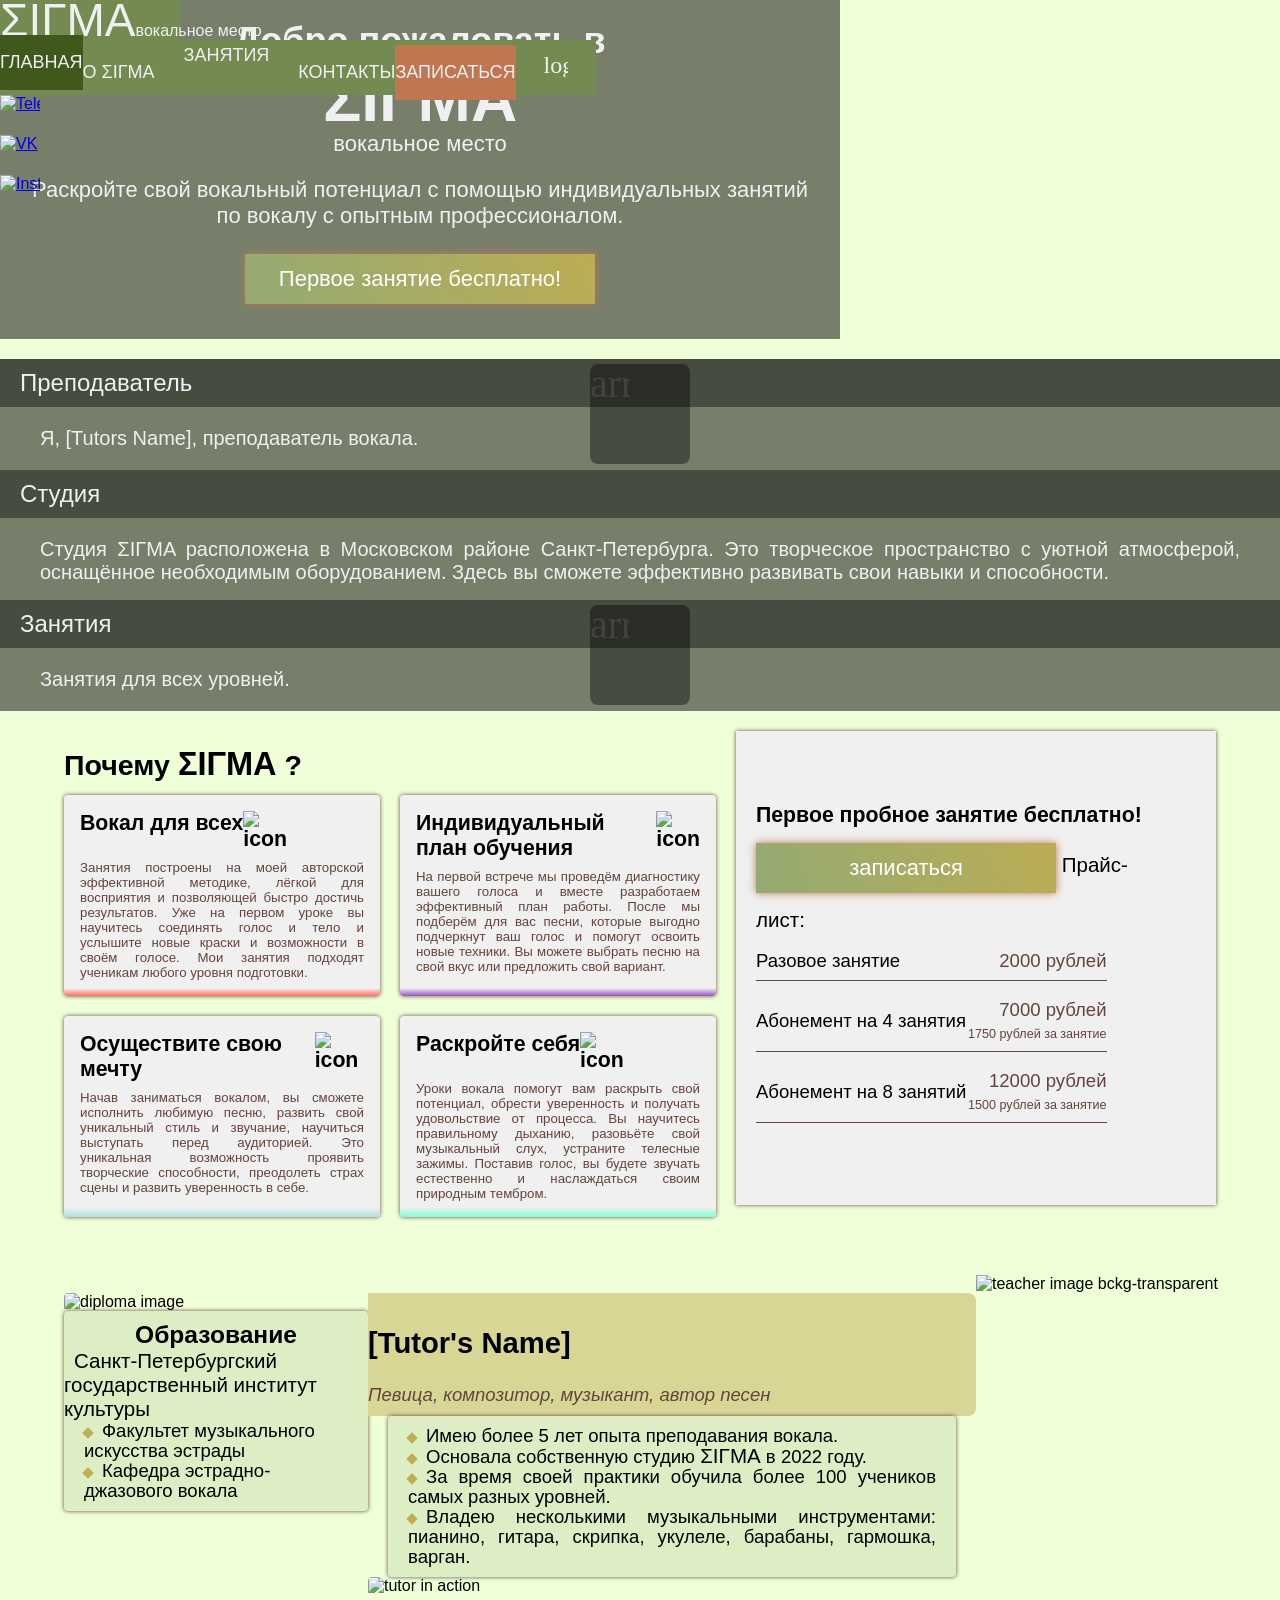
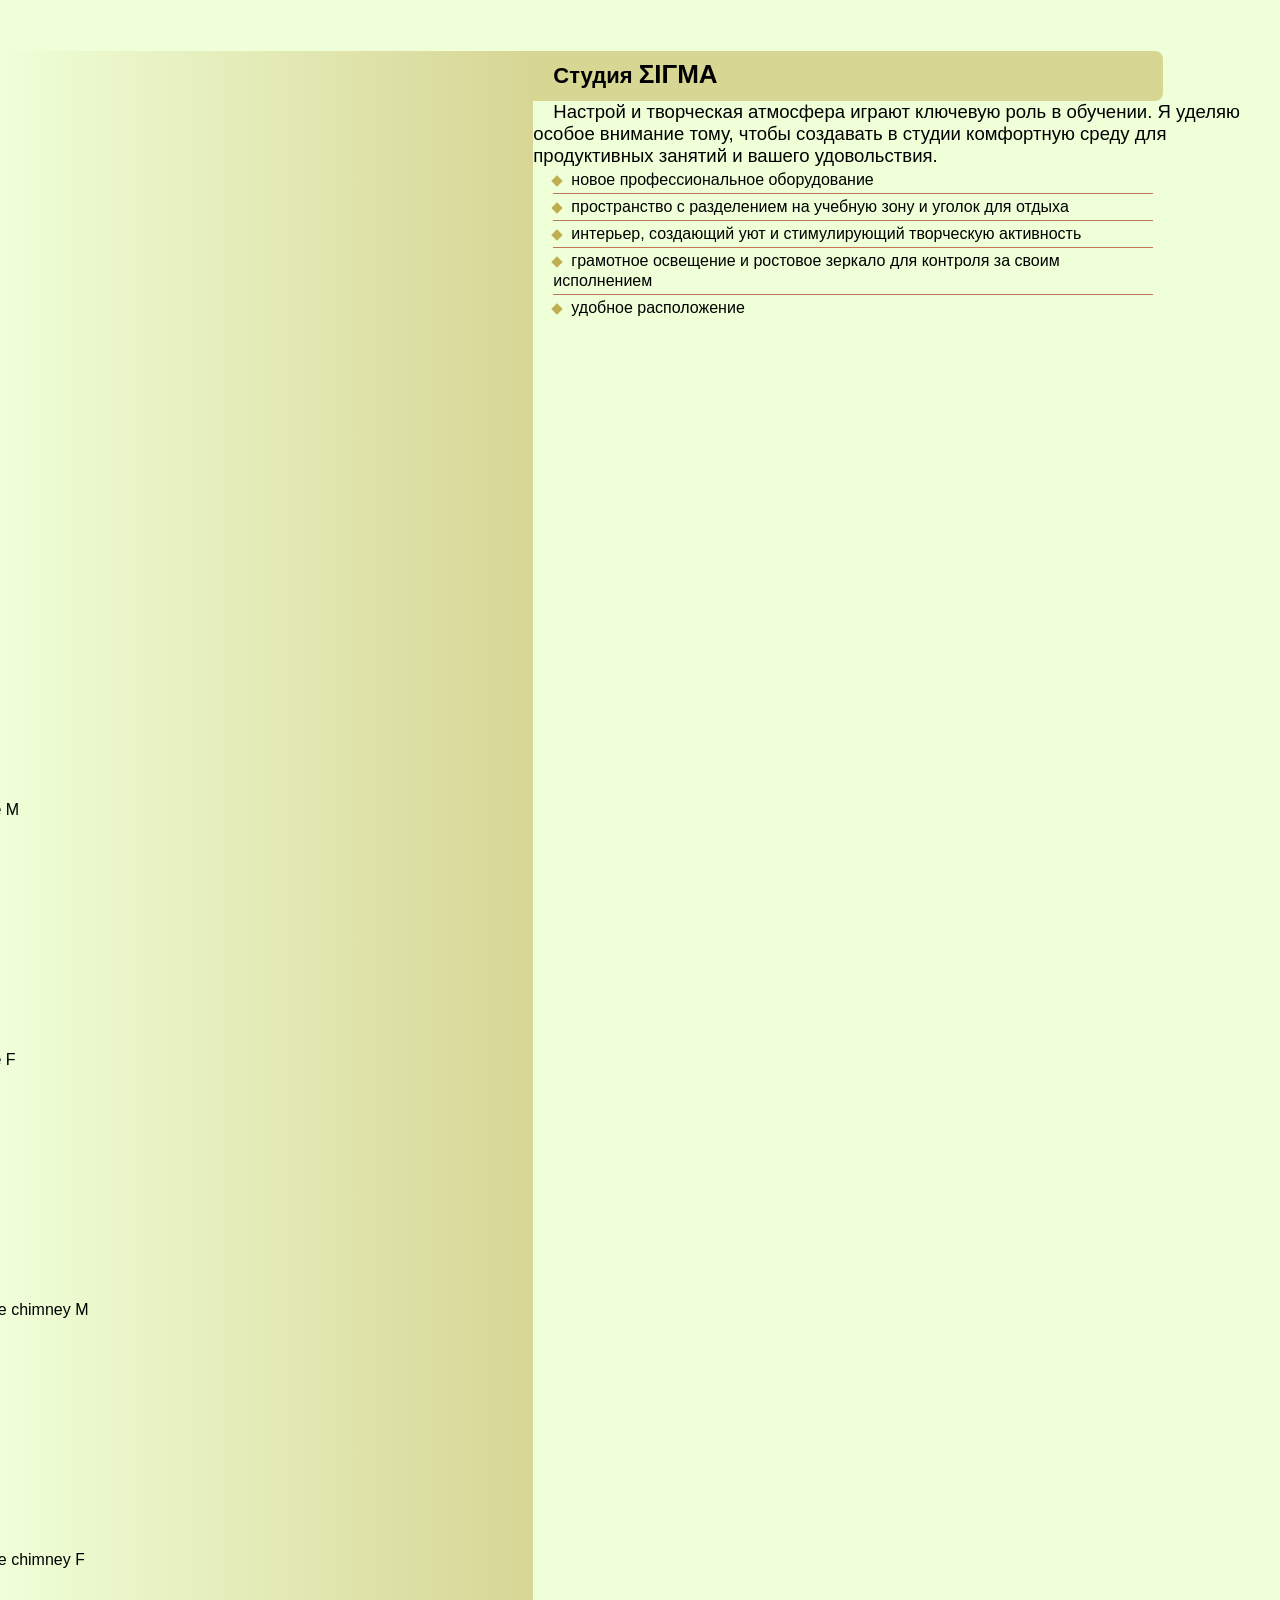
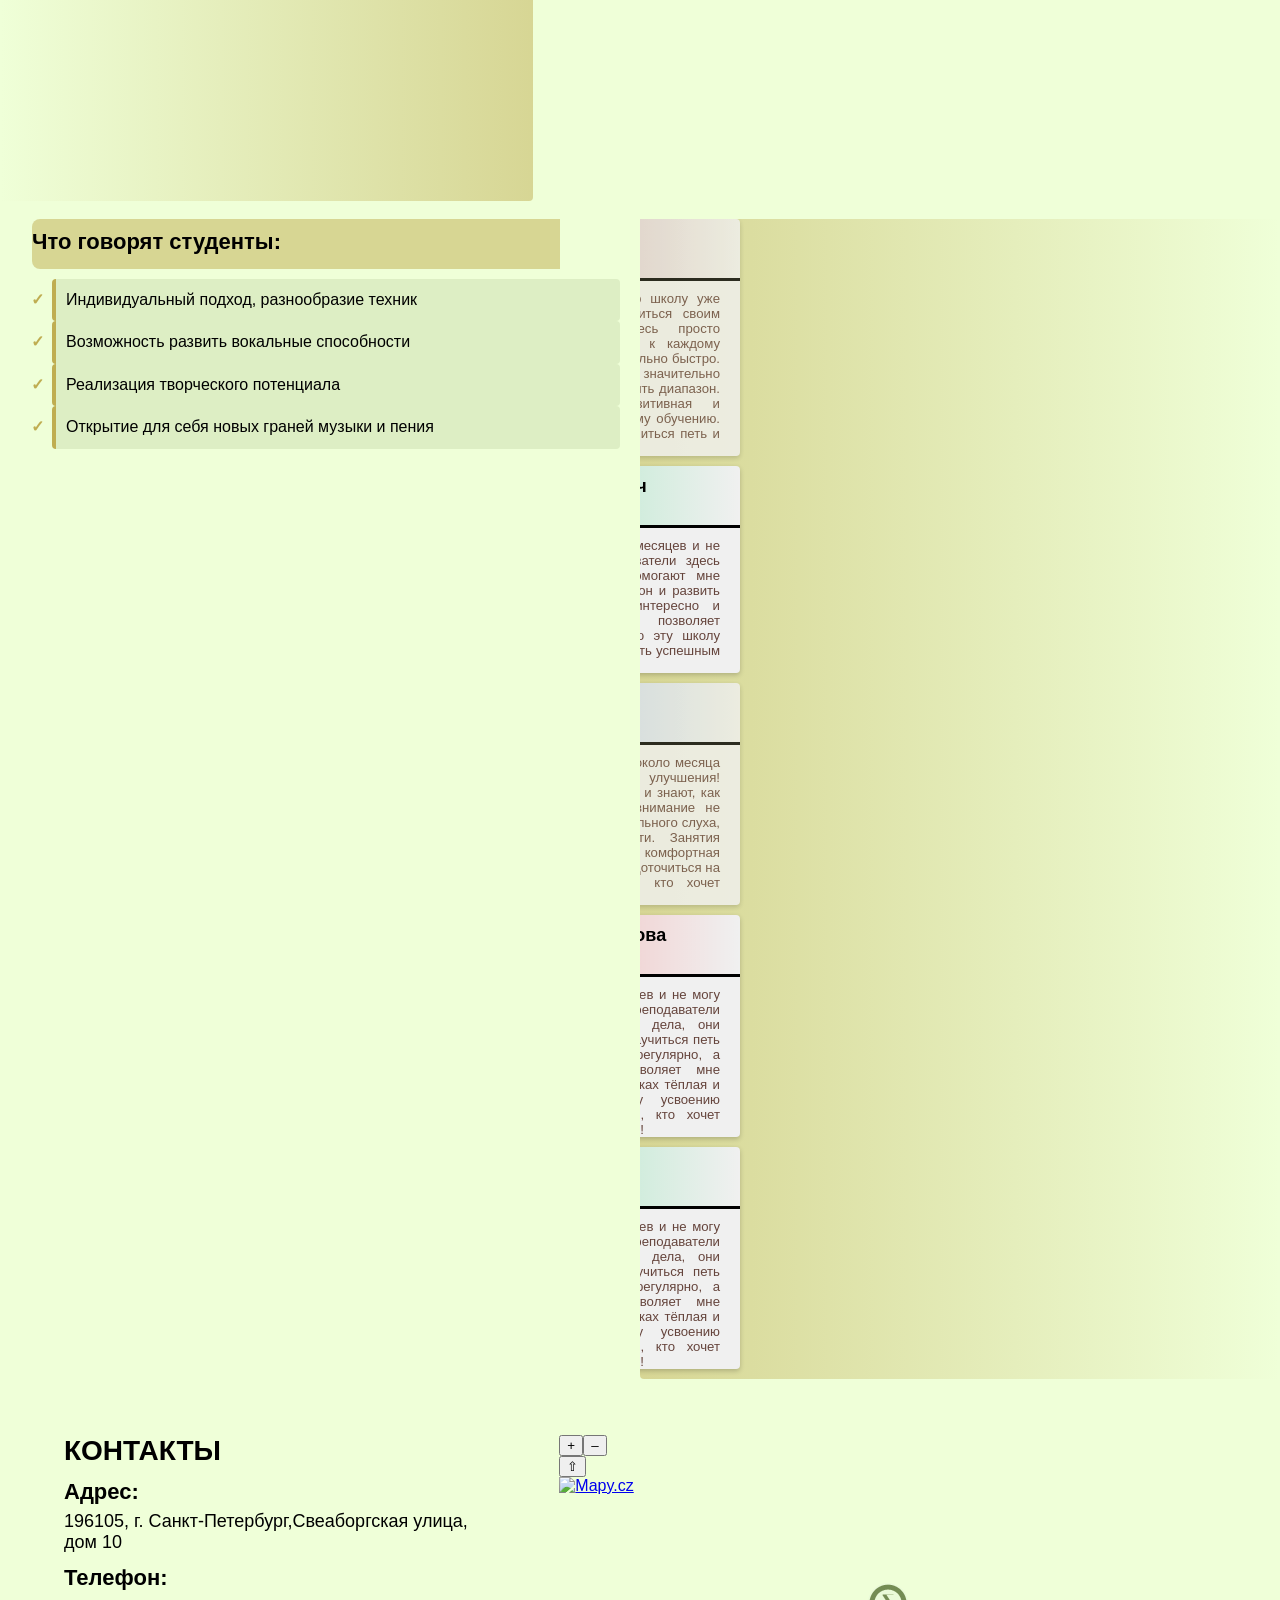
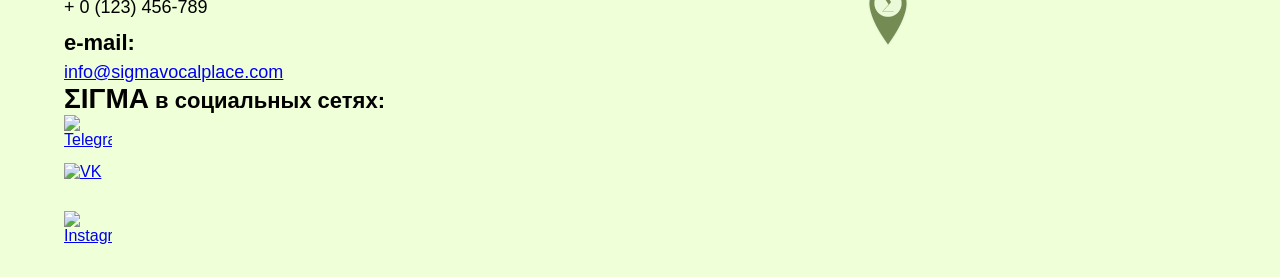
==== index.html @ c1f9f873 "sigma v0.9 beta-test map fix" ====
<!doctype html>
<html lang="en" data-critters-container>

<head><link rel="preconnect" href="https://fonts.gstatic.com" crossorigin>
  <meta charset="utf-8">
  <title>ΣΙΓΜΑ - вокальное место</title>
  <base href="/">
  <meta name="viewport" content="width=device-width, initial-scale=1">
  <!-- <link rel="icon" type="image/x-icon" href="favicon.ico"> -->
  <link rel="icon" type="image/x-icon" href="https://res.cloudinary.com/dxunxtt1u/image/upload/sigma_icon_hknogg.png">
  <style>@font-face{font-family:'Roboto';font-style:normal;font-weight:300;font-display:swap;src:url(https://fonts.gstatic.com/s/roboto/v32/KFOlCnqEu92Fr1MmSU5fCRc4EsA.woff2) format('woff2');unicode-range:U+0460-052F, U+1C80-1C88, U+20B4, U+2DE0-2DFF, U+A640-A69F, U+FE2E-FE2F;}@font-face{font-family:'Roboto';font-style:normal;font-weight:300;font-display:swap;src:url(https://fonts.gstatic.com/s/roboto/v32/KFOlCnqEu92Fr1MmSU5fABc4EsA.woff2) format('woff2');unicode-range:U+0301, U+0400-045F, U+0490-0491, U+04B0-04B1, U+2116;}@font-face{font-family:'Roboto';font-style:normal;font-weight:300;font-display:swap;src:url(https://fonts.gstatic.com/s/roboto/v32/KFOlCnqEu92Fr1MmSU5fCBc4EsA.woff2) format('woff2');unicode-range:U+1F00-1FFF;}@font-face{font-family:'Roboto';font-style:normal;font-weight:300;font-display:swap;src:url(https://fonts.gstatic.com/s/roboto/v32/KFOlCnqEu92Fr1MmSU5fBxc4EsA.woff2) format('woff2');unicode-range:U+0370-0377, U+037A-037F, U+0384-038A, U+038C, U+038E-03A1, U+03A3-03FF;}@font-face{font-family:'Roboto';font-style:normal;font-weight:300;font-display:swap;src:url(https://fonts.gstatic.com/s/roboto/v32/KFOlCnqEu92Fr1MmSU5fCxc4EsA.woff2) format('woff2');unicode-range:U+0102-0103, U+0110-0111, U+0128-0129, U+0168-0169, U+01A0-01A1, U+01AF-01B0, U+0300-0301, U+0303-0304, U+0308-0309, U+0323, U+0329, U+1EA0-1EF9, U+20AB;}@font-face{font-family:'Roboto';font-style:normal;font-weight:300;font-display:swap;src:url(https://fonts.gstatic.com/s/roboto/v32/KFOlCnqEu92Fr1MmSU5fChc4EsA.woff2) format('woff2');unicode-range:U+0100-02AF, U+0304, U+0308, U+0329, U+1E00-1E9F, U+1EF2-1EFF, U+2020, U+20A0-20AB, U+20AD-20C0, U+2113, U+2C60-2C7F, U+A720-A7FF;}@font-face{font-family:'Roboto';font-style:normal;font-weight:300;font-display:swap;src:url(https://fonts.gstatic.com/s/roboto/v32/KFOlCnqEu92Fr1MmSU5fBBc4.woff2) format('woff2');unicode-range:U+0000-00FF, U+0131, U+0152-0153, U+02BB-02BC, U+02C6, U+02DA, U+02DC, U+0304, U+0308, U+0329, U+2000-206F, U+2074, U+20AC, U+2122, U+2191, U+2193, U+2212, U+2215, U+FEFF, U+FFFD;}@font-face{font-family:'Roboto';font-style:normal;font-weight:400;font-display:swap;src:url(https://fonts.gstatic.com/s/roboto/v32/KFOmCnqEu92Fr1Mu72xKOzY.woff2) format('woff2');unicode-range:U+0460-052F, U+1C80-1C88, U+20B4, U+2DE0-2DFF, U+A640-A69F, U+FE2E-FE2F;}@font-face{font-family:'Roboto';font-style:normal;font-weight:400;font-display:swap;src:url(https://fonts.gstatic.com/s/roboto/v32/KFOmCnqEu92Fr1Mu5mxKOzY.woff2) format('woff2');unicode-range:U+0301, U+0400-045F, U+0490-0491, U+04B0-04B1, U+2116;}@font-face{font-family:'Roboto';font-style:normal;font-weight:400;font-display:swap;src:url(https://fonts.gstatic.com/s/roboto/v32/KFOmCnqEu92Fr1Mu7mxKOzY.woff2) format('woff2');unicode-range:U+1F00-1FFF;}@font-face{font-family:'Roboto';font-style:normal;font-weight:400;font-display:swap;src:url(https://fonts.gstatic.com/s/roboto/v32/KFOmCnqEu92Fr1Mu4WxKOzY.woff2) format('woff2');unicode-range:U+0370-0377, U+037A-037F, U+0384-038A, U+038C, U+038E-03A1, U+03A3-03FF;}@font-face{font-family:'Roboto';font-style:normal;font-weight:400;font-display:swap;src:url(https://fonts.gstatic.com/s/roboto/v32/KFOmCnqEu92Fr1Mu7WxKOzY.woff2) format('woff2');unicode-range:U+0102-0103, U+0110-0111, U+0128-0129, U+0168-0169, U+01A0-01A1, U+01AF-01B0, U+0300-0301, U+0303-0304, U+0308-0309, U+0323, U+0329, U+1EA0-1EF9, U+20AB;}@font-face{font-family:'Roboto';font-style:normal;font-weight:400;font-display:swap;src:url(https://fonts.gstatic.com/s/roboto/v32/KFOmCnqEu92Fr1Mu7GxKOzY.woff2) format('woff2');unicode-range:U+0100-02AF, U+0304, U+0308, U+0329, U+1E00-1E9F, U+1EF2-1EFF, U+2020, U+20A0-20AB, U+20AD-20C0, U+2113, U+2C60-2C7F, U+A720-A7FF;}@font-face{font-family:'Roboto';font-style:normal;font-weight:400;font-display:swap;src:url(https://fonts.gstatic.com/s/roboto/v32/KFOmCnqEu92Fr1Mu4mxK.woff2) format('woff2');unicode-range:U+0000-00FF, U+0131, U+0152-0153, U+02BB-02BC, U+02C6, U+02DA, U+02DC, U+0304, U+0308, U+0329, U+2000-206F, U+2074, U+20AC, U+2122, U+2191, U+2193, U+2212, U+2215, U+FEFF, U+FFFD;}@font-face{font-family:'Roboto';font-style:normal;font-weight:500;font-display:swap;src:url(https://fonts.gstatic.com/s/roboto/v32/KFOlCnqEu92Fr1MmEU9fCRc4EsA.woff2) format('woff2');unicode-range:U+0460-052F, U+1C80-1C88, U+20B4, U+2DE0-2DFF, U+A640-A69F, U+FE2E-FE2F;}@font-face{font-family:'Roboto';font-style:normal;font-weight:500;font-display:swap;src:url(https://fonts.gstatic.com/s/roboto/v32/KFOlCnqEu92Fr1MmEU9fABc4EsA.woff2) format('woff2');unicode-range:U+0301, U+0400-045F, U+0490-0491, U+04B0-04B1, U+2116;}@font-face{font-family:'Roboto';font-style:normal;font-weight:500;font-display:swap;src:url(https://fonts.gstatic.com/s/roboto/v32/KFOlCnqEu92Fr1MmEU9fCBc4EsA.woff2) format('woff2');unicode-range:U+1F00-1FFF;}@font-face{font-family:'Roboto';font-style:normal;font-weight:500;font-display:swap;src:url(https://fonts.gstatic.com/s/roboto/v32/KFOlCnqEu92Fr1MmEU9fBxc4EsA.woff2) format('woff2');unicode-range:U+0370-0377, U+037A-037F, U+0384-038A, U+038C, U+038E-03A1, U+03A3-03FF;}@font-face{font-family:'Roboto';font-style:normal;font-weight:500;font-display:swap;src:url(https://fonts.gstatic.com/s/roboto/v32/KFOlCnqEu92Fr1MmEU9fCxc4EsA.woff2) format('woff2');unicode-range:U+0102-0103, U+0110-0111, U+0128-0129, U+0168-0169, U+01A0-01A1, U+01AF-01B0, U+0300-0301, U+0303-0304, U+0308-0309, U+0323, U+0329, U+1EA0-1EF9, U+20AB;}@font-face{font-family:'Roboto';font-style:normal;font-weight:500;font-display:swap;src:url(https://fonts.gstatic.com/s/roboto/v32/KFOlCnqEu92Fr1MmEU9fChc4EsA.woff2) format('woff2');unicode-range:U+0100-02AF, U+0304, U+0308, U+0329, U+1E00-1E9F, U+1EF2-1EFF, U+2020, U+20A0-20AB, U+20AD-20C0, U+2113, U+2C60-2C7F, U+A720-A7FF;}@font-face{font-family:'Roboto';font-style:normal;font-weight:500;font-display:swap;src:url(https://fonts.gstatic.com/s/roboto/v32/KFOlCnqEu92Fr1MmEU9fBBc4.woff2) format('woff2');unicode-range:U+0000-00FF, U+0131, U+0152-0153, U+02BB-02BC, U+02C6, U+02DA, U+02DC, U+0304, U+0308, U+0329, U+2000-206F, U+2074, U+20AC, U+2122, U+2191, U+2193, U+2212, U+2215, U+FEFF, U+FFFD;}</style>
  <style>@font-face{font-family:'Material Icons';font-style:normal;font-weight:400;src:url(https://fonts.gstatic.com/s/materialicons/v142/flUhRq6tzZclQEJ-Vdg-IuiaDsNc.woff2) format('woff2');}.material-icons{font-family:'Material Icons';font-weight:normal;font-style:normal;font-size:24px;line-height:1;letter-spacing:normal;text-transform:none;display:inline-block;white-space:nowrap;word-wrap:normal;direction:ltr;-webkit-font-feature-settings:'liga';-webkit-font-smoothing:antialiased;}</style>
<style>@import"https://fonts.cdnfonts.com/css/blacker-sans-display-trial";:root{--swiper-theme-color:#007aff}:root{--swiper-navigation-size:44px}@font-face{font-family:Didact Gothic;font-style:normal;font-weight:400;font-display:swap;src:url(https://fonts.gstatic.com/s/didactgothic/v20/ahcfv8qz1zt6hCC5G4F_P4ASlUaYpnLl.woff2) format("woff2");unicode-range:U+0460-052F,U+1C80-1C88,U+20B4,U+2DE0-2DFF,U+A640-A69F,U+FE2E-FE2F}@font-face{font-family:Didact Gothic;font-style:normal;font-weight:400;font-display:swap;src:url(https://fonts.gstatic.com/s/didactgothic/v20/ahcfv8qz1zt6hCC5G4F_P4ASlU-YpnLl.woff2) format("woff2");unicode-range:U+0301,U+0400-045F,U+0490-0491,U+04B0-04B1,U+2116}@font-face{font-family:Didact Gothic;font-style:normal;font-weight:400;font-display:swap;src:url(https://fonts.gstatic.com/s/didactgothic/v20/ahcfv8qz1zt6hCC5G4F_P4ASlUeYpnLl.woff2) format("woff2");unicode-range:U+1F00-1FFF}@font-face{font-family:Didact Gothic;font-style:normal;font-weight:400;font-display:swap;src:url(https://fonts.gstatic.com/s/didactgothic/v20/ahcfv8qz1zt6hCC5G4F_P4ASlUiYpnLl.woff2) format("woff2");unicode-range:U+0370-0377,U+037A-037F,U+0384-038A,U+038C,U+038E-03A1,U+03A3-03FF}@font-face{font-family:Didact Gothic;font-style:normal;font-weight:400;font-display:swap;src:url(https://fonts.gstatic.com/s/didactgothic/v20/ahcfv8qz1zt6hCC5G4F_P4ASlUWYpnLl.woff2) format("woff2");unicode-range:U+0100-02AF,U+0304,U+0308,U+0329,U+1E00-1E9F,U+1EF2-1EFF,U+2020,U+20A0-20AB,U+20AD-20C0,U+2113,U+2C60-2C7F,U+A720-A7FF}@font-face{font-family:Didact Gothic;font-style:normal;font-weight:400;font-display:swap;src:url(https://fonts.gstatic.com/s/didactgothic/v20/ahcfv8qz1zt6hCC5G4F_P4ASlUuYpg.woff2) format("woff2");unicode-range:U+0000-00FF,U+0131,U+0152-0153,U+02BB-02BC,U+02C6,U+02DA,U+02DC,U+0304,U+0308,U+0329,U+2000-206F,U+2074,U+20AC,U+2122,U+2191,U+2193,U+2212,U+2215,U+FEFF,U+FFFD}*{--bright-brand-color:#EFFFD8;--light-brand-color:#94AA73;--brand-color:#738B51;--shaded-brand-color:#526931;--dark-brand-color:#3F581B;--bright-alt-color:#d7d695;--light-alt-color:#bfad51;--alt-color:#BF7651;--shaded-alt-color:#964D28;--dark-alt-color:#65443C;--light-color:#f0f0f0;--gray-color:#7d7d7d;--warn-color:#f00;-webkit-font-smoothing:antialiased;--selection-gradient:linear-gradient(to right, rgba(68, 227, 255, 0) 0%, rgba(68, 227, 255, .07) 10%, rgba(68, 227, 255, .07) 90%, rgba(68, 227, 255, 0) 100%)}html{--bright-brand-color:#EFFFD8;--light-brand-color:#94AA73;--brand-color:#738B51;--shaded-brand-color:#526931;--dark-brand-color:#3F581B;--light-alt-color:#bfad51;--alt-color:#BF7651;--shaded-alt-color:#964D28;--dark-alt-color:#65443C;--light-color:#f0f0f0;--gray-color:#7d7d7d;--warn-color:#f00;--main:#ba005c;--lighter:#ffd9e1;--light:#ffdad4;--main-dark:#201a1b;--lighter-dark:#514346;--light-dark:#74565d;--main-white:#ffffff;--darker-white:#f2e6e7;--opacity:rgba(32, 26, 27);--mat-datepicker-calendar-date-selected-state-text-color:#ffffff;--mat-datepicker-calendar-date-selected-state-background-color:#738B51;--mat-datepicker-calendar-date-selected-disabled-state-background-color:rgba(32, 26, 27, .38);--mat-datepicker-calendar-date-today-selected-state-outline-color:#738B51;--mat-datepicker-calendar-date-focus-state-background-color:rgba(32, 26, 27, .12);--mat-datepicker-calendar-date-hover-state-background-color:rgba(32, 26, 27, .08);--mat-datepicker-toggle-active-state-icon-color:#514346;--mat-datepicker-calendar-date-in-range-state-background-color:#ffd9e1;--mat-datepicker-calendar-date-in-comparison-range-state-background-color:#ffdad4;--mat-datepicker-calendar-date-in-overlap-range-state-background-color:#ffd9e1;--mat-datepicker-calendar-date-in-overlap-range-selected-state-background-color:#74565d;--mat-datepicker-toggle-icon-color:#514346;--mat-datepicker-calendar-body-label-text-color:#201a1b;--mat-datepicker-calendar-period-button-text-color:#514346;--mat-datepicker-calendar-period-button-icon-color:#514346;--mat-datepicker-calendar-navigation-button-icon-color:#514346;--mat-datepicker-calendar-header-text-color:#514346;--mat-datepicker-calendar-date-today-outline-color:#738B51;--mat-datepicker-calendar-date-today-disabled-state-outline-color:rgba(32, 26, 27, .38);--mat-datepicker-calendar-date-text-color:#201a1b;--mat-datepicker-calendar-date-disabled-state-text-color:rgba(32, 26, 27, .38);--mat-datepicker-calendar-date-preview-state-outline-color:#738B51;--mat-datepicker-range-input-separator-color:#201a1b;--mat-datepicker-range-input-disabled-state-separator-color:rgba(32, 26, 27, .38);--mat-datepicker-range-input-disabled-state-text-color:rgba(32, 26, 27, .38);--mat-datepicker-calendar-container-background-color:#EFFFD8;--mat-datepicker-calendar-container-text-color:#201a1b;--mat-datepicker-calendar-text-font:Roboto, sans-serif;--mat-datepicker-calendar-text-size:.875rem;--mat-datepicker-calendar-body-label-text-size:.875rem;--mat-datepicker-calendar-body-label-text-weight:500;--mat-datepicker-calendar-period-button-text-size:.875rem;--mat-datepicker-calendar-period-button-text-weight:500;--mat-datepicker-calendar-header-text-size:.875rem;--mat-datepicker-calendar-header-text-weight:500;--mat-datepicker-calendar-container-shape:16px;--mat-datepicker-calendar-container-touch-shape:28px;--mat-datepicker-calendar-container-elevation-shadow:0px 0px 0px 0px rgba(0, 0, 0, .2), 0px 0px 0px 0px rgba(0, 0, 0, .14), 0px 0px 0px 0px rgba(0, 0, 0, .12);--mat-datepicker-calendar-container-touch-elevation-shadow:0px 0px 0px 0px rgba(0, 0, 0, .2), 0px 0px 0px 0px rgba(0, 0, 0, .14), 0px 0px 0px 0px rgba(0, 0, 0, .12);--mat-datepicker-calendar-header-divider-color:transparent;--mat-datepicker-calendar-date-outline-color:transparent}html,body{height:100%;background:var(--bright-brand-color)}body{margin:0;font-family:Roboto,Helvetica Neue,sans-serif;font-family:Didact Gothic,sans-serif}</style><link rel="stylesheet" href="styles-PBAUPUPQ.css" media="print" onload="this.media='all'"><noscript><link rel="stylesheet" href="styles-PBAUPUPQ.css"></noscript><link rel="preload" href="https://fonts.cdnfonts.com/css/blacker-sans-display-trial" as="style"></head>

<body>
  <app-root></app-root>
<link rel="modulepreload" href="chunk-RI2VAKNN.js"><script src="polyfills-SCHOHYNV.js" type="module"></script><script src="main-2UWTGBSE.js" type="module"></script></body>

</html>
---- styles-PBAUPUPQ.css ----
@import"https://fonts.cdnfonts.com/css/blacker-sans-display-trial";@font-face{font-family:swiper-icons;src:url(data:application/font-woff;charset=utf-8;base64,\ [base64]//wADZ2x5ZgAAAywAAADMAAAD2MHtryVoZWFkAAABbAAAADAAAAA2E2+eoWhoZWEAAAGcAAAAHwAAACQC9gDzaG10eAAAAigAAAAZAAAArgJkABFsb2NhAAAC0AAAAFoAAABaFQAUGG1heHAAAAG8AAAAHwAAACAAcABAbmFtZQAAA/gAAAE5AAACXvFdBwlwb3N0AAAFNAAAAGIAAACE5s74hXjaY2BkYGAAYpf5Hu/j+W2+MnAzMYDAzaX6QjD6/4//Bxj5GA8AuRwMYGkAPywL13jaY2BkYGA88P8Agx4j+/8fQDYfA1AEBWgDAIB2BOoAeNpjYGRgYNBh4GdgYgABEMnIABJzYNADCQAACWgAsQB42mNgYfzCOIGBlYGB0YcxjYGBwR1Kf2WQZGhhYGBiYGVmgAFGBiQQkOaawtDAoMBQxXjg/wEGPcYDDA4wNUA2CCgwsAAAO4EL6gAAeNpj2M0gyAACqxgGNWBkZ2D4/wMA+xkDdgAAAHjaY2BgYGaAYBkGRgYQiAHyGMF8FgYHIM3DwMHABGQrMOgyWDLEM1T9/w8UBfEMgLzE////P/5//f/V/xv+r4eaAAeMbAxwIUYmIMHEgKYAYjUcsDAwsLKxc3BycfPw8jEQA/[base64]/uznmfPFBNODM2K7MTQ45YEAZqGP81AmGGcF3iPqOop0r1SPTaTbVkfUe4HXj97wYE+yNwWYxwWu4v1ugWHgo3S1XdZEVqWM7ET0cfnLGxWfkgR42o2PvWrDMBSFj/IHLaF0zKjRgdiVMwScNRAoWUoH78Y2icB/yIY09An6AH2Bdu/UB+yxopYshQiEvnvu0dURgDt8QeC8PDw7Fpji3fEA4z/PEJ6YOB5hKh4dj3EvXhxPqH/SKUY3rJ7srZ4FZnh1PMAtPhwP6fl2PMJMPDgeQ4rY8YT6Gzao0eAEA409DuggmTnFnOcSCiEiLMgxCiTI6Cq5DZUd3Qmp10vO0LaLTd2cjN4fOumlc7lUYbSQcZFkutRG7g6JKZKy0RmdLY680CDnEJ+UMkpFFe1RN7nxdVpXrC4aTtnaurOnYercZg2YVmLN/d/gczfEimrE/fs/bOuq29Zmn8tloORaXgZgGa78yO9/cnXm2BpaGvq25Dv9S4E9+5SIc9PqupJKhYFSSl47+Qcr1mYNAAAAeNptw0cKwkAAAMDZJA8Q7OUJvkLsPfZ6zFVERPy8qHh2YER+3i/BP83vIBLLySsoKimrqKqpa2hp6+jq6RsYGhmbmJqZSy0sraxtbO3sHRydnEMU4uR6yx7JJXveP7WrDycAAAAAAAH//wACeNpjYGRgYOABYhkgZgJCZgZNBkYGLQZtIJsFLMYAAAw3ALgAeNolizEKgDAQBCchRbC2sFER0YD6qVQiBCv/H9ezGI6Z5XBAw8CBK/m5iQQVauVbXLnOrMZv2oLdKFa8Pjuru2hJzGabmOSLzNMzvutpB3N42mNgZGBg4GKQYzBhYMxJLMlj4GBgAYow/P/PAJJhLM6sSoWKfWCAAwDAjgbRAAB42mNgYGBkAIIbCZo5IPrmUn0hGA0AO8EFTQAA);font-weight:400;font-style:normal}:root{--swiper-theme-color:#007aff}:host{position:relative;display:block;margin-left:auto;margin-right:auto;z-index:1}.swiper{margin-left:auto;margin-right:auto;position:relative;overflow:hidden;list-style:none;padding:0;z-index:1;display:block}.swiper-vertical>.swiper-wrapper{flex-direction:column}.swiper-wrapper{position:relative;width:100%;height:100%;z-index:1;display:flex;transition-property:transform;transition-timing-function:var(--swiper-wrapper-transition-timing-function,initial);box-sizing:content-box}.swiper-android .swiper-slide,.swiper-ios .swiper-slide,.swiper-wrapper{transform:translateZ(0)}.swiper-horizontal{touch-action:pan-y}.swiper-vertical{touch-action:pan-x}.swiper-slide{flex-shrink:0;width:100%;height:100%;position:relative;transition-property:transform;display:block}.swiper-slide-invisible-blank{visibility:hidden}.swiper-autoheight,.swiper-autoheight .swiper-slide{height:auto}.swiper-autoheight .swiper-wrapper{align-items:flex-start;transition-property:transform,height}.swiper-backface-hidden .swiper-slide{transform:translateZ(0);-webkit-backface-visibility:hidden;backface-visibility:hidden}.swiper-3d.swiper-css-mode .swiper-wrapper{perspective:1200px}.swiper-3d .swiper-wrapper{transform-style:preserve-3d}.swiper-3d{perspective:1200px}.swiper-3d .swiper-cube-shadow,.swiper-3d .swiper-slide{transform-style:preserve-3d}.swiper-css-mode>.swiper-wrapper{overflow:auto;scrollbar-width:none;-ms-overflow-style:none}.swiper-css-mode>.swiper-wrapper::-webkit-scrollbar{display:none}.swiper-css-mode>.swiper-wrapper>.swiper-slide{scroll-snap-align:start start}.swiper-css-mode.swiper-horizontal>.swiper-wrapper{scroll-snap-type:x mandatory}.swiper-css-mode.swiper-vertical>.swiper-wrapper{scroll-snap-type:y mandatory}.swiper-css-mode.swiper-free-mode>.swiper-wrapper{scroll-snap-type:none}.swiper-css-mode.swiper-free-mode>.swiper-wrapper>.swiper-slide{scroll-snap-align:none}.swiper-css-mode.swiper-centered>.swiper-wrapper:before{content:"";flex-shrink:0;order:9999}.swiper-css-mode.swiper-centered>.swiper-wrapper>.swiper-slide{scroll-snap-align:center center;scroll-snap-stop:always}.swiper-css-mode.swiper-centered.swiper-horizontal>.swiper-wrapper>.swiper-slide:first-child{margin-inline-start:var(--swiper-centered-offset-before)}.swiper-css-mode.swiper-centered.swiper-horizontal>.swiper-wrapper:before{height:100%;min-height:1px;width:var(--swiper-centered-offset-after)}.swiper-css-mode.swiper-centered.swiper-vertical>.swiper-wrapper>.swiper-slide:first-child{margin-block-start:var(--swiper-centered-offset-before)}.swiper-css-mode.swiper-centered.swiper-vertical>.swiper-wrapper:before{width:100%;min-width:1px;height:var(--swiper-centered-offset-after)}.swiper-3d .swiper-slide-shadow,.swiper-3d .swiper-slide-shadow-bottom,.swiper-3d .swiper-slide-shadow-left,.swiper-3d .swiper-slide-shadow-right,.swiper-3d .swiper-slide-shadow-top{position:absolute;left:0;top:0;width:100%;height:100%;pointer-events:none;z-index:10}.swiper-3d .swiper-slide-shadow{background:#00000026}.swiper-3d .swiper-slide-shadow-left{background-image:linear-gradient(to left,#00000080,#0000)}.swiper-3d .swiper-slide-shadow-right{background-image:linear-gradient(to right,#00000080,#0000)}.swiper-3d .swiper-slide-shadow-top{background-image:linear-gradient(to top,#00000080,#0000)}.swiper-3d .swiper-slide-shadow-bottom{background-image:linear-gradient(to bottom,#00000080,#0000)}.swiper-lazy-preloader{width:42px;height:42px;position:absolute;left:50%;top:50%;margin-left:-21px;margin-top:-21px;z-index:10;transform-origin:50%;box-sizing:border-box;border:4px solid var(--swiper-preloader-color,var(--swiper-theme-color));border-radius:50%;border-top-color:transparent}.swiper-watch-progress .swiper-slide-visible .swiper-lazy-preloader,.swiper:not(.swiper-watch-progress) .swiper-lazy-preloader{animation:swiper-preloader-spin 1s infinite linear}.swiper-lazy-preloader-white{--swiper-preloader-color:#fff}.swiper-lazy-preloader-black{--swiper-preloader-color:#000}@keyframes swiper-preloader-spin{0%{transform:rotate(0)}to{transform:rotate(360deg)}}.swiper-virtual .swiper-slide{-webkit-backface-visibility:hidden;transform:translateZ(0)}.swiper-virtual.swiper-css-mode .swiper-wrapper:after{content:"";position:absolute;left:0;top:0;pointer-events:none}.swiper-virtual.swiper-css-mode.swiper-horizontal .swiper-wrapper:after{height:1px;width:var(--swiper-virtual-size)}.swiper-virtual.swiper-css-mode.swiper-vertical .swiper-wrapper:after{width:1px;height:var(--swiper-virtual-size)}:root{--swiper-navigation-size:44px}.swiper-button-next,.swiper-button-prev{position:absolute;top:var(--swiper-navigation-top-offset,50%);width:calc(var(--swiper-navigation-size)/ 44 * 27);height:var(--swiper-navigation-size);margin-top:calc(0px - (var(--swiper-navigation-size)/ 2));z-index:10;cursor:pointer;display:flex;align-items:center;justify-content:center;color:var(--swiper-navigation-color,var(--swiper-theme-color))}.swiper-button-next.swiper-button-disabled,.swiper-button-prev.swiper-button-disabled{opacity:.35;cursor:auto;pointer-events:none}.swiper-button-next.swiper-button-hidden,.swiper-button-prev.swiper-button-hidden{opacity:0;cursor:auto;pointer-events:none}.swiper-navigation-disabled .swiper-button-next,.swiper-navigation-disabled .swiper-button-prev{display:none!important}.swiper-button-next svg,.swiper-button-prev svg{width:100%;height:100%;object-fit:contain;transform-origin:center}.swiper-rtl .swiper-button-next svg,.swiper-rtl .swiper-button-prev svg{transform:rotate(180deg)}.swiper-button-prev,.swiper-rtl .swiper-button-next{left:var(--swiper-navigation-sides-offset,10px);right:auto}.swiper-button-lock{display:none}.swiper-button-next:after,.swiper-button-prev:after{font-family:swiper-icons;font-size:var(--swiper-navigation-size);text-transform:none!important;letter-spacing:0;font-variant:initial;line-height:1}.swiper-button-prev:after,.swiper-rtl .swiper-button-next:after{content:"prev"}.swiper-button-next,.swiper-rtl .swiper-button-prev{right:var(--swiper-navigation-sides-offset,10px);left:auto}.swiper-button-next:after,.swiper-rtl .swiper-button-prev:after{content:"next"}.swiper-pagination{position:absolute;text-align:center;transition:.3s opacity;transform:translateZ(0);z-index:10}.swiper-pagination.swiper-pagination-hidden{opacity:0}.swiper-pagination-disabled>.swiper-pagination,.swiper-pagination.swiper-pagination-disabled{display:none!important}.swiper-horizontal>.swiper-pagination-bullets,.swiper-pagination-bullets.swiper-pagination-horizontal,.swiper-pagination-custom,.swiper-pagination-fraction{bottom:var(--swiper-pagination-bottom,8px);top:var(--swiper-pagination-top,auto);left:0;width:100%}.swiper-pagination-bullets-dynamic{overflow:hidden;font-size:0}.swiper-pagination-bullets-dynamic .swiper-pagination-bullet{transform:scale(.33);position:relative}.swiper-pagination-bullets-dynamic .swiper-pagination-bullet-active,.swiper-pagination-bullets-dynamic .swiper-pagination-bullet-active-main{transform:scale(1)}.swiper-pagination-bullets-dynamic .swiper-pagination-bullet-active-prev{transform:scale(.66)}.swiper-pagination-bullets-dynamic .swiper-pagination-bullet-active-prev-prev{transform:scale(.33)}.swiper-pagination-bullets-dynamic .swiper-pagination-bullet-active-next{transform:scale(.66)}.swiper-pagination-bullets-dynamic .swiper-pagination-bullet-active-next-next{transform:scale(.33)}.swiper-pagination-bullet{width:var(--swiper-pagination-bullet-width,var(--swiper-pagination-bullet-size,8px));height:var(--swiper-pagination-bullet-height,var(--swiper-pagination-bullet-size,8px));display:inline-block;border-radius:var(--swiper-pagination-bullet-border-radius,50%);background:var(--swiper-pagination-bullet-inactive-color,#000);opacity:var(--swiper-pagination-bullet-inactive-opacity, .2)}button.swiper-pagination-bullet{border:none;margin:0;padding:0;box-shadow:none;-webkit-appearance:none;appearance:none}.swiper-pagination-clickable .swiper-pagination-bullet{cursor:pointer}.swiper-pagination-bullet:only-child{display:none!important}.swiper-pagination-bullet-active{opacity:var(--swiper-pagination-bullet-opacity, 1);background:var(--swiper-pagination-color,var(--swiper-theme-color))}.swiper-pagination-vertical.swiper-pagination-bullets,.swiper-vertical>.swiper-pagination-bullets{right:var(--swiper-pagination-right,8px);left:var(--swiper-pagination-left,auto);top:50%;transform:translate3d(0,-50%,0)}.swiper-pagination-vertical.swiper-pagination-bullets .swiper-pagination-bullet,.swiper-vertical>.swiper-pagination-bullets .swiper-pagination-bullet{margin:var(--swiper-pagination-bullet-vertical-gap,6px) 0;display:block}.swiper-pagination-vertical.swiper-pagination-bullets.swiper-pagination-bullets-dynamic,.swiper-vertical>.swiper-pagination-bullets.swiper-pagination-bullets-dynamic{top:50%;transform:translateY(-50%);width:8px}.swiper-pagination-vertical.swiper-pagination-bullets.swiper-pagination-bullets-dynamic .swiper-pagination-bullet,.swiper-vertical>.swiper-pagination-bullets.swiper-pagination-bullets-dynamic .swiper-pagination-bullet{display:inline-block;transition:.2s transform,.2s top}.swiper-horizontal>.swiper-pagination-bullets .swiper-pagination-bullet,.swiper-pagination-horizontal.swiper-pagination-bullets .swiper-pagination-bullet{margin:0 var(--swiper-pagination-bullet-horizontal-gap,4px)}.swiper-horizontal>.swiper-pagination-bullets.swiper-pagination-bullets-dynamic,.swiper-pagination-horizontal.swiper-pagination-bullets.swiper-pagination-bullets-dynamic{left:50%;transform:translate(-50%);white-space:nowrap}.swiper-horizontal>.swiper-pagination-bullets.swiper-pagination-bullets-dynamic .swiper-pagination-bullet,.swiper-pagination-horizontal.swiper-pagination-bullets.swiper-pagination-bullets-dynamic .swiper-pagination-bullet{transition:.2s transform,.2s left}.swiper-horizontal.swiper-rtl>.swiper-pagination-bullets-dynamic .swiper-pagination-bullet{transition:.2s transform,.2s right}.swiper-pagination-fraction{color:var(--swiper-pagination-fraction-color,inherit)}.swiper-pagination-progressbar{background:var(--swiper-pagination-progressbar-bg-color,rgba(0,0,0,.25));position:absolute}.swiper-pagination-progressbar .swiper-pagination-progressbar-fill{background:var(--swiper-pagination-color,var(--swiper-theme-color));position:absolute;left:0;top:0;width:100%;height:100%;transform:scale(0);transform-origin:left top}.swiper-rtl .swiper-pagination-progressbar .swiper-pagination-progressbar-fill{transform-origin:right top}.swiper-horizontal>.swiper-pagination-progressbar,.swiper-pagination-progressbar.swiper-pagination-horizontal,.swiper-pagination-progressbar.swiper-pagination-vertical.swiper-pagination-progressbar-opposite,.swiper-vertical>.swiper-pagination-progressbar.swiper-pagination-progressbar-opposite{width:100%;height:var(--swiper-pagination-progressbar-size,4px);left:0;top:0}.swiper-horizontal>.swiper-pagination-progressbar.swiper-pagination-progressbar-opposite,.swiper-pagination-progressbar.swiper-pagination-horizontal.swiper-pagination-progressbar-opposite,.swiper-pagination-progressbar.swiper-pagination-vertical,.swiper-vertical>.swiper-pagination-progressbar{width:var(--swiper-pagination-progressbar-size,4px);height:100%;left:0;top:0}.swiper-pagination-lock{display:none}.swiper-scrollbar{border-radius:var(--swiper-scrollbar-border-radius,10px);position:relative;touch-action:none;background:var(--swiper-scrollbar-bg-color,rgba(0,0,0,.1))}.swiper-scrollbar-disabled>.swiper-scrollbar,.swiper-scrollbar.swiper-scrollbar-disabled{display:none!important}.swiper-horizontal>.swiper-scrollbar,.swiper-scrollbar.swiper-scrollbar-horizontal{position:absolute;left:var(--swiper-scrollbar-sides-offset,1%);bottom:var(--swiper-scrollbar-bottom,4px);top:var(--swiper-scrollbar-top,auto);z-index:50;height:var(--swiper-scrollbar-size,4px);width:calc(100% - 2 * var(--swiper-scrollbar-sides-offset,1%))}.swiper-scrollbar.swiper-scrollbar-vertical,.swiper-vertical>.swiper-scrollbar{position:absolute;left:var(--swiper-scrollbar-left,auto);right:var(--swiper-scrollbar-right,4px);top:var(--swiper-scrollbar-sides-offset,1%);z-index:50;width:var(--swiper-scrollbar-size,4px);height:calc(100% - 2 * var(--swiper-scrollbar-sides-offset,1%))}.swiper-scrollbar-drag{height:100%;width:100%;position:relative;background:var(--swiper-scrollbar-drag-bg-color,rgba(0,0,0,.5));border-radius:var(--swiper-scrollbar-border-radius,10px);left:0;top:0}.swiper-scrollbar-cursor-drag{cursor:move}.swiper-scrollbar-lock{display:none}.swiper-zoom-container{width:100%;height:100%;display:flex;justify-content:center;align-items:center;text-align:center}.swiper-zoom-container>canvas,.swiper-zoom-container>img,.swiper-zoom-container>svg{max-width:100%;max-height:100%;object-fit:contain}.swiper-slide-zoomed{cursor:move;touch-action:none}.swiper .swiper-notification{position:absolute;left:0;top:0;pointer-events:none;opacity:0;z-index:-1000}.swiper-free-mode>.swiper-wrapper{transition-timing-function:ease-out;margin:0 auto}.swiper-grid>.swiper-wrapper{flex-wrap:wrap}.swiper-grid-column>.swiper-wrapper{flex-wrap:wrap;flex-direction:column}.swiper-fade.swiper-free-mode .swiper-slide{transition-timing-function:ease-out}.swiper-fade .swiper-slide{pointer-events:none;transition-property:opacity}.swiper-fade .swiper-slide .swiper-slide{pointer-events:none}.swiper-fade .swiper-slide-active,.swiper-fade .swiper-slide-active .swiper-slide-active{pointer-events:auto}.swiper.swiper-cube{overflow:visible}.swiper-cube .swiper-slide{pointer-events:none;-webkit-backface-visibility:hidden;backface-visibility:hidden;z-index:1;visibility:hidden;transform-origin:0 0;width:100%;height:100%}.swiper-cube .swiper-slide .swiper-slide{pointer-events:none}.swiper-cube.swiper-rtl .swiper-slide{transform-origin:100% 0}.swiper-cube .swiper-slide-active,.swiper-cube .swiper-slide-active .swiper-slide-active{pointer-events:auto}.swiper-cube .swiper-slide-active,.swiper-cube .swiper-slide-next,.swiper-cube .swiper-slide-prev{pointer-events:auto;visibility:visible}.swiper-cube .swiper-cube-shadow{position:absolute;left:0;bottom:0;width:100%;height:100%;opacity:.6;z-index:0}.swiper-cube .swiper-cube-shadow:before{content:"";background:#000;position:absolute;inset:0;filter:blur(50px)}.swiper-cube .swiper-slide-next+.swiper-slide{pointer-events:auto;visibility:visible}.swiper-cube .swiper-slide-shadow-cube.swiper-slide-shadow-bottom,.swiper-cube .swiper-slide-shadow-cube.swiper-slide-shadow-left,.swiper-cube .swiper-slide-shadow-cube.swiper-slide-shadow-right,.swiper-cube .swiper-slide-shadow-cube.swiper-slide-shadow-top{z-index:0;-webkit-backface-visibility:hidden;backface-visibility:hidden}.swiper.swiper-flip{overflow:visible}.swiper-flip .swiper-slide{pointer-events:none;-webkit-backface-visibility:hidden;backface-visibility:hidden;z-index:1}.swiper-flip .swiper-slide .swiper-slide{pointer-events:none}.swiper-flip .swiper-slide-active,.swiper-flip .swiper-slide-active .swiper-slide-active{pointer-events:auto}.swiper-flip .swiper-slide-shadow-flip.swiper-slide-shadow-bottom,.swiper-flip .swiper-slide-shadow-flip.swiper-slide-shadow-left,.swiper-flip .swiper-slide-shadow-flip.swiper-slide-shadow-right,.swiper-flip .swiper-slide-shadow-flip.swiper-slide-shadow-top{z-index:0;-webkit-backface-visibility:hidden;backface-visibility:hidden}.swiper-creative .swiper-slide{-webkit-backface-visibility:hidden;backface-visibility:hidden;overflow:hidden;transition-property:transform,opacity,height}.swiper.swiper-cards{overflow:visible}.swiper .swiper-slide{transform-origin:center bottom;-webkit-backface-visibility:hidden;backface-visibility:hidden;overflow:hidden}@font-face{font-family:Didact Gothic;font-style:normal;font-weight:400;font-display:swap;src:url(https://fonts.gstatic.com/s/didactgothic/v20/ahcfv8qz1zt6hCC5G4F_P4ASlUaYpnLl.woff2) format("woff2");unicode-range:U+0460-052F,U+1C80-1C88,U+20B4,U+2DE0-2DFF,U+A640-A69F,U+FE2E-FE2F}@font-face{font-family:Didact Gothic;font-style:normal;font-weight:400;font-display:swap;src:url(https://fonts.gstatic.com/s/didactgothic/v20/ahcfv8qz1zt6hCC5G4F_P4ASlU-YpnLl.woff2) format("woff2");unicode-range:U+0301,U+0400-045F,U+0490-0491,U+04B0-04B1,U+2116}@font-face{font-family:Didact Gothic;font-style:normal;font-weight:400;font-display:swap;src:url(https://fonts.gstatic.com/s/didactgothic/v20/ahcfv8qz1zt6hCC5G4F_P4ASlUeYpnLl.woff2) format("woff2");unicode-range:U+1F00-1FFF}@font-face{font-family:Didact Gothic;font-style:normal;font-weight:400;font-display:swap;src:url(https://fonts.gstatic.com/s/didactgothic/v20/ahcfv8qz1zt6hCC5G4F_P4ASlUiYpnLl.woff2) format("woff2");unicode-range:U+0370-0377,U+037A-037F,U+0384-038A,U+038C,U+038E-03A1,U+03A3-03FF}@font-face{font-family:Didact Gothic;font-style:normal;font-weight:400;font-display:swap;src:url(https://fonts.gstatic.com/s/didactgothic/v20/ahcfv8qz1zt6hCC5G4F_P4ASlUWYpnLl.woff2) format("woff2");unicode-range:U+0100-02AF,U+0304,U+0308,U+0329,U+1E00-1E9F,U+1EF2-1EFF,U+2020,U+20A0-20AB,U+20AD-20C0,U+2113,U+2C60-2C7F,U+A720-A7FF}@font-face{font-family:Didact Gothic;font-style:normal;font-weight:400;font-display:swap;src:url(https://fonts.gstatic.com/s/didactgothic/v20/ahcfv8qz1zt6hCC5G4F_P4ASlUuYpg.woff2) format("woff2");unicode-range:U+0000-00FF,U+0131,U+0152-0153,U+02BB-02BC,U+02C6,U+02DA,U+02DC,U+0304,U+0308,U+0329,U+2000-206F,U+2074,U+20AC,U+2122,U+2191,U+2193,U+2212,U+2215,U+FEFF,U+FFFD}@font-face{font-family:Andika;font-style:italic;font-weight:400;font-display:swap;src:url(https://fonts.gstatic.com/s/andika/v25/mem9Ya6iyW-Lwqgwb4YfcrgmVA.woff2) format("woff2");unicode-range:U+0460-052F,U+1C80-1C88,U+20B4,U+2DE0-2DFF,U+A640-A69F,U+FE2E-FE2F}@font-face{font-family:Andika;font-style:italic;font-weight:400;font-display:swap;src:url(https://fonts.gstatic.com/s/andika/v25/mem9Ya6iyW-Lwqgwb4YWcrgmVA.woff2) format("woff2");unicode-range:U+0301,U+0400-045F,U+0490-0491,U+04B0-04B1,U+2116}@font-face{font-family:Andika;font-style:italic;font-weight:400;font-display:swap;src:url(https://fonts.gstatic.com/s/andika/v25/mem9Ya6iyW-Lwqgwb4YdcrgmVA.woff2) format("woff2");unicode-range:U+0102-0103,U+0110-0111,U+0128-0129,U+0168-0169,U+01A0-01A1,U+01AF-01B0,U+0300-0301,U+0303-0304,U+0308-0309,U+0323,U+0329,U+1EA0-1EF9,U+20AB}@font-face{font-family:Andika;font-style:italic;font-weight:400;font-display:swap;src:url(https://fonts.gstatic.com/s/andika/v25/mem9Ya6iyW-Lwqgwb4YccrgmVA.woff2) format("woff2");unicode-range:U+0100-02AF,U+0304,U+0308,U+0329,U+1E00-1E9F,U+1EF2-1EFF,U+2020,U+20A0-20AB,U+20AD-20C0,U+2113,U+2C60-2C7F,U+A720-A7FF}@font-face{font-family:Andika;font-style:italic;font-weight:400;font-display:swap;src:url(https://fonts.gstatic.com/s/andika/v25/mem9Ya6iyW-Lwqgwb4YScrg.woff2) format("woff2");unicode-range:U+0000-00FF,U+0131,U+0152-0153,U+02BB-02BC,U+02C6,U+02DA,U+02DC,U+0304,U+0308,U+0329,U+2000-206F,U+2074,U+20AC,U+2122,U+2191,U+2193,U+2212,U+2215,U+FEFF,U+FFFD}@font-face{font-family:Andika;font-style:italic;font-weight:700;font-display:swap;src:url(https://fonts.gstatic.com/s/andika/v25/mem6Ya6iyW-Lwqgwb46pV60Udc1UAw.woff2) format("woff2");unicode-range:U+0460-052F,U+1C80-1C88,U+20B4,U+2DE0-2DFF,U+A640-A69F,U+FE2E-FE2F}@font-face{font-family:Andika;font-style:italic;font-weight:700;font-display:swap;src:url(https://fonts.gstatic.com/s/andika/v25/mem6Ya6iyW-Lwqgwb46pV60ddc1UAw.woff2) format("woff2");unicode-range:U+0301,U+0400-045F,U+0490-0491,U+04B0-04B1,U+2116}@font-face{font-family:Andika;font-style:italic;font-weight:700;font-display:swap;src:url(https://fonts.gstatic.com/s/andika/v25/mem6Ya6iyW-Lwqgwb46pV60Wdc1UAw.woff2) format("woff2");unicode-range:U+0102-0103,U+0110-0111,U+0128-0129,U+0168-0169,U+01A0-01A1,U+01AF-01B0,U+0300-0301,U+0303-0304,U+0308-0309,U+0323,U+0329,U+1EA0-1EF9,U+20AB}@font-face{font-family:Andika;font-style:italic;font-weight:700;font-display:swap;src:url(https://fonts.gstatic.com/s/andika/v25/mem6Ya6iyW-Lwqgwb46pV60Xdc1UAw.woff2) format("woff2");unicode-range:U+0100-02AF,U+0304,U+0308,U+0329,U+1E00-1E9F,U+1EF2-1EFF,U+2020,U+20A0-20AB,U+20AD-20C0,U+2113,U+2C60-2C7F,U+A720-A7FF}@font-face{font-family:Andika;font-style:italic;font-weight:700;font-display:swap;src:url(https://fonts.gstatic.com/s/andika/v25/mem6Ya6iyW-Lwqgwb46pV60Zdc0.woff2) format("woff2");unicode-range:U+0000-00FF,U+0131,U+0152-0153,U+02BB-02BC,U+02C6,U+02DA,U+02DC,U+0304,U+0308,U+0329,U+2000-206F,U+2074,U+20AC,U+2122,U+2191,U+2193,U+2212,U+2215,U+FEFF,U+FFFD}@font-face{font-family:Andika;font-style:normal;font-weight:400;font-display:swap;src:url(https://fonts.gstatic.com/s/andika/v25/mem_Ya6iyW-LwqgwZ7YQarw.woff2) format("woff2");unicode-range:U+0460-052F,U+1C80-1C88,U+20B4,U+2DE0-2DFF,U+A640-A69F,U+FE2E-FE2F}@font-face{font-family:Andika;font-style:normal;font-weight:400;font-display:swap;src:url(https://fonts.gstatic.com/s/andika/v25/mem_Ya6iyW-LwqgwbrYQarw.woff2) format("woff2");unicode-range:U+0301,U+0400-045F,U+0490-0491,U+04B0-04B1,U+2116}@font-face{font-family:Andika;font-style:normal;font-weight:400;font-display:swap;src:url(https://fonts.gstatic.com/s/andika/v25/mem_Ya6iyW-LwqgwZbYQarw.woff2) format("woff2");unicode-range:U+0102-0103,U+0110-0111,U+0128-0129,U+0168-0169,U+01A0-01A1,U+01AF-01B0,U+0300-0301,U+0303-0304,U+0308-0309,U+0323,U+0329,U+1EA0-1EF9,U+20AB}@font-face{font-family:Andika;font-style:normal;font-weight:400;font-display:swap;src:url(https://fonts.gstatic.com/s/andika/v25/mem_Ya6iyW-LwqgwZLYQarw.woff2) format("woff2");unicode-range:U+0100-02AF,U+0304,U+0308,U+0329,U+1E00-1E9F,U+1EF2-1EFF,U+2020,U+20A0-20AB,U+20AD-20C0,U+2113,U+2C60-2C7F,U+A720-A7FF}@font-face{font-family:Andika;font-style:normal;font-weight:400;font-display:swap;src:url(https://fonts.gstatic.com/s/andika/v25/mem_Ya6iyW-LwqgwarYQ.woff2) format("woff2");unicode-range:U+0000-00FF,U+0131,U+0152-0153,U+02BB-02BC,U+02C6,U+02DA,U+02DC,U+0304,U+0308,U+0329,U+2000-206F,U+2074,U+20AC,U+2122,U+2191,U+2193,U+2212,U+2215,U+FEFF,U+FFFD}@font-face{font-family:Andika;font-style:normal;font-weight:700;font-display:swap;src:url(https://fonts.gstatic.com/s/andika/v25/mem8Ya6iyW-Lwqg40ZMFWJ0bbck.woff2) format("woff2");unicode-range:U+0460-052F,U+1C80-1C88,U+20B4,U+2DE0-2DFF,U+A640-A69F,U+FE2E-FE2F}@font-face{font-family:Andika;font-style:normal;font-weight:700;font-display:swap;src:url(https://fonts.gstatic.com/s/andika/v25/mem8Ya6iyW-Lwqg40ZMFUZ0bbck.woff2) format("woff2");unicode-range:U+0301,U+0400-045F,U+0490-0491,U+04B0-04B1,U+2116}@font-face{font-family:Andika;font-style:normal;font-weight:700;font-display:swap;src:url(https://fonts.gstatic.com/s/andika/v25/mem8Ya6iyW-Lwqg40ZMFWp0bbck.woff2) format("woff2");unicode-range:U+0102-0103,U+0110-0111,U+0128-0129,U+0168-0169,U+01A0-01A1,U+01AF-01B0,U+0300-0301,U+0303-0304,U+0308-0309,U+0323,U+0329,U+1EA0-1EF9,U+20AB}@font-face{font-family:Andika;font-style:normal;font-weight:700;font-display:swap;src:url(https://fonts.gstatic.com/s/andika/v25/mem8Ya6iyW-Lwqg40ZMFW50bbck.woff2) format("woff2");unicode-range:U+0100-02AF,U+0304,U+0308,U+0329,U+1E00-1E9F,U+1EF2-1EFF,U+2020,U+20A0-20AB,U+20AD-20C0,U+2113,U+2C60-2C7F,U+A720-A7FF}@font-face{font-family:Andika;font-style:normal;font-weight:700;font-display:swap;src:url(https://fonts.gstatic.com/s/andika/v25/mem8Ya6iyW-Lwqg40ZMFVZ0b.woff2) format("woff2");unicode-range:U+0000-00FF,U+0131,U+0152-0153,U+02BB-02BC,U+02C6,U+02DA,U+02DC,U+0304,U+0308,U+0329,U+2000-206F,U+2074,U+20AC,U+2122,U+2191,U+2193,U+2212,U+2215,U+FEFF,U+FFFD}*{--bright-brand-color: #EFFFD8;--light-brand-color: #94AA73;--brand-color: #738B51;--shaded-brand-color: #526931;--dark-brand-color: #3F581B;--bright-alt-color: #d7d695;--light-alt-color: #bfad51;--alt-color: #BF7651;--shaded-alt-color: #964D28;--dark-alt-color: #65443C;--light-color: #f0f0f0;--gray-color: #7d7d7d;--warn-color: #f00;-webkit-font-smoothing:antialiased;--selection-gradient: linear-gradient(to right, rgba(68, 227, 255, 0) 0%, rgba(68, 227, 255, .07) 10%, rgba(68, 227, 255, .07) 90%, rgba(68, 227, 255, 0) 100%)}.flex-row{display:flex;justify-content:space-between;flex-wrap:nowrap;flex-direction:row}.flex-col{display:flex;flex-direction:column;justify-content:space-between;flex-wrap:nowrap}.flex-wrap{flex-wrap:wrap}.flex-grow{flex-grow:1}.center-all{justify-content:center;align-items:center}.center-col{justify-content:center}.center-row{align-items:center}.h-100{height:100%}.w-100{width:100%}.w-h-100{width:100%;height:100%}.cursor-pointer{cursor:pointer}::-webkit-scrollbar{width:10px;height:20px;background-color:transparent;display:none}::-webkit-scrollbar-thumb{border-radius:20px;background-color:var(--light-alt-color)}::-webkit-scrollbar-track{box-shadow:inset 0 0 4px transparent}a{text-decoration:none;color:inherit}a.fix-link{color:-webkit-link;text-decoration:underline;cursor:pointer}.dashed-link{cursor:pointer;font-weight:400;font-size:13px;color:#448aff;text-decoration:underline;text-decoration-style:dashed;text-underline-offset:2px}.no-padding-dialog .mat-dialog-container{padding:0;margin:0;display:block}.dialog-auto-height .mat-dialog-container{height:auto;padding:0;margin:0;display:block}.no-padding-dialog .mat-dialog-title{display:block;margin:0}.no-padding-dialog .mat-dialog-content{padding:15px 15px 5px 2em;margin:0;display:block}form .mat-dialog-content{max-height:75vh}.no-padding-dialog .mat-dialog-actions{display:flex;flex-wrap:wrap;box-sizing:border-box;align-items:center;padding:10px 15px;min-height:45px;margin:0;border-top:1px solid #e8e8ee}.menu__item-button .mat-button-toggle-button{height:100%}.menu__item-button .mat-button-toggle-label-content{line-height:100%;display:flex;align-items:center}.collapse-menu-button{width:20px;height:20px;justify-content:center;align-items:center;border:1px solid #e8e8ee;border-radius:50px;background:none}.collapse-menu-button .mat-icon{font-size:22px;color:#7d7d7d;line-height:22px;width:22px;height:22px;transition:transform .15s ease-in-out}.mat-button-toggle-focus-overlay{display:none}.mdc-button{min-width:35px;width:35px;min-height:35px;max-height:35px;border-width:0;padding:1px 7px 2px;align-items:flex-start;border-radius:0;text-align:center;cursor:default;color:buttontext;background-color:#fff;box-sizing:border-box;text-rendering:auto;letter-spacing:normal;word-spacing:normal;text-transform:none;text-indent:0;text-shadow:none;display:inline-block;margin:0;font:400 17px system-ui}.mdc-button .mat-button-wrapper{font-size:18px}.mat-mdc-button-base{display:flex;align-items:center;justify-content:center;border-radius:4px;padding:5px 8px;line-height:100%;font-weight:500;font-size:13px;text-align:center;transition:background-color .25s ease-in-out,color .25s ease-in-out}.mat-mdc-button-base .mat-button-wrapper{display:flex;align-items:center;justify-content:center}.mat-mdc-icon-button{height:inherit;background-color:var(--brand-color);color:var(--light-color)}.mat-mdc-icon-button .mat-icon{font-size:36px;width:36px;height:34px;line-height:36px;color:var(--primary-color)}.mat-mdc-icon-button.mat-button-disabled{border-color:#00000042}.mat-mdc-icon-button:hover:not(.mat-button-disabled){background-color:var(--shaded-brand-color)!important}.mat-mdc-raised-button{background-color:var(--brand-color)!important;color:var(--light-color)!important;border:none!important;cursor:pointer;border-radius:4px!important;min-height:40px;font-family:Didact Gothic,sans-serif;font-style:normal;flex-grow:1;transition:background-color .25s ease-in-out,transform .25s ease-in-out!important}.mat-mdc-raised-button mat-icon{transition:margin-left .25 ease-in-out}.mat-mdc-raised-button:hover:not(.mat-button-disabled){background-color:var(--shaded-brand-color)!important}.mat-mdc-raised-button:not([class*=mat-elevation-z]){box-shadow:none}.mat-mdc-raised-button.active{transform:translateY(-10px);background-color:var(--dark-brand-color)!important}.buttons-group1{border-width:1px;border-radius:5px;border-style:solid;border-color:rgb(216,216,216) rgb(209,209,209) rgb(186,186,186);background-color:buttonface;overflow:hidden}.buttons-group1 button.button-white-gr1+button.button-white-gr1{border-top:solid 1px #d8d8d8}app-settings app-file-picker,app-settings mat-form-field.mat-form-field{max-width:500px}mat-form-field.mat-form-field:not(.mat-form-field-disabled) .mat-form-field-flex:hover .mat-form-field-outline{opacity:1}mat-form-field.mat-form-field:not(.mat-form-field-disabled) .mat-form-field-flex:hover .mat-form-field-outline.mat-form-field-outline-thick{opacity:0}mat-form-field.mat-form-field:not(.mat-form-field-disabled) .mat-form-field-flex:hover .mat-form-field-outline ::ng-deep .mat-form-field-label{color:#000}mat-form-field.mat-form-field:not(.mat-form-field-disabled).mat-form-field-invalid{--outline-color: #f44336}mat-form-field.mat-form-field:not(.mat-form-field-disabled):not(.mat-focused):hover{--outline-color: #cdcdcd}mat-form-field.mat-form-field:not(.mat-form-field-disabled):not(.mat-focused):hover .mat-form-field-wrapper .mat-form-field-flex .mat-form-field-infix .mat-form-field-label-wrapper,mat-form-field.mat-form-field:not(.mat-form-field-disabled):not(.mat-focused):hover .mat-form-field-wrapper .mat-form-field-flex .mat-form-field-infix .mat-form-field-label{color:#000;opacity:1}mat-form-field.mat-form-field:not(.mat-form-field-disabled).mat-focused{--outline-color: var(--primary-color)}mat-form-field.mat-form-field:not(.mat-form-field-disabled).mat-focused .mat-form-field-wrapper .mat-form-field-flex .mat-form-field-outline-thick *{border-width:1px}mat-form-field.mat-form-field:not(.mat-form-field-disabled).mat-focused .mat-form-field-wrapper .mat-form-field-flex .mat-form-field-infix .mat-form-field-label-wrapper,mat-form-field.mat-form-field:not(.mat-form-field-disabled).mat-focused .mat-form-field-wrapper .mat-form-field-flex .mat-form-field-infix .mat-form-field-label{color:#000;opacity:1}mat-form-field.mat-form-field .mat-form-field-wrapper .mat-form-field-flex .mat-form-field-suffix{gap:5px;display:flex}mat-form-field.mat-form-field .mat-form-field-wrapper .mat-form-field-flex .mat-form-field-suffix *[matSuffix]{height:26px;background-color:#fbfbfb;border-radius:5px;width:26px}mat-form-field.mat-form-field .mat-form-field-wrapper .mat-form-field-flex .mat-form-field-suffix *[matSuffix] button{width:100%;height:100%}mat-label{font-size:12px;margin-bottom:4px;color:#0009}.mat-datepicker-content-container .mat-datepicker-actions{border-top:1px solid #E8E8EE;padding:15px 20px;justify-content:center;align-items:flex-start;gap:15px}.mat-datepicker-content-container .mat-datepicker-actions .inp-button.mat-button-base{margin:0}.mat-form-field-appearance-fill.mat-form-field-type-mat-date-range-input .mat-form-field-infix{display:flex;border-top:.9em solid transparent}.mat-datepicker-toggle{height:26px;background-color:#fbfbfb;border-radius:5px;width:26px}.mat-datepicker-toggle .mat-icon-button{width:100%;height:100%;display:flex;align-items:center}mat-form-field.checkbox-field{font-size:14px}mat-form-field.checkbox-field .mat-form-field-flex .mat-form-field-infix mat-checkbox.mat-checkbox .mat-checkbox-layout{display:flex;align-items:center;white-space:normal}mat-form-field.checkbox-field .mat-form-field-flex .mat-form-field-infix mat-checkbox.mat-checkbox .mat-checkbox-layout .mat-checkbox-label{line-height:100%}mat-form-field.checkbox-field .mat-form-field-flex .mat-form-field-infix mat-checkbox.mat-checkbox .mat-checkbox-layout .mat-checkbox-inner-container{width:14px;height:14px;margin:0 5px 0 0}mat-form-field.checkbox-field .mat-form-field-flex .mat-form-field-infix mat-checkbox.mat-checkbox .mat-checkbox-layout .mat-checkbox-inner-container .mat-checkbox-ripple{top:calc(50% - 13px);left:calc(50% - 13px);height:26px;width:26px}mat-form-field.checkbox-field .mat-form-field-flex .mat-form-field-infix mat-checkbox.mat-checkbox .mat-checkbox-layout .mat-checkbox-inner-container .mat-checkbox-ripple .mat-ripple-element{height:26px!important;width:26px!important;top:0!important;left:0!important}mat-checkbox{font-size:14px}mat-checkbox .mat-checkbox-inner-container{width:14px;height:14px;margin:0 5px 0 0}mat-checkbox .mat-checkbox-layout{display:flex;align-items:center;white-space:normal}mat-form-field.mat-form-field-appearance-outline{min-height:60px;position:relative;font-size:13px;display:flex;flex-direction:column;min-width:120px;--outline-color: rgba(0, 0, 0, .12)}mat-form-field.mat-form-field-appearance-outline.mat-form-field-can-float.mat-form-field-should-float .mat-form-field-label,mat-form-field.mat-form-field-appearance-outline .mat-form-field-wrapper .mat-form-field-flex .mat-form-field-infix .mat-form-field-label-wrapper .mat-form-field-label{left:-.75em;top:6px!important;transform:translateY(-1.59375em) scale(1);font-size:12px}mat-form-field.mat-form-field-appearance-outline .mat-form-field-wrapper{padding-bottom:6px;margin:15px 0}mat-form-field.mat-form-field-appearance-outline .mat-form-field-wrapper .mat-form-field-flex{margin-top:0}mat-form-field.mat-form-field-appearance-outline .mat-form-field-wrapper .mat-form-field-flex .mat-form-field-suffix{top:.45em}mat-form-field.mat-form-field-appearance-outline .mat-form-field-wrapper .mat-form-field-flex .mat-form-field-suffix mat-icon{color:#0000008a}mat-form-field.mat-form-field-appearance-outline .mat-form-field-wrapper .mat-form-field-flex .mat-form-field-outline{height:40px;position:absolute;bottom:0;left:0;color:var(--outline-color)}mat-form-field.mat-form-field-appearance-outline .mat-form-field-wrapper .mat-form-field-flex .mat-form-field-outline .mat-form-field-outline-gap{border-top-color:inherit}mat-form-field.mat-form-field-appearance-outline .mat-form-field-wrapper .mat-form-field-flex .mat-form-field-infix{padding:.5em 0}mat-form-field.mat-form-field-appearance-outline .mat-form-field-wrapper .mat-form-field-flex .mat-form-field-infix .mat-form-field-label-wrapper{overflow:clip;overflow-clip-margin:15px;padding-top:0}mat-form-field.mat-form-field-appearance-outline .mat-form-field-wrapper .mat-form-field-flex .mat-form-field-infix .mat-form-field-label-wrapper .mat-form-field-label{width:fit-content;position:absolute;top:17px;margin-top:0}mat-form-field.mat-form-field-appearance-outline .mat-form-field-wrapper .mat-form-field-flex .mat-form-field-infix .mat-form-field-label-wrapper .mat-form-field-label .mat-placeholder-required{color:red}mat-form-field.mat-form-field-appearance-outline .mat-form-field-wrapper .mat-form-field-subscript-wrapper{top:100%;left:0;transform:none;font-size:12px;padding:0;margin-top:4px}mat-form-field.mat-form-field-appearance-outline.no-error .mat-form-field-wrapper{margin-bottom:0}mat-form-field.mat-form-field-appearance-outline:has(textarea:placeholder-shown) textarea{height:18px;min-height:fit-content}mat-form-field.mat-form-field-appearance-outline:has(textarea){height:auto;min-height:60px}mat-form-field.mat-form-field-appearance-outline:has(textarea) .mat-form-field-outline{height:auto!important;min-height:40px!important}mat-form-field.mat-form-field-appearance-outline:has(textarea) .mat-form-field-wrapper{padding:0}mat-form-field:has(mat-checkbox) .mat-form-field-infix{border-top:none}mat-form-field.mat-form-field-appearance-outline:has(mat-chip-list){height:auto;box-sizing:border-box;min-height:auto}mat-form-field.mat-form-field-appearance-outline:has(mat-chip-list) mat-chip-list .mat-chip-list-wrapper{gap:5px}mat-form-field.mat-form-field-appearance-outline:has(mat-chip-list) .mat-form-field-wrapper .mat-form-field-flex{padding-bottom:5px}mat-form-field.mat-form-field-appearance-outline:has(mat-chip-list) .mat-form-field-wrapper .mat-form-field-flex div.mat-form-field-outline{height:auto;min-height:40px}mat-form-field.mat-form-field-appearance-outline:has(mat-chip-list) mat-chip.mat-standard-chip{padding:2px 5px;font-size:12px;font-weight:400;margin:0;min-height:fit-content;height:auto}mat-form-field.mat-form-field-appearance-outline:has(mat-chip-list) mat-chip.mat-standard-chip .mat-icon{margin-left:5px}mat-radio-button.mat-accent:not(.mat-radio-checked) .mat-radio-inner-circle{opacity:10%}mat-radio-button.mat-accent:not(.mat-radio-checked) .mat-radio-inner-circle{background-color:#7d7d7d}mat-radio-button.mat-accent .mat-radio-outer-circle{width:14px;height:14px;border-width:1px}mat-radio-button.mat-accent .mat-radio-inner-circle{transform:none;width:10px;height:10px;top:2px;left:2px}mat-radio-button.mat-accent .mat-radio-container{width:14px;height:14px}mat-radio-button.mat-accent .mat-radio-label-content{font-size:13px;padding-left:5px}::ng-deep .inp-radio-group .mat-radio-container{display:flex;align-items:center;justify-content:center}::ng-deep .inp-radio-group .mat-radio-container .mat-radio-inner-circle{width:10px;height:10px;left:unset;top:unset;transform:scale(1);background-color:#7d7d7d;opacity:.1}::ng-deep .inp-radio-group .mat-radio-checked .mat-radio-inner-circle{opacity:1;background-color:var(--primary-color)}.inp-slide-toggle .mat-slide-toggle-bar{height:14px;width:30px;background:#ebebf1;display:flex;align-items:center;justify-content:center}.inp-slide-toggle .mat-slide-toggle-content{white-space:normal;line-height:100%;overflow:unset;font-size:13px}.inp-slide-toggle.mat-slide-toggle.mat-checked .mat-slide-toggle-bar{background-color:var(--primary-color)}.inp-slide-toggle.mat-slide-toggle.mat-checked .mat-slide-toggle-thumb{border:1px solid white}.inp-slide-toggle .mat-slide-toggle .mat-slide-toggle-bar{background-color:#fff}.inp-slide-toggle .mat-slide-toggle-thumb-container{display:flex;align-items:center;justify-content:center;width:14px;height:14px;top:auto}.inp-slide-toggle .mat-slide-toggle-thumb-container .mat-slide-toggle-ripple{top:calc(50% - 13px);left:calc(50% - 13px);height:26px;width:26px}.inp-slide-toggle .mat-slide-toggle-thumb-container .mat-slide-toggle-ripple .mat-ripple-element{height:26px!important;width:26px!important;top:0!important;left:0!important}.inp-slide-toggle .mat-slide-toggle-thumb-container .mat-slide-toggle-thumb{width:12px;height:12px;box-shadow:none;border:1px solid #a5a5a5;background-color:#fff}textarea.inp-textarea,textarea.inp-textarea.mat-input-element{border:1px solid rgb(232,232,238);border-radius:5px;background:#fcfcfc;padding:8px 10px;box-sizing:border-box;font-family:Roboto,sans-serif;font-size:13px;line-height:135%;color:#000}textarea.inp-textarea:focus,textarea.inp-textarea.mat-input-element:focus{border:1px solid var(--inp-primary-color)}.inp-button-group.mat-button-toggle-group{border:1px solid var(--primary-color);border-radius:5px}.inp-button-group.mat-button-toggle-group .mat-button-toggle-checked{background-color:var(--primary-color);color:#fff}.inp-button-group.mat-button-toggle-group .mat-button-toggle-label-content{line-height:26px}html{--bright-brand-color: #EFFFD8;--light-brand-color: #94AA73;--brand-color: #738B51;--shaded-brand-color: #526931;--dark-brand-color: #3F581B;--light-alt-color: #bfad51;--alt-color: #BF7651;--shaded-alt-color: #964D28;--dark-alt-color: #65443C;--light-color: #f0f0f0;--gray-color: #7d7d7d;--warn-color: #f00;--main: #ba005c;--lighter: #ffd9e1;--light: #ffdad4;--main-dark: #201a1b;--lighter-dark: #514346;--light-dark: #74565d;--main-white: #ffffff;--darker-white: #f2e6e7;--opacity: rgba(32, 26, 27);--mat-datepicker-calendar-date-selected-state-text-color: #ffffff;--mat-datepicker-calendar-date-selected-state-background-color: #738B51;--mat-datepicker-calendar-date-selected-disabled-state-background-color: rgba(32, 26, 27, .38);--mat-datepicker-calendar-date-today-selected-state-outline-color: #738B51;--mat-datepicker-calendar-date-focus-state-background-color: rgba(32, 26, 27, .12);--mat-datepicker-calendar-date-hover-state-background-color: rgba(32, 26, 27, .08);--mat-datepicker-toggle-active-state-icon-color: #514346;--mat-datepicker-calendar-date-in-range-state-background-color: #ffd9e1;--mat-datepicker-calendar-date-in-comparison-range-state-background-color: #ffdad4;--mat-datepicker-calendar-date-in-overlap-range-state-background-color: #ffd9e1;--mat-datepicker-calendar-date-in-overlap-range-selected-state-background-color: #74565d;--mat-datepicker-toggle-icon-color: #514346;--mat-datepicker-calendar-body-label-text-color: #201a1b;--mat-datepicker-calendar-period-button-text-color: #514346;--mat-datepicker-calendar-period-button-icon-color: #514346;--mat-datepicker-calendar-navigation-button-icon-color: #514346;--mat-datepicker-calendar-header-text-color: #514346;--mat-datepicker-calendar-date-today-outline-color: #738B51;--mat-datepicker-calendar-date-today-disabled-state-outline-color: rgba(32, 26, 27, .38);--mat-datepicker-calendar-date-text-color: #201a1b;--mat-datepicker-calendar-date-disabled-state-text-color: rgba(32, 26, 27, .38);--mat-datepicker-calendar-date-preview-state-outline-color: #738B51;--mat-datepicker-range-input-separator-color: #201a1b;--mat-datepicker-range-input-disabled-state-separator-color: rgba(32, 26, 27, .38);--mat-datepicker-range-input-disabled-state-text-color: rgba(32, 26, 27, .38);--mat-datepicker-calendar-container-background-color: #EFFFD8;--mat-datepicker-calendar-container-text-color: #201a1b;--mat-datepicker-calendar-text-font: Roboto, sans-serif;--mat-datepicker-calendar-text-size: .875rem;--mat-datepicker-calendar-body-label-text-size: .875rem;--mat-datepicker-calendar-body-label-text-weight: 500;--mat-datepicker-calendar-period-button-text-size: .875rem;--mat-datepicker-calendar-period-button-text-weight: 500;--mat-datepicker-calendar-header-text-size: .875rem;--mat-datepicker-calendar-header-text-weight: 500;--mat-datepicker-calendar-container-shape: 16px;--mat-datepicker-calendar-container-touch-shape: 28px;--mat-datepicker-calendar-container-elevation-shadow: 0px 0px 0px 0px rgba(0, 0, 0, .2), 0px 0px 0px 0px rgba(0, 0, 0, .14), 0px 0px 0px 0px rgba(0, 0, 0, .12);--mat-datepicker-calendar-container-touch-elevation-shadow: 0px 0px 0px 0px rgba(0, 0, 0, .2), 0px 0px 0px 0px rgba(0, 0, 0, .14), 0px 0px 0px 0px rgba(0, 0, 0, .12);--mat-datepicker-calendar-header-divider-color: transparent;--mat-datepicker-calendar-date-outline-color: transparent}.mat-accent.mat-datepicker-content{--mat-datepicker-calendar-date-selected-state-text-color: #ffffff;--mat-datepicker-calendar-date-selected-state-background-color: #c00100;--mat-datepicker-calendar-date-today-selected-state-outline-color: #c00100;--mat-datepicker-calendar-date-in-range-state-background-color: #ffdad4;--mat-datepicker-calendar-date-in-comparison-range-state-background-color: #ffd9e1;--mat-datepicker-calendar-date-today-outline-color: #c00100;--mat-datepicker-calendar-date-preview-state-outline-color: #c00100 }.mat-warn.mat-datepicker-content{--mat-datepicker-calendar-date-selected-state-text-color: #ffffff;--mat-datepicker-calendar-date-selected-state-background-color: #ba1a1a;--mat-datepicker-calendar-date-today-selected-state-outline-color: #ba1a1a;--mat-datepicker-calendar-date-in-range-state-background-color: #ffdad6;--mat-datepicker-calendar-date-today-outline-color: #ba1a1a;--mat-datepicker-calendar-date-preview-state-outline-color: #ba1a1a }.mat-primary{--mat-stepper-header-selected-state-icon-background-color: #738B51;--mat-stepper-header-selected-state-icon-foreground-color: #ffffff;--mat-stepper-header-edit-state-icon-background-color: #738B51;--mat-stepper-header-edit-state-icon-foreground-color: #ffffff }.mat-primary.mat-icon{--mat-icon-color: --brand-color }.mat-primary.mat-mdc-checkbox{--mat-checkbox-disabled-label-color: rgba(32, 26, 27, .38);--mat-checkbox-label-text-color: #201a1b }.mat-primary.mat-mdc-slide-toggle{--mat-switch-track-outline-color: #847376;--mat-switch-disabled-unselected-track-outline-color: #201a1b;--mat-switch-label-text-color: #201a1b }.mat-primary.mat-mdc-button-base{--mdc-icon-button-icon-color: #738B51;--mat-icon-button-state-layer-color: #738B51;--mat-icon-button-ripple-color: rgba(186, 0, 92, .12) }.mat-primary .mdc-list-item__start,.mat-primary .mdc-list-item__end{--mat-checkbox-disabled-label-color: rgba(32, 26, 27, .38);--mat-checkbox-label-text-color: #201a1b }.cdk-overlay-connected-position-bounding-box{position:absolute;z-index:1000;display:flex;flex-direction:column;min-width:1px;min-height:1px}.cdk-overlay-pane{position:absolute;pointer-events:auto;box-sizing:border-box;z-index:1000;display:flex;max-width:100%;max-height:100%}.mat-datepicker-content{--mat-datepicker-calendar-date-selected-state-text-color: #f0f0f0;--mat-datepicker-calendar-date-selected-state-background-color: #738B51;--mat-datepicker-calendar-date-today-selected-state-outline-color: #738B51;--mat-datepicker-calendar-date-in-range-state-background-color: #EFFFD8;--mat-datepicker-calendar-date-in-comparison-range-state-background-color: #94AA73;--mat-datepicker-calendar-date-today-outline-color: #738B51;--mat-datepicker-calendar-date-preview-state-outline-color: #738B51 }.cdk-visually-hidden{border:0;clip:rect(0 0 0 0);height:1px;margin:-1px;overflow:hidden;padding:0;position:absolute;width:1px;white-space:nowrap;outline:0;-webkit-appearance:none;-moz-appearance:none;left:0}[dir=rtl] .cdk-visually-hidden{left:auto;right:0}.mat-focus-indicator{position:relative}.mat-focus-indicator:before{inset:0;position:absolute;box-sizing:border-box;pointer-events:none;display:var(--mat-focus-indicator-display, none);border:var(--mat-focus-indicator-border-width, 3px) var(--mat-focus-indicator-border-style, solid) var(--mat-focus-indicator-border-color, transparent);border-radius:var(--mat-focus-indicator-border-radius, 4px)}.mat-focus-indicator:focus:before{content:""}.cdk-high-contrast-active{--mat-focus-indicator-display: block }.mat-mdc-focus-indicator{position:relative}.mat-mdc-focus-indicator:before{inset:0;position:absolute;box-sizing:border-box;pointer-events:none;display:var(--mat-mdc-focus-indicator-display, none);border:var(--mat-mdc-focus-indicator-border-width, 3px) var(--mat-mdc-focus-indicator-border-style, solid) var(--mat-mdc-focus-indicator-border-color, transparent);border-radius:var(--mat-mdc-focus-indicator-border-radius, 4px)}.mat-mdc-focus-indicator:focus:before{content:""}.cdk-high-contrast-active{--mat-mdc-focus-indicator-display: block }html,body{height:100%;background:var(--bright-brand-color)}body{margin:0;font-family:Roboto,Helvetica Neue,sans-serif;font-family:Didact Gothic,sans-serif}.sigma-font{font-family:Blacker Sans Display Trial,sans-serif;font-weight:600;font-size:28px}.roboto-font{font-family:Roboto,Helvetica Neue,sans-serif}.didact-gothic-regular{font-family:Didact Gothic,sans-serif;font-style:normal}.andika-regular{font-family:Andika,sans-serif;font-weight:400;font-style:normal}.andika-bold{font-family:Andika,sans-serif;font-weight:700;font-style:normal}.andika-regular-italic{font-family:Andika,sans-serif;font-weight:400;font-style:italic}.andika-bold-italic{font-family:Andika,sans-serif;font-weight:700;font-style:italic}.section{height:100vh}.plug{color:var(--brand-color);background:var(--bright-brand-color)}h2{height:80px;margin:0;display:flex;align-items:center;justify-content:center}.ol-viewport{border-radius:8px}.ol-overlaycontainer-stopevent{position:absolute;z-index:0;width:100%;height:100%;pointer-events:none;display:flex;flex-direction:column;justify-content:space-between}.ol-zoom{pointer-events:auto;border-radius:10px;height:fit-content;display:flex;justify-content:flex-start;flex-direction:row-reverse;margin:10px}.ol-zoom-in{background:var(--light-color);width:40px;height:30px;border:none;border-left:1px solid grey;border-top-right-radius:10px;border-bottom-right-radius:10px;font-size:26px}.ol-zoom-out{background:var(--light-color);width:40px;height:30px;border:none;border-right:1px solid var(--gray-color);border-top-left-radius:10px;border-bottom-left-radius:10px;font-size:22px;font-weight:600}.ol-rotate,.ol-attribution{display:none}.logocontrol{margin:2px}.no-scroll{overflow:hidden;height:100%;width:100%}.custom-backdrop{display:flex;position:fixed;background-color:#000000b3;height:100%;width:100%;top:0;z-index:10}.cdk-global-overlay-wrapper{display:flex;position:fixed;top:0;z-index:20;width:100%;height:100%;pointer-events:none}.mdc-dialog__surface{background-color:#00000080!important}.image-viewer-dialog{height:80vh;aspect-ratio:3/2;pointer-events:auto}.new-class-form-dialog{pointer-events:auto}.cdk-overlay-connected-position-bounding-box{position:fixed;pointer-events:none;width:unset!important}.mat-datepicker-content .mat-calendar{height:fit-content!important}.mat-calendar-controls{margin:10px!important}.mat-calendar-period-button{display:contents!important}.mat-datepicker-toggle{background-color:transparent!important}.mat-mdc-form-field-subscript-wrapper{display:none}.mat-mdc-form-field-flex{height:40px;align-items:center!important;border-top-left-radius:4px;border-top-right-radius:4px;border:1px solid #ccc;background:#fff!important}.mat-datepicker-input{padding:0 10px!important}.mat-mdc-form-field-has-icon-suffix .mat-mdc-text-field-wrapper{padding:0}.mdc-floating-label{height:20px!important;top:10px!important;left:10px!important}@media (max-width: 768px){app-header{height:auto}.cdk-overlay-pane.mat-mdc-dialog-panel{max-width:none!important;display:flex;align-items:center;height:unset}.mat-mdc-dialog-container{width:unset;height:unset}.mat-mdc-dialog-inner-container{height:unset}.image-viewer-dialog{height:100%!important}}@media (max-width: 600px){.cdk-overlay-pane.mat-mdc-dialog-panel{width:100%;height:100%}}
---- styles-PBAUPUPQ.css ----
@import"https://fonts.cdnfonts.com/css/blacker-sans-display-trial";@font-face{font-family:swiper-icons;src:url(data:application/font-woff;charset=utf-8;base64,\ [base64]//wADZ2x5ZgAAAywAAADMAAAD2MHtryVoZWFkAAABbAAAADAAAAA2E2+eoWhoZWEAAAGcAAAAHwAAACQC9gDzaG10eAAAAigAAAAZAAAArgJkABFsb2NhAAAC0AAAAFoAAABaFQAUGG1heHAAAAG8AAAAHwAAACAAcABAbmFtZQAAA/gAAAE5AAACXvFdBwlwb3N0AAAFNAAAAGIAAACE5s74hXjaY2BkYGAAYpf5Hu/j+W2+MnAzMYDAzaX6QjD6/4//Bxj5GA8AuRwMYGkAPywL13jaY2BkYGA88P8Agx4j+/8fQDYfA1AEBWgDAIB2BOoAeNpjYGRgYNBh4GdgYgABEMnIABJzYNADCQAACWgAsQB42mNgYfzCOIGBlYGB0YcxjYGBwR1Kf2WQZGhhYGBiYGVmgAFGBiQQkOaawtDAoMBQxXjg/wEGPcYDDA4wNUA2CCgwsAAAO4EL6gAAeNpj2M0gyAACqxgGNWBkZ2D4/wMA+xkDdgAAAHjaY2BgYGaAYBkGRgYQiAHyGMF8FgYHIM3DwMHABGQrMOgyWDLEM1T9/w8UBfEMgLzE////P/5//f/V/xv+r4eaAAeMbAxwIUYmIMHEgKYAYjUcsDAwsLKxc3BycfPw8jEQA/[base64]/uznmfPFBNODM2K7MTQ45YEAZqGP81AmGGcF3iPqOop0r1SPTaTbVkfUe4HXj97wYE+yNwWYxwWu4v1ugWHgo3S1XdZEVqWM7ET0cfnLGxWfkgR42o2PvWrDMBSFj/IHLaF0zKjRgdiVMwScNRAoWUoH78Y2icB/yIY09An6AH2Bdu/UB+yxopYshQiEvnvu0dURgDt8QeC8PDw7Fpji3fEA4z/PEJ6YOB5hKh4dj3EvXhxPqH/SKUY3rJ7srZ4FZnh1PMAtPhwP6fl2PMJMPDgeQ4rY8YT6Gzao0eAEA409DuggmTnFnOcSCiEiLMgxCiTI6Cq5DZUd3Qmp10vO0LaLTd2cjN4fOumlc7lUYbSQcZFkutRG7g6JKZKy0RmdLY680CDnEJ+UMkpFFe1RN7nxdVpXrC4aTtnaurOnYercZg2YVmLN/d/gczfEimrE/fs/bOuq29Zmn8tloORaXgZgGa78yO9/cnXm2BpaGvq25Dv9S4E9+5SIc9PqupJKhYFSSl47+Qcr1mYNAAAAeNptw0cKwkAAAMDZJA8Q7OUJvkLsPfZ6zFVERPy8qHh2YER+3i/BP83vIBLLySsoKimrqKqpa2hp6+jq6RsYGhmbmJqZSy0sraxtbO3sHRydnEMU4uR6yx7JJXveP7WrDycAAAAAAAH//wACeNpjYGRgYOABYhkgZgJCZgZNBkYGLQZtIJsFLMYAAAw3ALgAeNolizEKgDAQBCchRbC2sFER0YD6qVQiBCv/H9ezGI6Z5XBAw8CBK/m5iQQVauVbXLnOrMZv2oLdKFa8Pjuru2hJzGabmOSLzNMzvutpB3N42mNgZGBg4GKQYzBhYMxJLMlj4GBgAYow/P/PAJJhLM6sSoWKfWCAAwDAjgbRAAB42mNgYGBkAIIbCZo5IPrmUn0hGA0AO8EFTQAA);font-weight:400;font-style:normal}:root{--swiper-theme-color:#007aff}:host{position:relative;display:block;margin-left:auto;margin-right:auto;z-index:1}.swiper{margin-left:auto;margin-right:auto;position:relative;overflow:hidden;list-style:none;padding:0;z-index:1;display:block}.swiper-vertical>.swiper-wrapper{flex-direction:column}.swiper-wrapper{position:relative;width:100%;height:100%;z-index:1;display:flex;transition-property:transform;transition-timing-function:var(--swiper-wrapper-transition-timing-function,initial);box-sizing:content-box}.swiper-android .swiper-slide,.swiper-ios .swiper-slide,.swiper-wrapper{transform:translateZ(0)}.swiper-horizontal{touch-action:pan-y}.swiper-vertical{touch-action:pan-x}.swiper-slide{flex-shrink:0;width:100%;height:100%;position:relative;transition-property:transform;display:block}.swiper-slide-invisible-blank{visibility:hidden}.swiper-autoheight,.swiper-autoheight .swiper-slide{height:auto}.swiper-autoheight .swiper-wrapper{align-items:flex-start;transition-property:transform,height}.swiper-backface-hidden .swiper-slide{transform:translateZ(0);-webkit-backface-visibility:hidden;backface-visibility:hidden}.swiper-3d.swiper-css-mode .swiper-wrapper{perspective:1200px}.swiper-3d .swiper-wrapper{transform-style:preserve-3d}.swiper-3d{perspective:1200px}.swiper-3d .swiper-cube-shadow,.swiper-3d .swiper-slide{transform-style:preserve-3d}.swiper-css-mode>.swiper-wrapper{overflow:auto;scrollbar-width:none;-ms-overflow-style:none}.swiper-css-mode>.swiper-wrapper::-webkit-scrollbar{display:none}.swiper-css-mode>.swiper-wrapper>.swiper-slide{scroll-snap-align:start start}.swiper-css-mode.swiper-horizontal>.swiper-wrapper{scroll-snap-type:x mandatory}.swiper-css-mode.swiper-vertical>.swiper-wrapper{scroll-snap-type:y mandatory}.swiper-css-mode.swiper-free-mode>.swiper-wrapper{scroll-snap-type:none}.swiper-css-mode.swiper-free-mode>.swiper-wrapper>.swiper-slide{scroll-snap-align:none}.swiper-css-mode.swiper-centered>.swiper-wrapper:before{content:"";flex-shrink:0;order:9999}.swiper-css-mode.swiper-centered>.swiper-wrapper>.swiper-slide{scroll-snap-align:center center;scroll-snap-stop:always}.swiper-css-mode.swiper-centered.swiper-horizontal>.swiper-wrapper>.swiper-slide:first-child{margin-inline-start:var(--swiper-centered-offset-before)}.swiper-css-mode.swiper-centered.swiper-horizontal>.swiper-wrapper:before{height:100%;min-height:1px;width:var(--swiper-centered-offset-after)}.swiper-css-mode.swiper-centered.swiper-vertical>.swiper-wrapper>.swiper-slide:first-child{margin-block-start:var(--swiper-centered-offset-before)}.swiper-css-mode.swiper-centered.swiper-vertical>.swiper-wrapper:before{width:100%;min-width:1px;height:var(--swiper-centered-offset-after)}.swiper-3d .swiper-slide-shadow,.swiper-3d .swiper-slide-shadow-bottom,.swiper-3d .swiper-slide-shadow-left,.swiper-3d .swiper-slide-shadow-right,.swiper-3d .swiper-slide-shadow-top{position:absolute;left:0;top:0;width:100%;height:100%;pointer-events:none;z-index:10}.swiper-3d .swiper-slide-shadow{background:#00000026}.swiper-3d .swiper-slide-shadow-left{background-image:linear-gradient(to left,#00000080,#0000)}.swiper-3d .swiper-slide-shadow-right{background-image:linear-gradient(to right,#00000080,#0000)}.swiper-3d .swiper-slide-shadow-top{background-image:linear-gradient(to top,#00000080,#0000)}.swiper-3d .swiper-slide-shadow-bottom{background-image:linear-gradient(to bottom,#00000080,#0000)}.swiper-lazy-preloader{width:42px;height:42px;position:absolute;left:50%;top:50%;margin-left:-21px;margin-top:-21px;z-index:10;transform-origin:50%;box-sizing:border-box;border:4px solid var(--swiper-preloader-color,var(--swiper-theme-color));border-radius:50%;border-top-color:transparent}.swiper-watch-progress .swiper-slide-visible .swiper-lazy-preloader,.swiper:not(.swiper-watch-progress) .swiper-lazy-preloader{animation:swiper-preloader-spin 1s infinite linear}.swiper-lazy-preloader-white{--swiper-preloader-color:#fff}.swiper-lazy-preloader-black{--swiper-preloader-color:#000}@keyframes swiper-preloader-spin{0%{transform:rotate(0)}to{transform:rotate(360deg)}}.swiper-virtual .swiper-slide{-webkit-backface-visibility:hidden;transform:translateZ(0)}.swiper-virtual.swiper-css-mode .swiper-wrapper:after{content:"";position:absolute;left:0;top:0;pointer-events:none}.swiper-virtual.swiper-css-mode.swiper-horizontal .swiper-wrapper:after{height:1px;width:var(--swiper-virtual-size)}.swiper-virtual.swiper-css-mode.swiper-vertical .swiper-wrapper:after{width:1px;height:var(--swiper-virtual-size)}:root{--swiper-navigation-size:44px}.swiper-button-next,.swiper-button-prev{position:absolute;top:var(--swiper-navigation-top-offset,50%);width:calc(var(--swiper-navigation-size)/ 44 * 27);height:var(--swiper-navigation-size);margin-top:calc(0px - (var(--swiper-navigation-size)/ 2));z-index:10;cursor:pointer;display:flex;align-items:center;justify-content:center;color:var(--swiper-navigation-color,var(--swiper-theme-color))}.swiper-button-next.swiper-button-disabled,.swiper-button-prev.swiper-button-disabled{opacity:.35;cursor:auto;pointer-events:none}.swiper-button-next.swiper-button-hidden,.swiper-button-prev.swiper-button-hidden{opacity:0;cursor:auto;pointer-events:none}.swiper-navigation-disabled .swiper-button-next,.swiper-navigation-disabled .swiper-button-prev{display:none!important}.swiper-button-next svg,.swiper-button-prev svg{width:100%;height:100%;object-fit:contain;transform-origin:center}.swiper-rtl .swiper-button-next svg,.swiper-rtl .swiper-button-prev svg{transform:rotate(180deg)}.swiper-button-prev,.swiper-rtl .swiper-button-next{left:var(--swiper-navigation-sides-offset,10px);right:auto}.swiper-button-lock{display:none}.swiper-button-next:after,.swiper-button-prev:after{font-family:swiper-icons;font-size:var(--swiper-navigation-size);text-transform:none!important;letter-spacing:0;font-variant:initial;line-height:1}.swiper-button-prev:after,.swiper-rtl .swiper-button-next:after{content:"prev"}.swiper-button-next,.swiper-rtl .swiper-button-prev{right:var(--swiper-navigation-sides-offset,10px);left:auto}.swiper-button-next:after,.swiper-rtl .swiper-button-prev:after{content:"next"}.swiper-pagination{position:absolute;text-align:center;transition:.3s opacity;transform:translateZ(0);z-index:10}.swiper-pagination.swiper-pagination-hidden{opacity:0}.swiper-pagination-disabled>.swiper-pagination,.swiper-pagination.swiper-pagination-disabled{display:none!important}.swiper-horizontal>.swiper-pagination-bullets,.swiper-pagination-bullets.swiper-pagination-horizontal,.swiper-pagination-custom,.swiper-pagination-fraction{bottom:var(--swiper-pagination-bottom,8px);top:var(--swiper-pagination-top,auto);left:0;width:100%}.swiper-pagination-bullets-dynamic{overflow:hidden;font-size:0}.swiper-pagination-bullets-dynamic .swiper-pagination-bullet{transform:scale(.33);position:relative}.swiper-pagination-bullets-dynamic .swiper-pagination-bullet-active,.swiper-pagination-bullets-dynamic .swiper-pagination-bullet-active-main{transform:scale(1)}.swiper-pagination-bullets-dynamic .swiper-pagination-bullet-active-prev{transform:scale(.66)}.swiper-pagination-bullets-dynamic .swiper-pagination-bullet-active-prev-prev{transform:scale(.33)}.swiper-pagination-bullets-dynamic .swiper-pagination-bullet-active-next{transform:scale(.66)}.swiper-pagination-bullets-dynamic .swiper-pagination-bullet-active-next-next{transform:scale(.33)}.swiper-pagination-bullet{width:var(--swiper-pagination-bullet-width,var(--swiper-pagination-bullet-size,8px));height:var(--swiper-pagination-bullet-height,var(--swiper-pagination-bullet-size,8px));display:inline-block;border-radius:var(--swiper-pagination-bullet-border-radius,50%);background:var(--swiper-pagination-bullet-inactive-color,#000);opacity:var(--swiper-pagination-bullet-inactive-opacity, .2)}button.swiper-pagination-bullet{border:none;margin:0;padding:0;box-shadow:none;-webkit-appearance:none;appearance:none}.swiper-pagination-clickable .swiper-pagination-bullet{cursor:pointer}.swiper-pagination-bullet:only-child{display:none!important}.swiper-pagination-bullet-active{opacity:var(--swiper-pagination-bullet-opacity, 1);background:var(--swiper-pagination-color,var(--swiper-theme-color))}.swiper-pagination-vertical.swiper-pagination-bullets,.swiper-vertical>.swiper-pagination-bullets{right:var(--swiper-pagination-right,8px);left:var(--swiper-pagination-left,auto);top:50%;transform:translate3d(0,-50%,0)}.swiper-pagination-vertical.swiper-pagination-bullets .swiper-pagination-bullet,.swiper-vertical>.swiper-pagination-bullets .swiper-pagination-bullet{margin:var(--swiper-pagination-bullet-vertical-gap,6px) 0;display:block}.swiper-pagination-vertical.swiper-pagination-bullets.swiper-pagination-bullets-dynamic,.swiper-vertical>.swiper-pagination-bullets.swiper-pagination-bullets-dynamic{top:50%;transform:translateY(-50%);width:8px}.swiper-pagination-vertical.swiper-pagination-bullets.swiper-pagination-bullets-dynamic .swiper-pagination-bullet,.swiper-vertical>.swiper-pagination-bullets.swiper-pagination-bullets-dynamic .swiper-pagination-bullet{display:inline-block;transition:.2s transform,.2s top}.swiper-horizontal>.swiper-pagination-bullets .swiper-pagination-bullet,.swiper-pagination-horizontal.swiper-pagination-bullets .swiper-pagination-bullet{margin:0 var(--swiper-pagination-bullet-horizontal-gap,4px)}.swiper-horizontal>.swiper-pagination-bullets.swiper-pagination-bullets-dynamic,.swiper-pagination-horizontal.swiper-pagination-bullets.swiper-pagination-bullets-dynamic{left:50%;transform:translate(-50%);white-space:nowrap}.swiper-horizontal>.swiper-pagination-bullets.swiper-pagination-bullets-dynamic .swiper-pagination-bullet,.swiper-pagination-horizontal.swiper-pagination-bullets.swiper-pagination-bullets-dynamic .swiper-pagination-bullet{transition:.2s transform,.2s left}.swiper-horizontal.swiper-rtl>.swiper-pagination-bullets-dynamic .swiper-pagination-bullet{transition:.2s transform,.2s right}.swiper-pagination-fraction{color:var(--swiper-pagination-fraction-color,inherit)}.swiper-pagination-progressbar{background:var(--swiper-pagination-progressbar-bg-color,rgba(0,0,0,.25));position:absolute}.swiper-pagination-progressbar .swiper-pagination-progressbar-fill{background:var(--swiper-pagination-color,var(--swiper-theme-color));position:absolute;left:0;top:0;width:100%;height:100%;transform:scale(0);transform-origin:left top}.swiper-rtl .swiper-pagination-progressbar .swiper-pagination-progressbar-fill{transform-origin:right top}.swiper-horizontal>.swiper-pagination-progressbar,.swiper-pagination-progressbar.swiper-pagination-horizontal,.swiper-pagination-progressbar.swiper-pagination-vertical.swiper-pagination-progressbar-opposite,.swiper-vertical>.swiper-pagination-progressbar.swiper-pagination-progressbar-opposite{width:100%;height:var(--swiper-pagination-progressbar-size,4px);left:0;top:0}.swiper-horizontal>.swiper-pagination-progressbar.swiper-pagination-progressbar-opposite,.swiper-pagination-progressbar.swiper-pagination-horizontal.swiper-pagination-progressbar-opposite,.swiper-pagination-progressbar.swiper-pagination-vertical,.swiper-vertical>.swiper-pagination-progressbar{width:var(--swiper-pagination-progressbar-size,4px);height:100%;left:0;top:0}.swiper-pagination-lock{display:none}.swiper-scrollbar{border-radius:var(--swiper-scrollbar-border-radius,10px);position:relative;touch-action:none;background:var(--swiper-scrollbar-bg-color,rgba(0,0,0,.1))}.swiper-scrollbar-disabled>.swiper-scrollbar,.swiper-scrollbar.swiper-scrollbar-disabled{display:none!important}.swiper-horizontal>.swiper-scrollbar,.swiper-scrollbar.swiper-scrollbar-horizontal{position:absolute;left:var(--swiper-scrollbar-sides-offset,1%);bottom:var(--swiper-scrollbar-bottom,4px);top:var(--swiper-scrollbar-top,auto);z-index:50;height:var(--swiper-scrollbar-size,4px);width:calc(100% - 2 * var(--swiper-scrollbar-sides-offset,1%))}.swiper-scrollbar.swiper-scrollbar-vertical,.swiper-vertical>.swiper-scrollbar{position:absolute;left:var(--swiper-scrollbar-left,auto);right:var(--swiper-scrollbar-right,4px);top:var(--swiper-scrollbar-sides-offset,1%);z-index:50;width:var(--swiper-scrollbar-size,4px);height:calc(100% - 2 * var(--swiper-scrollbar-sides-offset,1%))}.swiper-scrollbar-drag{height:100%;width:100%;position:relative;background:var(--swiper-scrollbar-drag-bg-color,rgba(0,0,0,.5));border-radius:var(--swiper-scrollbar-border-radius,10px);left:0;top:0}.swiper-scrollbar-cursor-drag{cursor:move}.swiper-scrollbar-lock{display:none}.swiper-zoom-container{width:100%;height:100%;display:flex;justify-content:center;align-items:center;text-align:center}.swiper-zoom-container>canvas,.swiper-zoom-container>img,.swiper-zoom-container>svg{max-width:100%;max-height:100%;object-fit:contain}.swiper-slide-zoomed{cursor:move;touch-action:none}.swiper .swiper-notification{position:absolute;left:0;top:0;pointer-events:none;opacity:0;z-index:-1000}.swiper-free-mode>.swiper-wrapper{transition-timing-function:ease-out;margin:0 auto}.swiper-grid>.swiper-wrapper{flex-wrap:wrap}.swiper-grid-column>.swiper-wrapper{flex-wrap:wrap;flex-direction:column}.swiper-fade.swiper-free-mode .swiper-slide{transition-timing-function:ease-out}.swiper-fade .swiper-slide{pointer-events:none;transition-property:opacity}.swiper-fade .swiper-slide .swiper-slide{pointer-events:none}.swiper-fade .swiper-slide-active,.swiper-fade .swiper-slide-active .swiper-slide-active{pointer-events:auto}.swiper.swiper-cube{overflow:visible}.swiper-cube .swiper-slide{pointer-events:none;-webkit-backface-visibility:hidden;backface-visibility:hidden;z-index:1;visibility:hidden;transform-origin:0 0;width:100%;height:100%}.swiper-cube .swiper-slide .swiper-slide{pointer-events:none}.swiper-cube.swiper-rtl .swiper-slide{transform-origin:100% 0}.swiper-cube .swiper-slide-active,.swiper-cube .swiper-slide-active .swiper-slide-active{pointer-events:auto}.swiper-cube .swiper-slide-active,.swiper-cube .swiper-slide-next,.swiper-cube .swiper-slide-prev{pointer-events:auto;visibility:visible}.swiper-cube .swiper-cube-shadow{position:absolute;left:0;bottom:0;width:100%;height:100%;opacity:.6;z-index:0}.swiper-cube .swiper-cube-shadow:before{content:"";background:#000;position:absolute;inset:0;filter:blur(50px)}.swiper-cube .swiper-slide-next+.swiper-slide{pointer-events:auto;visibility:visible}.swiper-cube .swiper-slide-shadow-cube.swiper-slide-shadow-bottom,.swiper-cube .swiper-slide-shadow-cube.swiper-slide-shadow-left,.swiper-cube .swiper-slide-shadow-cube.swiper-slide-shadow-right,.swiper-cube .swiper-slide-shadow-cube.swiper-slide-shadow-top{z-index:0;-webkit-backface-visibility:hidden;backface-visibility:hidden}.swiper.swiper-flip{overflow:visible}.swiper-flip .swiper-slide{pointer-events:none;-webkit-backface-visibility:hidden;backface-visibility:hidden;z-index:1}.swiper-flip .swiper-slide .swiper-slide{pointer-events:none}.swiper-flip .swiper-slide-active,.swiper-flip .swiper-slide-active .swiper-slide-active{pointer-events:auto}.swiper-flip .swiper-slide-shadow-flip.swiper-slide-shadow-bottom,.swiper-flip .swiper-slide-shadow-flip.swiper-slide-shadow-left,.swiper-flip .swiper-slide-shadow-flip.swiper-slide-shadow-right,.swiper-flip .swiper-slide-shadow-flip.swiper-slide-shadow-top{z-index:0;-webkit-backface-visibility:hidden;backface-visibility:hidden}.swiper-creative .swiper-slide{-webkit-backface-visibility:hidden;backface-visibility:hidden;overflow:hidden;transition-property:transform,opacity,height}.swiper.swiper-cards{overflow:visible}.swiper .swiper-slide{transform-origin:center bottom;-webkit-backface-visibility:hidden;backface-visibility:hidden;overflow:hidden}@font-face{font-family:Didact Gothic;font-style:normal;font-weight:400;font-display:swap;src:url(https://fonts.gstatic.com/s/didactgothic/v20/ahcfv8qz1zt6hCC5G4F_P4ASlUaYpnLl.woff2) format("woff2");unicode-range:U+0460-052F,U+1C80-1C88,U+20B4,U+2DE0-2DFF,U+A640-A69F,U+FE2E-FE2F}@font-face{font-family:Didact Gothic;font-style:normal;font-weight:400;font-display:swap;src:url(https://fonts.gstatic.com/s/didactgothic/v20/ahcfv8qz1zt6hCC5G4F_P4ASlU-YpnLl.woff2) format("woff2");unicode-range:U+0301,U+0400-045F,U+0490-0491,U+04B0-04B1,U+2116}@font-face{font-family:Didact Gothic;font-style:normal;font-weight:400;font-display:swap;src:url(https://fonts.gstatic.com/s/didactgothic/v20/ahcfv8qz1zt6hCC5G4F_P4ASlUeYpnLl.woff2) format("woff2");unicode-range:U+1F00-1FFF}@font-face{font-family:Didact Gothic;font-style:normal;font-weight:400;font-display:swap;src:url(https://fonts.gstatic.com/s/didactgothic/v20/ahcfv8qz1zt6hCC5G4F_P4ASlUiYpnLl.woff2) format("woff2");unicode-range:U+0370-0377,U+037A-037F,U+0384-038A,U+038C,U+038E-03A1,U+03A3-03FF}@font-face{font-family:Didact Gothic;font-style:normal;font-weight:400;font-display:swap;src:url(https://fonts.gstatic.com/s/didactgothic/v20/ahcfv8qz1zt6hCC5G4F_P4ASlUWYpnLl.woff2) format("woff2");unicode-range:U+0100-02AF,U+0304,U+0308,U+0329,U+1E00-1E9F,U+1EF2-1EFF,U+2020,U+20A0-20AB,U+20AD-20C0,U+2113,U+2C60-2C7F,U+A720-A7FF}@font-face{font-family:Didact Gothic;font-style:normal;font-weight:400;font-display:swap;src:url(https://fonts.gstatic.com/s/didactgothic/v20/ahcfv8qz1zt6hCC5G4F_P4ASlUuYpg.woff2) format("woff2");unicode-range:U+0000-00FF,U+0131,U+0152-0153,U+02BB-02BC,U+02C6,U+02DA,U+02DC,U+0304,U+0308,U+0329,U+2000-206F,U+2074,U+20AC,U+2122,U+2191,U+2193,U+2212,U+2215,U+FEFF,U+FFFD}@font-face{font-family:Andika;font-style:italic;font-weight:400;font-display:swap;src:url(https://fonts.gstatic.com/s/andika/v25/mem9Ya6iyW-Lwqgwb4YfcrgmVA.woff2) format("woff2");unicode-range:U+0460-052F,U+1C80-1C88,U+20B4,U+2DE0-2DFF,U+A640-A69F,U+FE2E-FE2F}@font-face{font-family:Andika;font-style:italic;font-weight:400;font-display:swap;src:url(https://fonts.gstatic.com/s/andika/v25/mem9Ya6iyW-Lwqgwb4YWcrgmVA.woff2) format("woff2");unicode-range:U+0301,U+0400-045F,U+0490-0491,U+04B0-04B1,U+2116}@font-face{font-family:Andika;font-style:italic;font-weight:400;font-display:swap;src:url(https://fonts.gstatic.com/s/andika/v25/mem9Ya6iyW-Lwqgwb4YdcrgmVA.woff2) format("woff2");unicode-range:U+0102-0103,U+0110-0111,U+0128-0129,U+0168-0169,U+01A0-01A1,U+01AF-01B0,U+0300-0301,U+0303-0304,U+0308-0309,U+0323,U+0329,U+1EA0-1EF9,U+20AB}@font-face{font-family:Andika;font-style:italic;font-weight:400;font-display:swap;src:url(https://fonts.gstatic.com/s/andika/v25/mem9Ya6iyW-Lwqgwb4YccrgmVA.woff2) format("woff2");unicode-range:U+0100-02AF,U+0304,U+0308,U+0329,U+1E00-1E9F,U+1EF2-1EFF,U+2020,U+20A0-20AB,U+20AD-20C0,U+2113,U+2C60-2C7F,U+A720-A7FF}@font-face{font-family:Andika;font-style:italic;font-weight:400;font-display:swap;src:url(https://fonts.gstatic.com/s/andika/v25/mem9Ya6iyW-Lwqgwb4YScrg.woff2) format("woff2");unicode-range:U+0000-00FF,U+0131,U+0152-0153,U+02BB-02BC,U+02C6,U+02DA,U+02DC,U+0304,U+0308,U+0329,U+2000-206F,U+2074,U+20AC,U+2122,U+2191,U+2193,U+2212,U+2215,U+FEFF,U+FFFD}@font-face{font-family:Andika;font-style:italic;font-weight:700;font-display:swap;src:url(https://fonts.gstatic.com/s/andika/v25/mem6Ya6iyW-Lwqgwb46pV60Udc1UAw.woff2) format("woff2");unicode-range:U+0460-052F,U+1C80-1C88,U+20B4,U+2DE0-2DFF,U+A640-A69F,U+FE2E-FE2F}@font-face{font-family:Andika;font-style:italic;font-weight:700;font-display:swap;src:url(https://fonts.gstatic.com/s/andika/v25/mem6Ya6iyW-Lwqgwb46pV60ddc1UAw.woff2) format("woff2");unicode-range:U+0301,U+0400-045F,U+0490-0491,U+04B0-04B1,U+2116}@font-face{font-family:Andika;font-style:italic;font-weight:700;font-display:swap;src:url(https://fonts.gstatic.com/s/andika/v25/mem6Ya6iyW-Lwqgwb46pV60Wdc1UAw.woff2) format("woff2");unicode-range:U+0102-0103,U+0110-0111,U+0128-0129,U+0168-0169,U+01A0-01A1,U+01AF-01B0,U+0300-0301,U+0303-0304,U+0308-0309,U+0323,U+0329,U+1EA0-1EF9,U+20AB}@font-face{font-family:Andika;font-style:italic;font-weight:700;font-display:swap;src:url(https://fonts.gstatic.com/s/andika/v25/mem6Ya6iyW-Lwqgwb46pV60Xdc1UAw.woff2) format("woff2");unicode-range:U+0100-02AF,U+0304,U+0308,U+0329,U+1E00-1E9F,U+1EF2-1EFF,U+2020,U+20A0-20AB,U+20AD-20C0,U+2113,U+2C60-2C7F,U+A720-A7FF}@font-face{font-family:Andika;font-style:italic;font-weight:700;font-display:swap;src:url(https://fonts.gstatic.com/s/andika/v25/mem6Ya6iyW-Lwqgwb46pV60Zdc0.woff2) format("woff2");unicode-range:U+0000-00FF,U+0131,U+0152-0153,U+02BB-02BC,U+02C6,U+02DA,U+02DC,U+0304,U+0308,U+0329,U+2000-206F,U+2074,U+20AC,U+2122,U+2191,U+2193,U+2212,U+2215,U+FEFF,U+FFFD}@font-face{font-family:Andika;font-style:normal;font-weight:400;font-display:swap;src:url(https://fonts.gstatic.com/s/andika/v25/mem_Ya6iyW-LwqgwZ7YQarw.woff2) format("woff2");unicode-range:U+0460-052F,U+1C80-1C88,U+20B4,U+2DE0-2DFF,U+A640-A69F,U+FE2E-FE2F}@font-face{font-family:Andika;font-style:normal;font-weight:400;font-display:swap;src:url(https://fonts.gstatic.com/s/andika/v25/mem_Ya6iyW-LwqgwbrYQarw.woff2) format("woff2");unicode-range:U+0301,U+0400-045F,U+0490-0491,U+04B0-04B1,U+2116}@font-face{font-family:Andika;font-style:normal;font-weight:400;font-display:swap;src:url(https://fonts.gstatic.com/s/andika/v25/mem_Ya6iyW-LwqgwZbYQarw.woff2) format("woff2");unicode-range:U+0102-0103,U+0110-0111,U+0128-0129,U+0168-0169,U+01A0-01A1,U+01AF-01B0,U+0300-0301,U+0303-0304,U+0308-0309,U+0323,U+0329,U+1EA0-1EF9,U+20AB}@font-face{font-family:Andika;font-style:normal;font-weight:400;font-display:swap;src:url(https://fonts.gstatic.com/s/andika/v25/mem_Ya6iyW-LwqgwZLYQarw.woff2) format("woff2");unicode-range:U+0100-02AF,U+0304,U+0308,U+0329,U+1E00-1E9F,U+1EF2-1EFF,U+2020,U+20A0-20AB,U+20AD-20C0,U+2113,U+2C60-2C7F,U+A720-A7FF}@font-face{font-family:Andika;font-style:normal;font-weight:400;font-display:swap;src:url(https://fonts.gstatic.com/s/andika/v25/mem_Ya6iyW-LwqgwarYQ.woff2) format("woff2");unicode-range:U+0000-00FF,U+0131,U+0152-0153,U+02BB-02BC,U+02C6,U+02DA,U+02DC,U+0304,U+0308,U+0329,U+2000-206F,U+2074,U+20AC,U+2122,U+2191,U+2193,U+2212,U+2215,U+FEFF,U+FFFD}@font-face{font-family:Andika;font-style:normal;font-weight:700;font-display:swap;src:url(https://fonts.gstatic.com/s/andika/v25/mem8Ya6iyW-Lwqg40ZMFWJ0bbck.woff2) format("woff2");unicode-range:U+0460-052F,U+1C80-1C88,U+20B4,U+2DE0-2DFF,U+A640-A69F,U+FE2E-FE2F}@font-face{font-family:Andika;font-style:normal;font-weight:700;font-display:swap;src:url(https://fonts.gstatic.com/s/andika/v25/mem8Ya6iyW-Lwqg40ZMFUZ0bbck.woff2) format("woff2");unicode-range:U+0301,U+0400-045F,U+0490-0491,U+04B0-04B1,U+2116}@font-face{font-family:Andika;font-style:normal;font-weight:700;font-display:swap;src:url(https://fonts.gstatic.com/s/andika/v25/mem8Ya6iyW-Lwqg40ZMFWp0bbck.woff2) format("woff2");unicode-range:U+0102-0103,U+0110-0111,U+0128-0129,U+0168-0169,U+01A0-01A1,U+01AF-01B0,U+0300-0301,U+0303-0304,U+0308-0309,U+0323,U+0329,U+1EA0-1EF9,U+20AB}@font-face{font-family:Andika;font-style:normal;font-weight:700;font-display:swap;src:url(https://fonts.gstatic.com/s/andika/v25/mem8Ya6iyW-Lwqg40ZMFW50bbck.woff2) format("woff2");unicode-range:U+0100-02AF,U+0304,U+0308,U+0329,U+1E00-1E9F,U+1EF2-1EFF,U+2020,U+20A0-20AB,U+20AD-20C0,U+2113,U+2C60-2C7F,U+A720-A7FF}@font-face{font-family:Andika;font-style:normal;font-weight:700;font-display:swap;src:url(https://fonts.gstatic.com/s/andika/v25/mem8Ya6iyW-Lwqg40ZMFVZ0b.woff2) format("woff2");unicode-range:U+0000-00FF,U+0131,U+0152-0153,U+02BB-02BC,U+02C6,U+02DA,U+02DC,U+0304,U+0308,U+0329,U+2000-206F,U+2074,U+20AC,U+2122,U+2191,U+2193,U+2212,U+2215,U+FEFF,U+FFFD}*{--bright-brand-color: #EFFFD8;--light-brand-color: #94AA73;--brand-color: #738B51;--shaded-brand-color: #526931;--dark-brand-color: #3F581B;--bright-alt-color: #d7d695;--light-alt-color: #bfad51;--alt-color: #BF7651;--shaded-alt-color: #964D28;--dark-alt-color: #65443C;--light-color: #f0f0f0;--gray-color: #7d7d7d;--warn-color: #f00;-webkit-font-smoothing:antialiased;--selection-gradient: linear-gradient(to right, rgba(68, 227, 255, 0) 0%, rgba(68, 227, 255, .07) 10%, rgba(68, 227, 255, .07) 90%, rgba(68, 227, 255, 0) 100%)}.flex-row{display:flex;justify-content:space-between;flex-wrap:nowrap;flex-direction:row}.flex-col{display:flex;flex-direction:column;justify-content:space-between;flex-wrap:nowrap}.flex-wrap{flex-wrap:wrap}.flex-grow{flex-grow:1}.center-all{justify-content:center;align-items:center}.center-col{justify-content:center}.center-row{align-items:center}.h-100{height:100%}.w-100{width:100%}.w-h-100{width:100%;height:100%}.cursor-pointer{cursor:pointer}::-webkit-scrollbar{width:10px;height:20px;background-color:transparent;display:none}::-webkit-scrollbar-thumb{border-radius:20px;background-color:var(--light-alt-color)}::-webkit-scrollbar-track{box-shadow:inset 0 0 4px transparent}a{text-decoration:none;color:inherit}a.fix-link{color:-webkit-link;text-decoration:underline;cursor:pointer}.dashed-link{cursor:pointer;font-weight:400;font-size:13px;color:#448aff;text-decoration:underline;text-decoration-style:dashed;text-underline-offset:2px}.no-padding-dialog .mat-dialog-container{padding:0;margin:0;display:block}.dialog-auto-height .mat-dialog-container{height:auto;padding:0;margin:0;display:block}.no-padding-dialog .mat-dialog-title{display:block;margin:0}.no-padding-dialog .mat-dialog-content{padding:15px 15px 5px 2em;margin:0;display:block}form .mat-dialog-content{max-height:75vh}.no-padding-dialog .mat-dialog-actions{display:flex;flex-wrap:wrap;box-sizing:border-box;align-items:center;padding:10px 15px;min-height:45px;margin:0;border-top:1px solid #e8e8ee}.menu__item-button .mat-button-toggle-button{height:100%}.menu__item-button .mat-button-toggle-label-content{line-height:100%;display:flex;align-items:center}.collapse-menu-button{width:20px;height:20px;justify-content:center;align-items:center;border:1px solid #e8e8ee;border-radius:50px;background:none}.collapse-menu-button .mat-icon{font-size:22px;color:#7d7d7d;line-height:22px;width:22px;height:22px;transition:transform .15s ease-in-out}.mat-button-toggle-focus-overlay{display:none}.mdc-button{min-width:35px;width:35px;min-height:35px;max-height:35px;border-width:0;padding:1px 7px 2px;align-items:flex-start;border-radius:0;text-align:center;cursor:default;color:buttontext;background-color:#fff;box-sizing:border-box;text-rendering:auto;letter-spacing:normal;word-spacing:normal;text-transform:none;text-indent:0;text-shadow:none;display:inline-block;margin:0;font:400 17px system-ui}.mdc-button .mat-button-wrapper{font-size:18px}.mat-mdc-button-base{display:flex;align-items:center;justify-content:center;border-radius:4px;padding:5px 8px;line-height:100%;font-weight:500;font-size:13px;text-align:center;transition:background-color .25s ease-in-out,color .25s ease-in-out}.mat-mdc-button-base .mat-button-wrapper{display:flex;align-items:center;justify-content:center}.mat-mdc-icon-button{height:inherit;background-color:var(--brand-color);color:var(--light-color)}.mat-mdc-icon-button .mat-icon{font-size:36px;width:36px;height:34px;line-height:36px;color:var(--primary-color)}.mat-mdc-icon-button.mat-button-disabled{border-color:#00000042}.mat-mdc-icon-button:hover:not(.mat-button-disabled){background-color:var(--shaded-brand-color)!important}.mat-mdc-raised-button{background-color:var(--brand-color)!important;color:var(--light-color)!important;border:none!important;cursor:pointer;border-radius:4px!important;min-height:40px;font-family:Didact Gothic,sans-serif;font-style:normal;flex-grow:1;transition:background-color .25s ease-in-out,transform .25s ease-in-out!important}.mat-mdc-raised-button mat-icon{transition:margin-left .25 ease-in-out}.mat-mdc-raised-button:hover:not(.mat-button-disabled){background-color:var(--shaded-brand-color)!important}.mat-mdc-raised-button:not([class*=mat-elevation-z]){box-shadow:none}.mat-mdc-raised-button.active{transform:translateY(-10px);background-color:var(--dark-brand-color)!important}.buttons-group1{border-width:1px;border-radius:5px;border-style:solid;border-color:rgb(216,216,216) rgb(209,209,209) rgb(186,186,186);background-color:buttonface;overflow:hidden}.buttons-group1 button.button-white-gr1+button.button-white-gr1{border-top:solid 1px #d8d8d8}app-settings app-file-picker,app-settings mat-form-field.mat-form-field{max-width:500px}mat-form-field.mat-form-field:not(.mat-form-field-disabled) .mat-form-field-flex:hover .mat-form-field-outline{opacity:1}mat-form-field.mat-form-field:not(.mat-form-field-disabled) .mat-form-field-flex:hover .mat-form-field-outline.mat-form-field-outline-thick{opacity:0}mat-form-field.mat-form-field:not(.mat-form-field-disabled) .mat-form-field-flex:hover .mat-form-field-outline ::ng-deep .mat-form-field-label{color:#000}mat-form-field.mat-form-field:not(.mat-form-field-disabled).mat-form-field-invalid{--outline-color: #f44336}mat-form-field.mat-form-field:not(.mat-form-field-disabled):not(.mat-focused):hover{--outline-color: #cdcdcd}mat-form-field.mat-form-field:not(.mat-form-field-disabled):not(.mat-focused):hover .mat-form-field-wrapper .mat-form-field-flex .mat-form-field-infix .mat-form-field-label-wrapper,mat-form-field.mat-form-field:not(.mat-form-field-disabled):not(.mat-focused):hover .mat-form-field-wrapper .mat-form-field-flex .mat-form-field-infix .mat-form-field-label{color:#000;opacity:1}mat-form-field.mat-form-field:not(.mat-form-field-disabled).mat-focused{--outline-color: var(--primary-color)}mat-form-field.mat-form-field:not(.mat-form-field-disabled).mat-focused .mat-form-field-wrapper .mat-form-field-flex .mat-form-field-outline-thick *{border-width:1px}mat-form-field.mat-form-field:not(.mat-form-field-disabled).mat-focused .mat-form-field-wrapper .mat-form-field-flex .mat-form-field-infix .mat-form-field-label-wrapper,mat-form-field.mat-form-field:not(.mat-form-field-disabled).mat-focused .mat-form-field-wrapper .mat-form-field-flex .mat-form-field-infix .mat-form-field-label{color:#000;opacity:1}mat-form-field.mat-form-field .mat-form-field-wrapper .mat-form-field-flex .mat-form-field-suffix{gap:5px;display:flex}mat-form-field.mat-form-field .mat-form-field-wrapper .mat-form-field-flex .mat-form-field-suffix *[matSuffix]{height:26px;background-color:#fbfbfb;border-radius:5px;width:26px}mat-form-field.mat-form-field .mat-form-field-wrapper .mat-form-field-flex .mat-form-field-suffix *[matSuffix] button{width:100%;height:100%}mat-label{font-size:12px;margin-bottom:4px;color:#0009}.mat-datepicker-content-container .mat-datepicker-actions{border-top:1px solid #E8E8EE;padding:15px 20px;justify-content:center;align-items:flex-start;gap:15px}.mat-datepicker-content-container .mat-datepicker-actions .inp-button.mat-button-base{margin:0}.mat-form-field-appearance-fill.mat-form-field-type-mat-date-range-input .mat-form-field-infix{display:flex;border-top:.9em solid transparent}.mat-datepicker-toggle{height:26px;background-color:#fbfbfb;border-radius:5px;width:26px}.mat-datepicker-toggle .mat-icon-button{width:100%;height:100%;display:flex;align-items:center}mat-form-field.checkbox-field{font-size:14px}mat-form-field.checkbox-field .mat-form-field-flex .mat-form-field-infix mat-checkbox.mat-checkbox .mat-checkbox-layout{display:flex;align-items:center;white-space:normal}mat-form-field.checkbox-field .mat-form-field-flex .mat-form-field-infix mat-checkbox.mat-checkbox .mat-checkbox-layout .mat-checkbox-label{line-height:100%}mat-form-field.checkbox-field .mat-form-field-flex .mat-form-field-infix mat-checkbox.mat-checkbox .mat-checkbox-layout .mat-checkbox-inner-container{width:14px;height:14px;margin:0 5px 0 0}mat-form-field.checkbox-field .mat-form-field-flex .mat-form-field-infix mat-checkbox.mat-checkbox .mat-checkbox-layout .mat-checkbox-inner-container .mat-checkbox-ripple{top:calc(50% - 13px);left:calc(50% - 13px);height:26px;width:26px}mat-form-field.checkbox-field .mat-form-field-flex .mat-form-field-infix mat-checkbox.mat-checkbox .mat-checkbox-layout .mat-checkbox-inner-container .mat-checkbox-ripple .mat-ripple-element{height:26px!important;width:26px!important;top:0!important;left:0!important}mat-checkbox{font-size:14px}mat-checkbox .mat-checkbox-inner-container{width:14px;height:14px;margin:0 5px 0 0}mat-checkbox .mat-checkbox-layout{display:flex;align-items:center;white-space:normal}mat-form-field.mat-form-field-appearance-outline{min-height:60px;position:relative;font-size:13px;display:flex;flex-direction:column;min-width:120px;--outline-color: rgba(0, 0, 0, .12)}mat-form-field.mat-form-field-appearance-outline.mat-form-field-can-float.mat-form-field-should-float .mat-form-field-label,mat-form-field.mat-form-field-appearance-outline .mat-form-field-wrapper .mat-form-field-flex .mat-form-field-infix .mat-form-field-label-wrapper .mat-form-field-label{left:-.75em;top:6px!important;transform:translateY(-1.59375em) scale(1);font-size:12px}mat-form-field.mat-form-field-appearance-outline .mat-form-field-wrapper{padding-bottom:6px;margin:15px 0}mat-form-field.mat-form-field-appearance-outline .mat-form-field-wrapper .mat-form-field-flex{margin-top:0}mat-form-field.mat-form-field-appearance-outline .mat-form-field-wrapper .mat-form-field-flex .mat-form-field-suffix{top:.45em}mat-form-field.mat-form-field-appearance-outline .mat-form-field-wrapper .mat-form-field-flex .mat-form-field-suffix mat-icon{color:#0000008a}mat-form-field.mat-form-field-appearance-outline .mat-form-field-wrapper .mat-form-field-flex .mat-form-field-outline{height:40px;position:absolute;bottom:0;left:0;color:var(--outline-color)}mat-form-field.mat-form-field-appearance-outline .mat-form-field-wrapper .mat-form-field-flex .mat-form-field-outline .mat-form-field-outline-gap{border-top-color:inherit}mat-form-field.mat-form-field-appearance-outline .mat-form-field-wrapper .mat-form-field-flex .mat-form-field-infix{padding:.5em 0}mat-form-field.mat-form-field-appearance-outline .mat-form-field-wrapper .mat-form-field-flex .mat-form-field-infix .mat-form-field-label-wrapper{overflow:clip;overflow-clip-margin:15px;padding-top:0}mat-form-field.mat-form-field-appearance-outline .mat-form-field-wrapper .mat-form-field-flex .mat-form-field-infix .mat-form-field-label-wrapper .mat-form-field-label{width:fit-content;position:absolute;top:17px;margin-top:0}mat-form-field.mat-form-field-appearance-outline .mat-form-field-wrapper .mat-form-field-flex .mat-form-field-infix .mat-form-field-label-wrapper .mat-form-field-label .mat-placeholder-required{color:red}mat-form-field.mat-form-field-appearance-outline .mat-form-field-wrapper .mat-form-field-subscript-wrapper{top:100%;left:0;transform:none;font-size:12px;padding:0;margin-top:4px}mat-form-field.mat-form-field-appearance-outline.no-error .mat-form-field-wrapper{margin-bottom:0}mat-form-field.mat-form-field-appearance-outline:has(textarea:placeholder-shown) textarea{height:18px;min-height:fit-content}mat-form-field.mat-form-field-appearance-outline:has(textarea){height:auto;min-height:60px}mat-form-field.mat-form-field-appearance-outline:has(textarea) .mat-form-field-outline{height:auto!important;min-height:40px!important}mat-form-field.mat-form-field-appearance-outline:has(textarea) .mat-form-field-wrapper{padding:0}mat-form-field:has(mat-checkbox) .mat-form-field-infix{border-top:none}mat-form-field.mat-form-field-appearance-outline:has(mat-chip-list){height:auto;box-sizing:border-box;min-height:auto}mat-form-field.mat-form-field-appearance-outline:has(mat-chip-list) mat-chip-list .mat-chip-list-wrapper{gap:5px}mat-form-field.mat-form-field-appearance-outline:has(mat-chip-list) .mat-form-field-wrapper .mat-form-field-flex{padding-bottom:5px}mat-form-field.mat-form-field-appearance-outline:has(mat-chip-list) .mat-form-field-wrapper .mat-form-field-flex div.mat-form-field-outline{height:auto;min-height:40px}mat-form-field.mat-form-field-appearance-outline:has(mat-chip-list) mat-chip.mat-standard-chip{padding:2px 5px;font-size:12px;font-weight:400;margin:0;min-height:fit-content;height:auto}mat-form-field.mat-form-field-appearance-outline:has(mat-chip-list) mat-chip.mat-standard-chip .mat-icon{margin-left:5px}mat-radio-button.mat-accent:not(.mat-radio-checked) .mat-radio-inner-circle{opacity:10%}mat-radio-button.mat-accent:not(.mat-radio-checked) .mat-radio-inner-circle{background-color:#7d7d7d}mat-radio-button.mat-accent .mat-radio-outer-circle{width:14px;height:14px;border-width:1px}mat-radio-button.mat-accent .mat-radio-inner-circle{transform:none;width:10px;height:10px;top:2px;left:2px}mat-radio-button.mat-accent .mat-radio-container{width:14px;height:14px}mat-radio-button.mat-accent .mat-radio-label-content{font-size:13px;padding-left:5px}::ng-deep .inp-radio-group .mat-radio-container{display:flex;align-items:center;justify-content:center}::ng-deep .inp-radio-group .mat-radio-container .mat-radio-inner-circle{width:10px;height:10px;left:unset;top:unset;transform:scale(1);background-color:#7d7d7d;opacity:.1}::ng-deep .inp-radio-group .mat-radio-checked .mat-radio-inner-circle{opacity:1;background-color:var(--primary-color)}.inp-slide-toggle .mat-slide-toggle-bar{height:14px;width:30px;background:#ebebf1;display:flex;align-items:center;justify-content:center}.inp-slide-toggle .mat-slide-toggle-content{white-space:normal;line-height:100%;overflow:unset;font-size:13px}.inp-slide-toggle.mat-slide-toggle.mat-checked .mat-slide-toggle-bar{background-color:var(--primary-color)}.inp-slide-toggle.mat-slide-toggle.mat-checked .mat-slide-toggle-thumb{border:1px solid white}.inp-slide-toggle .mat-slide-toggle .mat-slide-toggle-bar{background-color:#fff}.inp-slide-toggle .mat-slide-toggle-thumb-container{display:flex;align-items:center;justify-content:center;width:14px;height:14px;top:auto}.inp-slide-toggle .mat-slide-toggle-thumb-container .mat-slide-toggle-ripple{top:calc(50% - 13px);left:calc(50% - 13px);height:26px;width:26px}.inp-slide-toggle .mat-slide-toggle-thumb-container .mat-slide-toggle-ripple .mat-ripple-element{height:26px!important;width:26px!important;top:0!important;left:0!important}.inp-slide-toggle .mat-slide-toggle-thumb-container .mat-slide-toggle-thumb{width:12px;height:12px;box-shadow:none;border:1px solid #a5a5a5;background-color:#fff}textarea.inp-textarea,textarea.inp-textarea.mat-input-element{border:1px solid rgb(232,232,238);border-radius:5px;background:#fcfcfc;padding:8px 10px;box-sizing:border-box;font-family:Roboto,sans-serif;font-size:13px;line-height:135%;color:#000}textarea.inp-textarea:focus,textarea.inp-textarea.mat-input-element:focus{border:1px solid var(--inp-primary-color)}.inp-button-group.mat-button-toggle-group{border:1px solid var(--primary-color);border-radius:5px}.inp-button-group.mat-button-toggle-group .mat-button-toggle-checked{background-color:var(--primary-color);color:#fff}.inp-button-group.mat-button-toggle-group .mat-button-toggle-label-content{line-height:26px}html{--bright-brand-color: #EFFFD8;--light-brand-color: #94AA73;--brand-color: #738B51;--shaded-brand-color: #526931;--dark-brand-color: #3F581B;--light-alt-color: #bfad51;--alt-color: #BF7651;--shaded-alt-color: #964D28;--dark-alt-color: #65443C;--light-color: #f0f0f0;--gray-color: #7d7d7d;--warn-color: #f00;--main: #ba005c;--lighter: #ffd9e1;--light: #ffdad4;--main-dark: #201a1b;--lighter-dark: #514346;--light-dark: #74565d;--main-white: #ffffff;--darker-white: #f2e6e7;--opacity: rgba(32, 26, 27);--mat-datepicker-calendar-date-selected-state-text-color: #ffffff;--mat-datepicker-calendar-date-selected-state-background-color: #738B51;--mat-datepicker-calendar-date-selected-disabled-state-background-color: rgba(32, 26, 27, .38);--mat-datepicker-calendar-date-today-selected-state-outline-color: #738B51;--mat-datepicker-calendar-date-focus-state-background-color: rgba(32, 26, 27, .12);--mat-datepicker-calendar-date-hover-state-background-color: rgba(32, 26, 27, .08);--mat-datepicker-toggle-active-state-icon-color: #514346;--mat-datepicker-calendar-date-in-range-state-background-color: #ffd9e1;--mat-datepicker-calendar-date-in-comparison-range-state-background-color: #ffdad4;--mat-datepicker-calendar-date-in-overlap-range-state-background-color: #ffd9e1;--mat-datepicker-calendar-date-in-overlap-range-selected-state-background-color: #74565d;--mat-datepicker-toggle-icon-color: #514346;--mat-datepicker-calendar-body-label-text-color: #201a1b;--mat-datepicker-calendar-period-button-text-color: #514346;--mat-datepicker-calendar-period-button-icon-color: #514346;--mat-datepicker-calendar-navigation-button-icon-color: #514346;--mat-datepicker-calendar-header-text-color: #514346;--mat-datepicker-calendar-date-today-outline-color: #738B51;--mat-datepicker-calendar-date-today-disabled-state-outline-color: rgba(32, 26, 27, .38);--mat-datepicker-calendar-date-text-color: #201a1b;--mat-datepicker-calendar-date-disabled-state-text-color: rgba(32, 26, 27, .38);--mat-datepicker-calendar-date-preview-state-outline-color: #738B51;--mat-datepicker-range-input-separator-color: #201a1b;--mat-datepicker-range-input-disabled-state-separator-color: rgba(32, 26, 27, .38);--mat-datepicker-range-input-disabled-state-text-color: rgba(32, 26, 27, .38);--mat-datepicker-calendar-container-background-color: #EFFFD8;--mat-datepicker-calendar-container-text-color: #201a1b;--mat-datepicker-calendar-text-font: Roboto, sans-serif;--mat-datepicker-calendar-text-size: .875rem;--mat-datepicker-calendar-body-label-text-size: .875rem;--mat-datepicker-calendar-body-label-text-weight: 500;--mat-datepicker-calendar-period-button-text-size: .875rem;--mat-datepicker-calendar-period-button-text-weight: 500;--mat-datepicker-calendar-header-text-size: .875rem;--mat-datepicker-calendar-header-text-weight: 500;--mat-datepicker-calendar-container-shape: 16px;--mat-datepicker-calendar-container-touch-shape: 28px;--mat-datepicker-calendar-container-elevation-shadow: 0px 0px 0px 0px rgba(0, 0, 0, .2), 0px 0px 0px 0px rgba(0, 0, 0, .14), 0px 0px 0px 0px rgba(0, 0, 0, .12);--mat-datepicker-calendar-container-touch-elevation-shadow: 0px 0px 0px 0px rgba(0, 0, 0, .2), 0px 0px 0px 0px rgba(0, 0, 0, .14), 0px 0px 0px 0px rgba(0, 0, 0, .12);--mat-datepicker-calendar-header-divider-color: transparent;--mat-datepicker-calendar-date-outline-color: transparent}.mat-accent.mat-datepicker-content{--mat-datepicker-calendar-date-selected-state-text-color: #ffffff;--mat-datepicker-calendar-date-selected-state-background-color: #c00100;--mat-datepicker-calendar-date-today-selected-state-outline-color: #c00100;--mat-datepicker-calendar-date-in-range-state-background-color: #ffdad4;--mat-datepicker-calendar-date-in-comparison-range-state-background-color: #ffd9e1;--mat-datepicker-calendar-date-today-outline-color: #c00100;--mat-datepicker-calendar-date-preview-state-outline-color: #c00100 }.mat-warn.mat-datepicker-content{--mat-datepicker-calendar-date-selected-state-text-color: #ffffff;--mat-datepicker-calendar-date-selected-state-background-color: #ba1a1a;--mat-datepicker-calendar-date-today-selected-state-outline-color: #ba1a1a;--mat-datepicker-calendar-date-in-range-state-background-color: #ffdad6;--mat-datepicker-calendar-date-today-outline-color: #ba1a1a;--mat-datepicker-calendar-date-preview-state-outline-color: #ba1a1a }.mat-primary{--mat-stepper-header-selected-state-icon-background-color: #738B51;--mat-stepper-header-selected-state-icon-foreground-color: #ffffff;--mat-stepper-header-edit-state-icon-background-color: #738B51;--mat-stepper-header-edit-state-icon-foreground-color: #ffffff }.mat-primary.mat-icon{--mat-icon-color: --brand-color }.mat-primary.mat-mdc-checkbox{--mat-checkbox-disabled-label-color: rgba(32, 26, 27, .38);--mat-checkbox-label-text-color: #201a1b }.mat-primary.mat-mdc-slide-toggle{--mat-switch-track-outline-color: #847376;--mat-switch-disabled-unselected-track-outline-color: #201a1b;--mat-switch-label-text-color: #201a1b }.mat-primary.mat-mdc-button-base{--mdc-icon-button-icon-color: #738B51;--mat-icon-button-state-layer-color: #738B51;--mat-icon-button-ripple-color: rgba(186, 0, 92, .12) }.mat-primary .mdc-list-item__start,.mat-primary .mdc-list-item__end{--mat-checkbox-disabled-label-color: rgba(32, 26, 27, .38);--mat-checkbox-label-text-color: #201a1b }.cdk-overlay-connected-position-bounding-box{position:absolute;z-index:1000;display:flex;flex-direction:column;min-width:1px;min-height:1px}.cdk-overlay-pane{position:absolute;pointer-events:auto;box-sizing:border-box;z-index:1000;display:flex;max-width:100%;max-height:100%}.mat-datepicker-content{--mat-datepicker-calendar-date-selected-state-text-color: #f0f0f0;--mat-datepicker-calendar-date-selected-state-background-color: #738B51;--mat-datepicker-calendar-date-today-selected-state-outline-color: #738B51;--mat-datepicker-calendar-date-in-range-state-background-color: #EFFFD8;--mat-datepicker-calendar-date-in-comparison-range-state-background-color: #94AA73;--mat-datepicker-calendar-date-today-outline-color: #738B51;--mat-datepicker-calendar-date-preview-state-outline-color: #738B51 }.cdk-visually-hidden{border:0;clip:rect(0 0 0 0);height:1px;margin:-1px;overflow:hidden;padding:0;position:absolute;width:1px;white-space:nowrap;outline:0;-webkit-appearance:none;-moz-appearance:none;left:0}[dir=rtl] .cdk-visually-hidden{left:auto;right:0}.mat-focus-indicator{position:relative}.mat-focus-indicator:before{inset:0;position:absolute;box-sizing:border-box;pointer-events:none;display:var(--mat-focus-indicator-display, none);border:var(--mat-focus-indicator-border-width, 3px) var(--mat-focus-indicator-border-style, solid) var(--mat-focus-indicator-border-color, transparent);border-radius:var(--mat-focus-indicator-border-radius, 4px)}.mat-focus-indicator:focus:before{content:""}.cdk-high-contrast-active{--mat-focus-indicator-display: block }.mat-mdc-focus-indicator{position:relative}.mat-mdc-focus-indicator:before{inset:0;position:absolute;box-sizing:border-box;pointer-events:none;display:var(--mat-mdc-focus-indicator-display, none);border:var(--mat-mdc-focus-indicator-border-width, 3px) var(--mat-mdc-focus-indicator-border-style, solid) var(--mat-mdc-focus-indicator-border-color, transparent);border-radius:var(--mat-mdc-focus-indicator-border-radius, 4px)}.mat-mdc-focus-indicator:focus:before{content:""}.cdk-high-contrast-active{--mat-mdc-focus-indicator-display: block }html,body{height:100%;background:var(--bright-brand-color)}body{margin:0;font-family:Roboto,Helvetica Neue,sans-serif;font-family:Didact Gothic,sans-serif}.sigma-font{font-family:Blacker Sans Display Trial,sans-serif;font-weight:600;font-size:28px}.roboto-font{font-family:Roboto,Helvetica Neue,sans-serif}.didact-gothic-regular{font-family:Didact Gothic,sans-serif;font-style:normal}.andika-regular{font-family:Andika,sans-serif;font-weight:400;font-style:normal}.andika-bold{font-family:Andika,sans-serif;font-weight:700;font-style:normal}.andika-regular-italic{font-family:Andika,sans-serif;font-weight:400;font-style:italic}.andika-bold-italic{font-family:Andika,sans-serif;font-weight:700;font-style:italic}.section{height:100vh}.plug{color:var(--brand-color);background:var(--bright-brand-color)}h2{height:80px;margin:0;display:flex;align-items:center;justify-content:center}.ol-viewport{border-radius:8px}.ol-overlaycontainer-stopevent{position:absolute;z-index:0;width:100%;height:100%;pointer-events:none;display:flex;flex-direction:column;justify-content:space-between}.ol-zoom{pointer-events:auto;border-radius:10px;height:fit-content;display:flex;justify-content:flex-start;flex-direction:row-reverse;margin:10px}.ol-zoom-in{background:var(--light-color);width:40px;height:30px;border:none;border-left:1px solid grey;border-top-right-radius:10px;border-bottom-right-radius:10px;font-size:26px}.ol-zoom-out{background:var(--light-color);width:40px;height:30px;border:none;border-right:1px solid var(--gray-color);border-top-left-radius:10px;border-bottom-left-radius:10px;font-size:22px;font-weight:600}.ol-rotate,.ol-attribution{display:none}.logocontrol{margin:2px}.no-scroll{overflow:hidden;height:100%;width:100%}.custom-backdrop{display:flex;position:fixed;background-color:#000000b3;height:100%;width:100%;top:0;z-index:10}.cdk-global-overlay-wrapper{display:flex;position:fixed;top:0;z-index:20;width:100%;height:100%;pointer-events:none}.mdc-dialog__surface{background-color:#00000080!important}.image-viewer-dialog{height:80vh;aspect-ratio:3/2;pointer-events:auto}.new-class-form-dialog{pointer-events:auto}.cdk-overlay-connected-position-bounding-box{position:fixed;pointer-events:none;width:unset!important}.mat-datepicker-content .mat-calendar{height:fit-content!important}.mat-calendar-controls{margin:10px!important}.mat-calendar-period-button{display:contents!important}.mat-datepicker-toggle{background-color:transparent!important}.mat-mdc-form-field-subscript-wrapper{display:none}.mat-mdc-form-field-flex{height:40px;align-items:center!important;border-top-left-radius:4px;border-top-right-radius:4px;border:1px solid #ccc;background:#fff!important}.mat-datepicker-input{padding:0 10px!important}.mat-mdc-form-field-has-icon-suffix .mat-mdc-text-field-wrapper{padding:0}.mdc-floating-label{height:20px!important;top:10px!important;left:10px!important}@media (max-width: 768px){app-header{height:auto}.cdk-overlay-pane.mat-mdc-dialog-panel{max-width:none!important;display:flex;align-items:center;height:unset}.mat-mdc-dialog-container{width:unset;height:unset}.mat-mdc-dialog-inner-container{height:unset}.image-viewer-dialog{height:100%!important}}@media (max-width: 600px){.cdk-overlay-pane.mat-mdc-dialog-panel{width:100%;height:100%}}
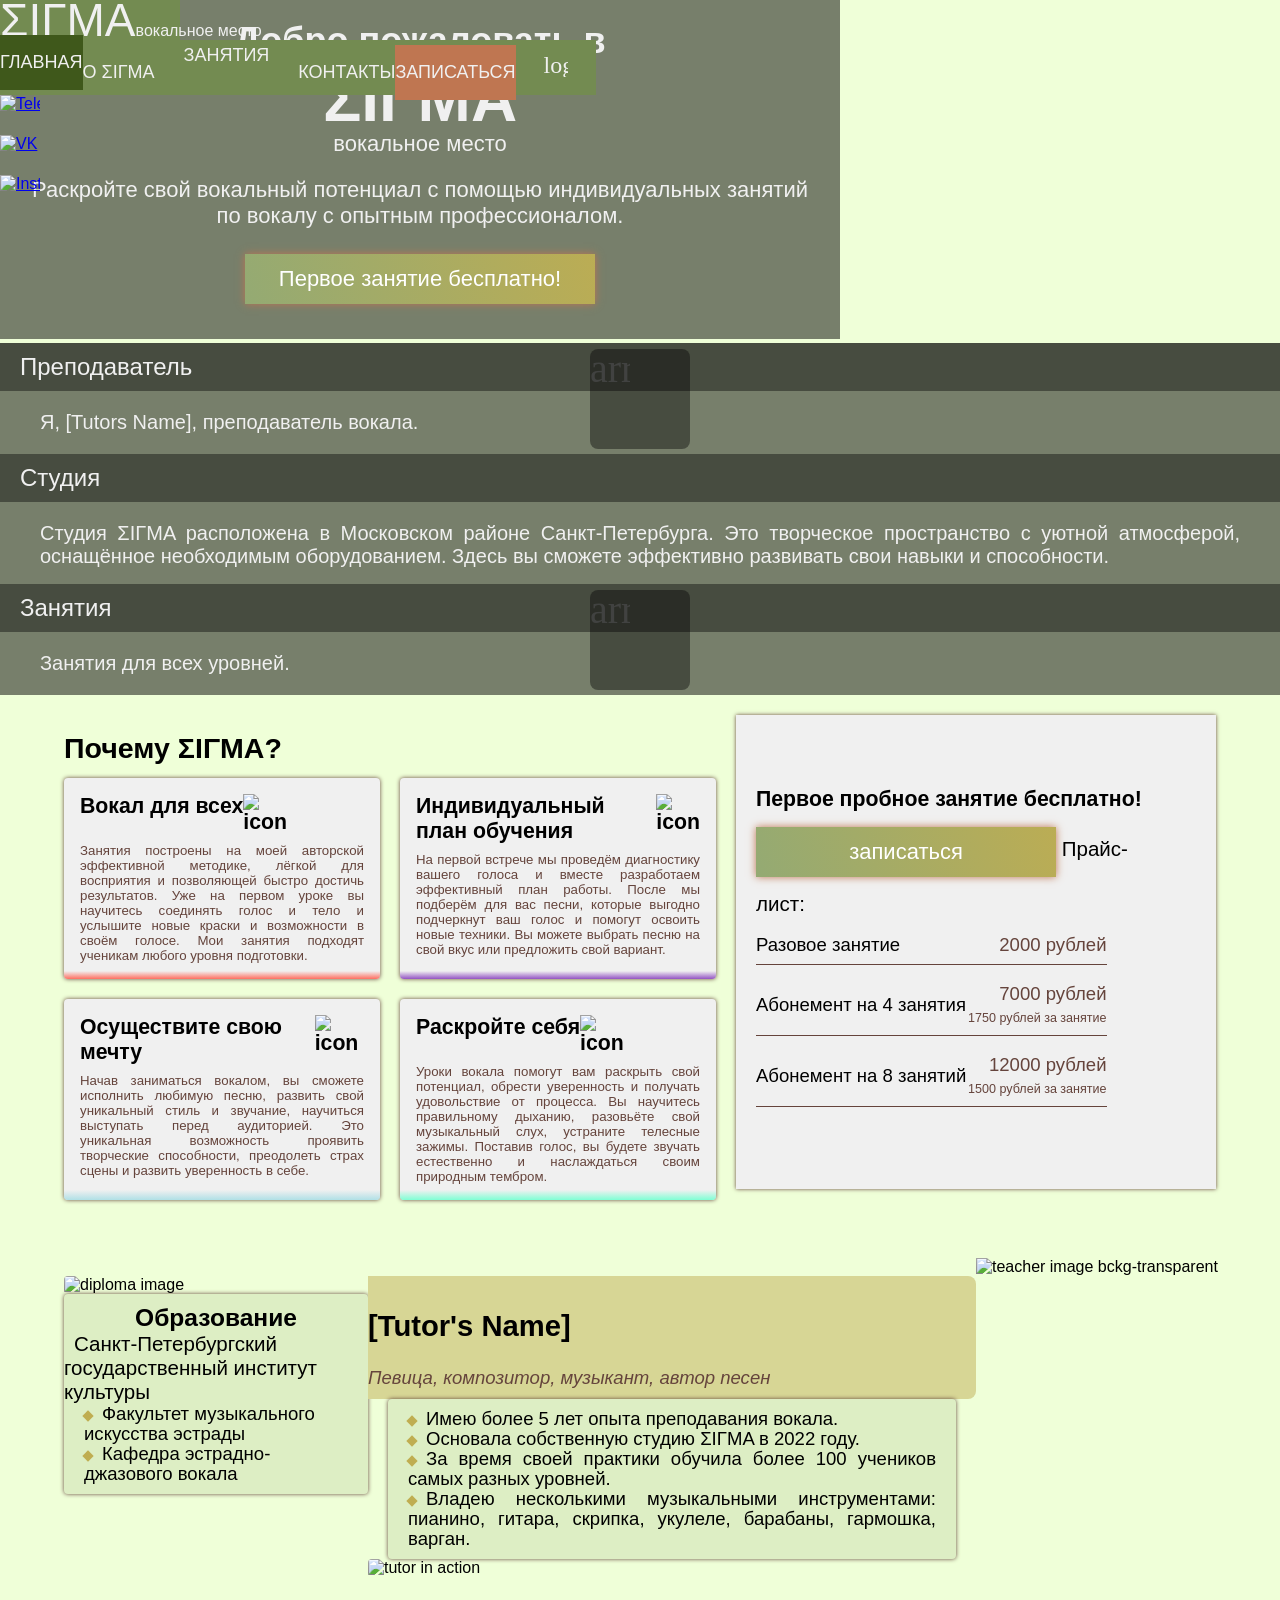
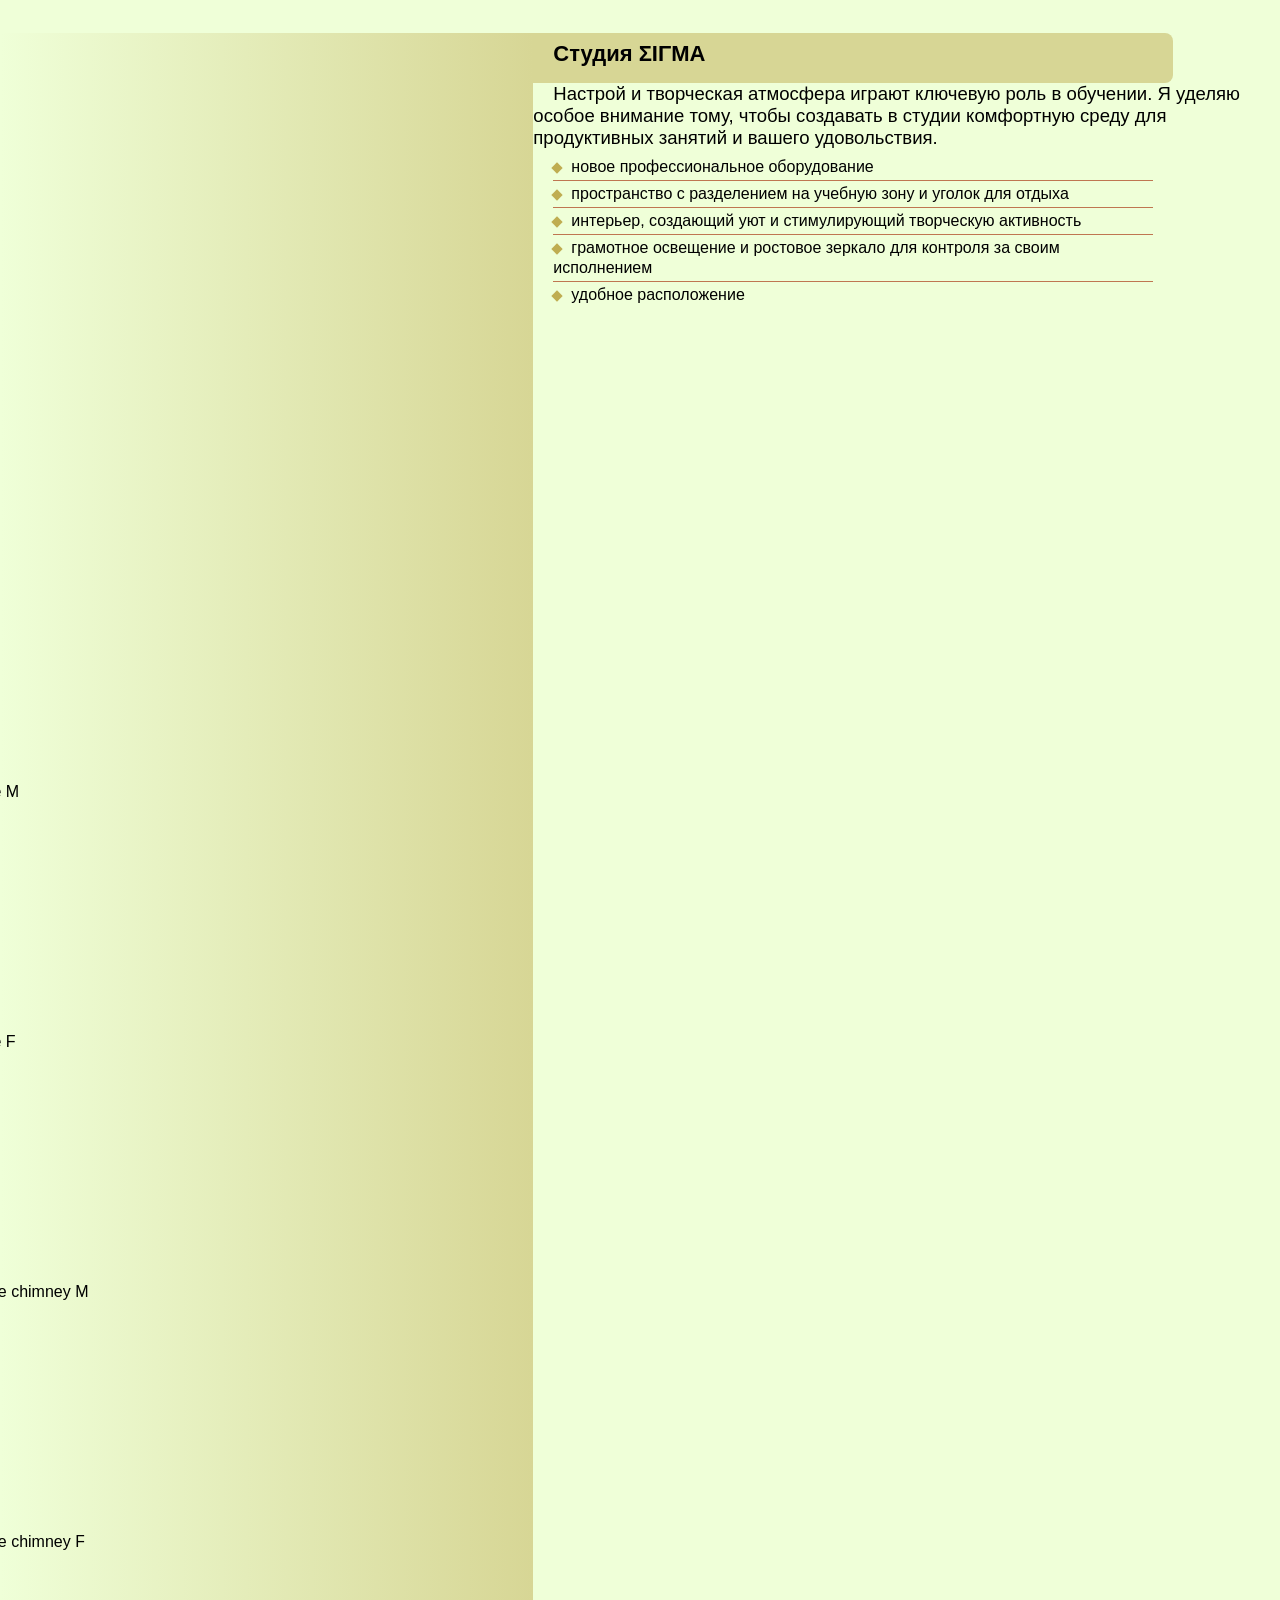
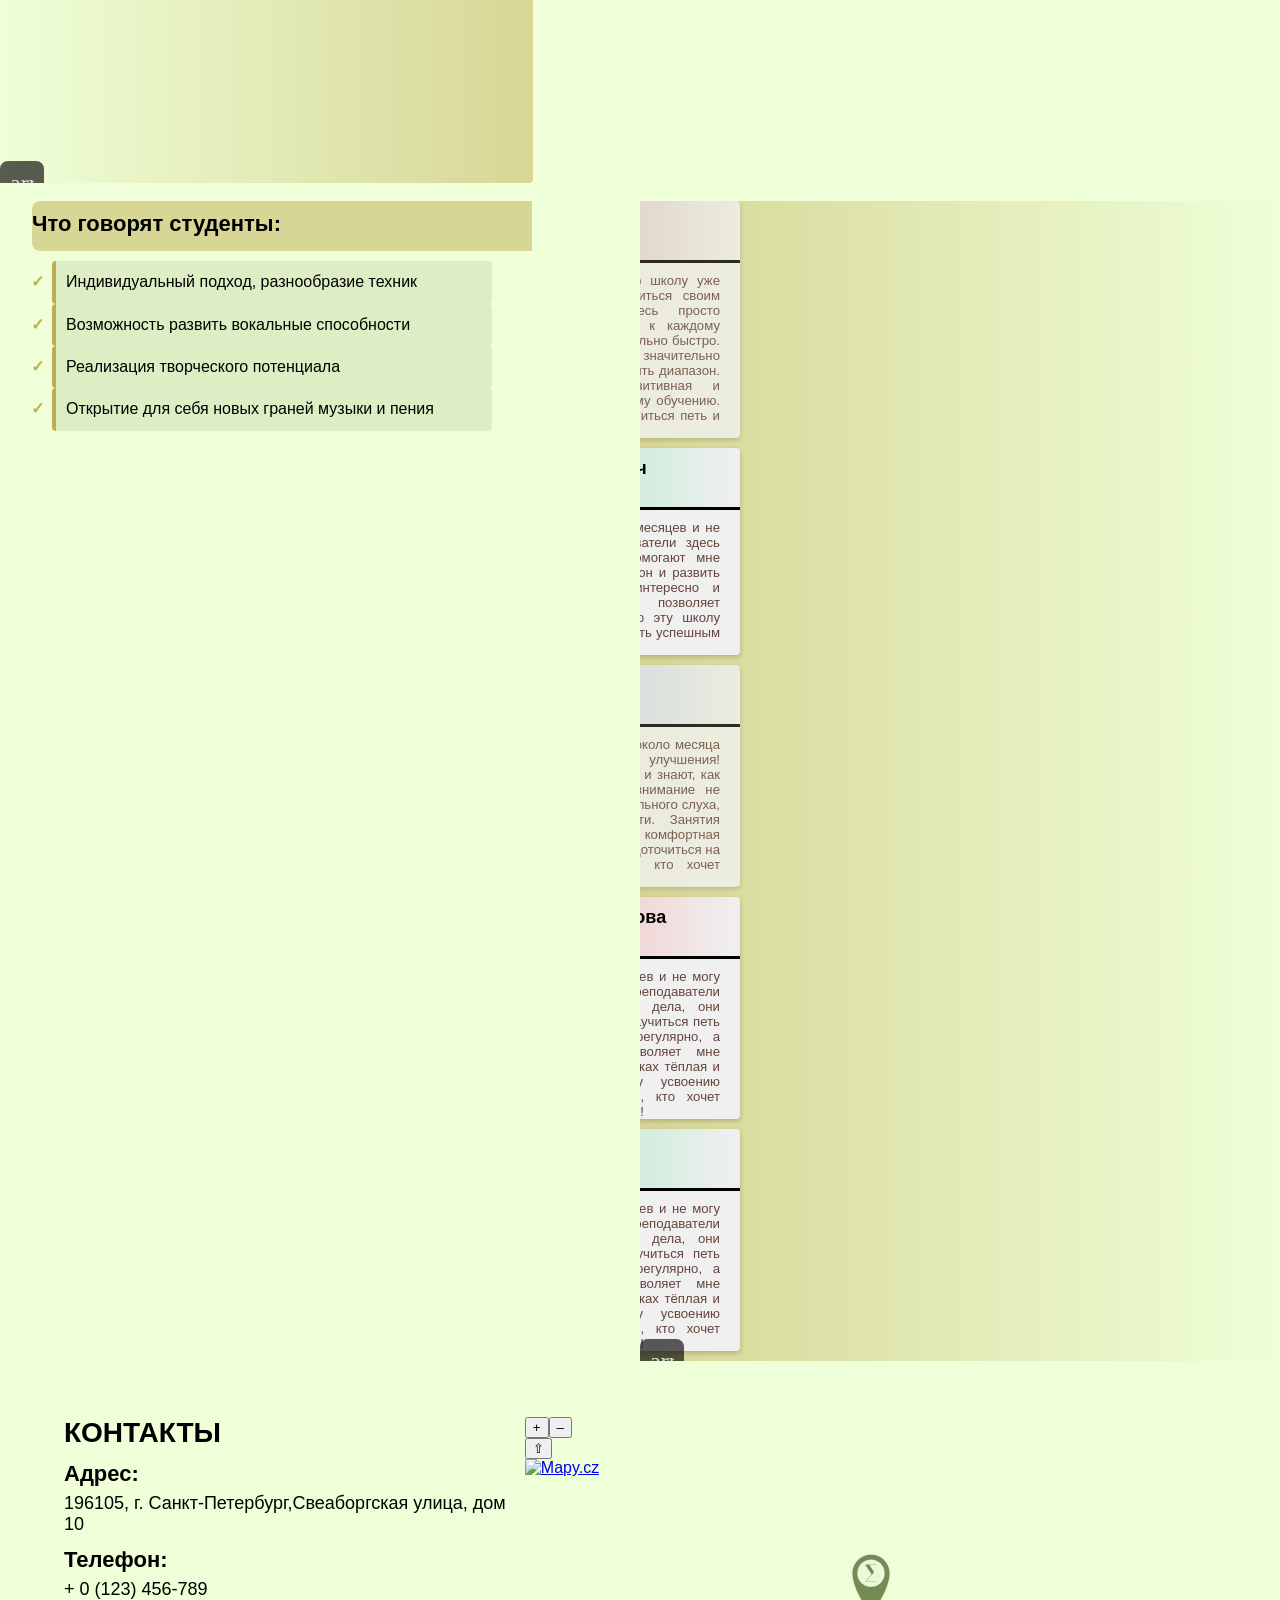
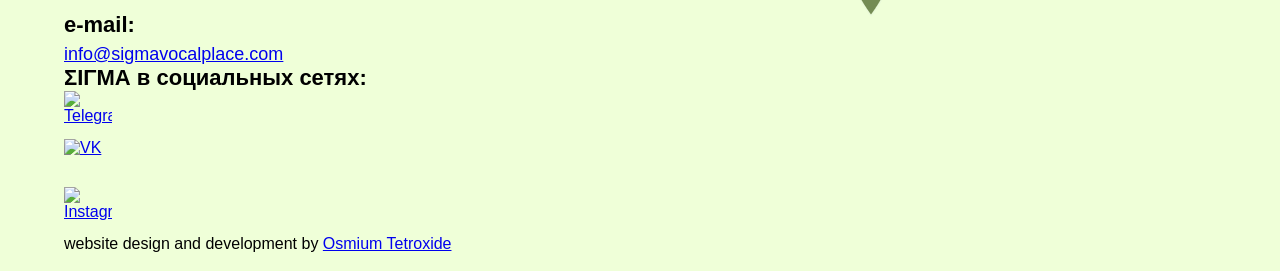
==== commit a1d2d85e: "sigma v0.91 beta-test" ====
--- a/index.html
+++ b/index.html
@@ -3,17 +3,17 @@
 
 <head><link rel="preconnect" href="https://fonts.gstatic.com" crossorigin>
   <meta charset="utf-8">
-  <title>ΣΙΓΜΑ - вокальное место</title>
+  <title>ΣΙΓΜΑ - вокальная студия в Санкт-Петербурге</title>
   <base href="/">
   <meta name="viewport" content="width=device-width, initial-scale=1">
   <!-- <link rel="icon" type="image/x-icon" href="favicon.ico"> -->
   <link rel="icon" type="image/x-icon" href="https://res.cloudinary.com/dxunxtt1u/image/upload/sigma_icon_hknogg.png">
   <style>@font-face{font-family:'Roboto';font-style:normal;font-weight:300;font-display:swap;src:url(https://fonts.gstatic.com/s/roboto/v32/KFOlCnqEu92Fr1MmSU5fCRc4EsA.woff2) format('woff2');unicode-range:U+0460-052F, U+1C80-1C88, U+20B4, U+2DE0-2DFF, U+A640-A69F, U+FE2E-FE2F;}@font-face{font-family:'Roboto';font-style:normal;font-weight:300;font-display:swap;src:url(https://fonts.gstatic.com/s/roboto/v32/KFOlCnqEu92Fr1MmSU5fABc4EsA.woff2) format('woff2');unicode-range:U+0301, U+0400-045F, U+0490-0491, U+04B0-04B1, U+2116;}@font-face{font-family:'Roboto';font-style:normal;font-weight:300;font-display:swap;src:url(https://fonts.gstatic.com/s/roboto/v32/KFOlCnqEu92Fr1MmSU5fCBc4EsA.woff2) format('woff2');unicode-range:U+1F00-1FFF;}@font-face{font-family:'Roboto';font-style:normal;font-weight:300;font-display:swap;src:url(https://fonts.gstatic.com/s/roboto/v32/KFOlCnqEu92Fr1MmSU5fBxc4EsA.woff2) format('woff2');unicode-range:U+0370-0377, U+037A-037F, U+0384-038A, U+038C, U+038E-03A1, U+03A3-03FF;}@font-face{font-family:'Roboto';font-style:normal;font-weight:300;font-display:swap;src:url(https://fonts.gstatic.com/s/roboto/v32/KFOlCnqEu92Fr1MmSU5fCxc4EsA.woff2) format('woff2');unicode-range:U+0102-0103, U+0110-0111, U+0128-0129, U+0168-0169, U+01A0-01A1, U+01AF-01B0, U+0300-0301, U+0303-0304, U+0308-0309, U+0323, U+0329, U+1EA0-1EF9, U+20AB;}@font-face{font-family:'Roboto';font-style:normal;font-weight:300;font-display:swap;src:url(https://fonts.gstatic.com/s/roboto/v32/KFOlCnqEu92Fr1MmSU5fChc4EsA.woff2) format('woff2');unicode-range:U+0100-02AF, U+0304, U+0308, U+0329, U+1E00-1E9F, U+1EF2-1EFF, U+2020, U+20A0-20AB, U+20AD-20C0, U+2113, U+2C60-2C7F, U+A720-A7FF;}@font-face{font-family:'Roboto';font-style:normal;font-weight:300;font-display:swap;src:url(https://fonts.gstatic.com/s/roboto/v32/KFOlCnqEu92Fr1MmSU5fBBc4.woff2) format('woff2');unicode-range:U+0000-00FF, U+0131, U+0152-0153, U+02BB-02BC, U+02C6, U+02DA, U+02DC, U+0304, U+0308, U+0329, U+2000-206F, U+2074, U+20AC, U+2122, U+2191, U+2193, U+2212, U+2215, U+FEFF, U+FFFD;}@font-face{font-family:'Roboto';font-style:normal;font-weight:400;font-display:swap;src:url(https://fonts.gstatic.com/s/roboto/v32/KFOmCnqEu92Fr1Mu72xKOzY.woff2) format('woff2');unicode-range:U+0460-052F, U+1C80-1C88, U+20B4, U+2DE0-2DFF, U+A640-A69F, U+FE2E-FE2F;}@font-face{font-family:'Roboto';font-style:normal;font-weight:400;font-display:swap;src:url(https://fonts.gstatic.com/s/roboto/v32/KFOmCnqEu92Fr1Mu5mxKOzY.woff2) format('woff2');unicode-range:U+0301, U+0400-045F, U+0490-0491, U+04B0-04B1, U+2116;}@font-face{font-family:'Roboto';font-style:normal;font-weight:400;font-display:swap;src:url(https://fonts.gstatic.com/s/roboto/v32/KFOmCnqEu92Fr1Mu7mxKOzY.woff2) format('woff2');unicode-range:U+1F00-1FFF;}@font-face{font-family:'Roboto';font-style:normal;font-weight:400;font-display:swap;src:url(https://fonts.gstatic.com/s/roboto/v32/KFOmCnqEu92Fr1Mu4WxKOzY.woff2) format('woff2');unicode-range:U+0370-0377, U+037A-037F, U+0384-038A, U+038C, U+038E-03A1, U+03A3-03FF;}@font-face{font-family:'Roboto';font-style:normal;font-weight:400;font-display:swap;src:url(https://fonts.gstatic.com/s/roboto/v32/KFOmCnqEu92Fr1Mu7WxKOzY.woff2) format('woff2');unicode-range:U+0102-0103, U+0110-0111, U+0128-0129, U+0168-0169, U+01A0-01A1, U+01AF-01B0, U+0300-0301, U+0303-0304, U+0308-0309, U+0323, U+0329, U+1EA0-1EF9, U+20AB;}@font-face{font-family:'Roboto';font-style:normal;font-weight:400;font-display:swap;src:url(https://fonts.gstatic.com/s/roboto/v32/KFOmCnqEu92Fr1Mu7GxKOzY.woff2) format('woff2');unicode-range:U+0100-02AF, U+0304, U+0308, U+0329, U+1E00-1E9F, U+1EF2-1EFF, U+2020, U+20A0-20AB, U+20AD-20C0, U+2113, U+2C60-2C7F, U+A720-A7FF;}@font-face{font-family:'Roboto';font-style:normal;font-weight:400;font-display:swap;src:url(https://fonts.gstatic.com/s/roboto/v32/KFOmCnqEu92Fr1Mu4mxK.woff2) format('woff2');unicode-range:U+0000-00FF, U+0131, U+0152-0153, U+02BB-02BC, U+02C6, U+02DA, U+02DC, U+0304, U+0308, U+0329, U+2000-206F, U+2074, U+20AC, U+2122, U+2191, U+2193, U+2212, U+2215, U+FEFF, U+FFFD;}@font-face{font-family:'Roboto';font-style:normal;font-weight:500;font-display:swap;src:url(https://fonts.gstatic.com/s/roboto/v32/KFOlCnqEu92Fr1MmEU9fCRc4EsA.woff2) format('woff2');unicode-range:U+0460-052F, U+1C80-1C88, U+20B4, U+2DE0-2DFF, U+A640-A69F, U+FE2E-FE2F;}@font-face{font-family:'Roboto';font-style:normal;font-weight:500;font-display:swap;src:url(https://fonts.gstatic.com/s/roboto/v32/KFOlCnqEu92Fr1MmEU9fABc4EsA.woff2) format('woff2');unicode-range:U+0301, U+0400-045F, U+0490-0491, U+04B0-04B1, U+2116;}@font-face{font-family:'Roboto';font-style:normal;font-weight:500;font-display:swap;src:url(https://fonts.gstatic.com/s/roboto/v32/KFOlCnqEu92Fr1MmEU9fCBc4EsA.woff2) format('woff2');unicode-range:U+1F00-1FFF;}@font-face{font-family:'Roboto';font-style:normal;font-weight:500;font-display:swap;src:url(https://fonts.gstatic.com/s/roboto/v32/KFOlCnqEu92Fr1MmEU9fBxc4EsA.woff2) format('woff2');unicode-range:U+0370-0377, U+037A-037F, U+0384-038A, U+038C, U+038E-03A1, U+03A3-03FF;}@font-face{font-family:'Roboto';font-style:normal;font-weight:500;font-display:swap;src:url(https://fonts.gstatic.com/s/roboto/v32/KFOlCnqEu92Fr1MmEU9fCxc4EsA.woff2) format('woff2');unicode-range:U+0102-0103, U+0110-0111, U+0128-0129, U+0168-0169, U+01A0-01A1, U+01AF-01B0, U+0300-0301, U+0303-0304, U+0308-0309, U+0323, U+0329, U+1EA0-1EF9, U+20AB;}@font-face{font-family:'Roboto';font-style:normal;font-weight:500;font-display:swap;src:url(https://fonts.gstatic.com/s/roboto/v32/KFOlCnqEu92Fr1MmEU9fChc4EsA.woff2) format('woff2');unicode-range:U+0100-02AF, U+0304, U+0308, U+0329, U+1E00-1E9F, U+1EF2-1EFF, U+2020, U+20A0-20AB, U+20AD-20C0, U+2113, U+2C60-2C7F, U+A720-A7FF;}@font-face{font-family:'Roboto';font-style:normal;font-weight:500;font-display:swap;src:url(https://fonts.gstatic.com/s/roboto/v32/KFOlCnqEu92Fr1MmEU9fBBc4.woff2) format('woff2');unicode-range:U+0000-00FF, U+0131, U+0152-0153, U+02BB-02BC, U+02C6, U+02DA, U+02DC, U+0304, U+0308, U+0329, U+2000-206F, U+2074, U+20AC, U+2122, U+2191, U+2193, U+2212, U+2215, U+FEFF, U+FFFD;}</style>
   <style>@font-face{font-family:'Material Icons';font-style:normal;font-weight:400;src:url(https://fonts.gstatic.com/s/materialicons/v142/flUhRq6tzZclQEJ-Vdg-IuiaDsNc.woff2) format('woff2');}.material-icons{font-family:'Material Icons';font-weight:normal;font-style:normal;font-size:24px;line-height:1;letter-spacing:normal;text-transform:none;display:inline-block;white-space:nowrap;word-wrap:normal;direction:ltr;-webkit-font-feature-settings:'liga';-webkit-font-smoothing:antialiased;}</style>
-<style>@import"https://fonts.cdnfonts.com/css/blacker-sans-display-trial";:root{--swiper-theme-color:#007aff}:root{--swiper-navigation-size:44px}@font-face{font-family:Didact Gothic;font-style:normal;font-weight:400;font-display:swap;src:url(https://fonts.gstatic.com/s/didactgothic/v20/ahcfv8qz1zt6hCC5G4F_P4ASlUaYpnLl.woff2) format("woff2");unicode-range:U+0460-052F,U+1C80-1C88,U+20B4,U+2DE0-2DFF,U+A640-A69F,U+FE2E-FE2F}@font-face{font-family:Didact Gothic;font-style:normal;font-weight:400;font-display:swap;src:url(https://fonts.gstatic.com/s/didactgothic/v20/ahcfv8qz1zt6hCC5G4F_P4ASlU-YpnLl.woff2) format("woff2");unicode-range:U+0301,U+0400-045F,U+0490-0491,U+04B0-04B1,U+2116}@font-face{font-family:Didact Gothic;font-style:normal;font-weight:400;font-display:swap;src:url(https://fonts.gstatic.com/s/didactgothic/v20/ahcfv8qz1zt6hCC5G4F_P4ASlUeYpnLl.woff2) format("woff2");unicode-range:U+1F00-1FFF}@font-face{font-family:Didact Gothic;font-style:normal;font-weight:400;font-display:swap;src:url(https://fonts.gstatic.com/s/didactgothic/v20/ahcfv8qz1zt6hCC5G4F_P4ASlUiYpnLl.woff2) format("woff2");unicode-range:U+0370-0377,U+037A-037F,U+0384-038A,U+038C,U+038E-03A1,U+03A3-03FF}@font-face{font-family:Didact Gothic;font-style:normal;font-weight:400;font-display:swap;src:url(https://fonts.gstatic.com/s/didactgothic/v20/ahcfv8qz1zt6hCC5G4F_P4ASlUWYpnLl.woff2) format("woff2");unicode-range:U+0100-02AF,U+0304,U+0308,U+0329,U+1E00-1E9F,U+1EF2-1EFF,U+2020,U+20A0-20AB,U+20AD-20C0,U+2113,U+2C60-2C7F,U+A720-A7FF}@font-face{font-family:Didact Gothic;font-style:normal;font-weight:400;font-display:swap;src:url(https://fonts.gstatic.com/s/didactgothic/v20/ahcfv8qz1zt6hCC5G4F_P4ASlUuYpg.woff2) format("woff2");unicode-range:U+0000-00FF,U+0131,U+0152-0153,U+02BB-02BC,U+02C6,U+02DA,U+02DC,U+0304,U+0308,U+0329,U+2000-206F,U+2074,U+20AC,U+2122,U+2191,U+2193,U+2212,U+2215,U+FEFF,U+FFFD}*{--bright-brand-color:#EFFFD8;--light-brand-color:#94AA73;--brand-color:#738B51;--shaded-brand-color:#526931;--dark-brand-color:#3F581B;--bright-alt-color:#d7d695;--light-alt-color:#bfad51;--alt-color:#BF7651;--shaded-alt-color:#964D28;--dark-alt-color:#65443C;--light-color:#f0f0f0;--gray-color:#7d7d7d;--warn-color:#f00;-webkit-font-smoothing:antialiased;--selection-gradient:linear-gradient(to right, rgba(68, 227, 255, 0) 0%, rgba(68, 227, 255, .07) 10%, rgba(68, 227, 255, .07) 90%, rgba(68, 227, 255, 0) 100%)}html{--bright-brand-color:#EFFFD8;--light-brand-color:#94AA73;--brand-color:#738B51;--shaded-brand-color:#526931;--dark-brand-color:#3F581B;--light-alt-color:#bfad51;--alt-color:#BF7651;--shaded-alt-color:#964D28;--dark-alt-color:#65443C;--light-color:#f0f0f0;--gray-color:#7d7d7d;--warn-color:#f00;--main:#ba005c;--lighter:#ffd9e1;--light:#ffdad4;--main-dark:#201a1b;--lighter-dark:#514346;--light-dark:#74565d;--main-white:#ffffff;--darker-white:#f2e6e7;--opacity:rgba(32, 26, 27);--mat-datepicker-calendar-date-selected-state-text-color:#ffffff;--mat-datepicker-calendar-date-selected-state-background-color:#738B51;--mat-datepicker-calendar-date-selected-disabled-state-background-color:rgba(32, 26, 27, .38);--mat-datepicker-calendar-date-today-selected-state-outline-color:#738B51;--mat-datepicker-calendar-date-focus-state-background-color:rgba(32, 26, 27, .12);--mat-datepicker-calendar-date-hover-state-background-color:rgba(32, 26, 27, .08);--mat-datepicker-toggle-active-state-icon-color:#514346;--mat-datepicker-calendar-date-in-range-state-background-color:#ffd9e1;--mat-datepicker-calendar-date-in-comparison-range-state-background-color:#ffdad4;--mat-datepicker-calendar-date-in-overlap-range-state-background-color:#ffd9e1;--mat-datepicker-calendar-date-in-overlap-range-selected-state-background-color:#74565d;--mat-datepicker-toggle-icon-color:#514346;--mat-datepicker-calendar-body-label-text-color:#201a1b;--mat-datepicker-calendar-period-button-text-color:#514346;--mat-datepicker-calendar-period-button-icon-color:#514346;--mat-datepicker-calendar-navigation-button-icon-color:#514346;--mat-datepicker-calendar-header-text-color:#514346;--mat-datepicker-calendar-date-today-outline-color:#738B51;--mat-datepicker-calendar-date-today-disabled-state-outline-color:rgba(32, 26, 27, .38);--mat-datepicker-calendar-date-text-color:#201a1b;--mat-datepicker-calendar-date-disabled-state-text-color:rgba(32, 26, 27, .38);--mat-datepicker-calendar-date-preview-state-outline-color:#738B51;--mat-datepicker-range-input-separator-color:#201a1b;--mat-datepicker-range-input-disabled-state-separator-color:rgba(32, 26, 27, .38);--mat-datepicker-range-input-disabled-state-text-color:rgba(32, 26, 27, .38);--mat-datepicker-calendar-container-background-color:#EFFFD8;--mat-datepicker-calendar-container-text-color:#201a1b;--mat-datepicker-calendar-text-font:Roboto, sans-serif;--mat-datepicker-calendar-text-size:.875rem;--mat-datepicker-calendar-body-label-text-size:.875rem;--mat-datepicker-calendar-body-label-text-weight:500;--mat-datepicker-calendar-period-button-text-size:.875rem;--mat-datepicker-calendar-period-button-text-weight:500;--mat-datepicker-calendar-header-text-size:.875rem;--mat-datepicker-calendar-header-text-weight:500;--mat-datepicker-calendar-container-shape:16px;--mat-datepicker-calendar-container-touch-shape:28px;--mat-datepicker-calendar-container-elevation-shadow:0px 0px 0px 0px rgba(0, 0, 0, .2), 0px 0px 0px 0px rgba(0, 0, 0, .14), 0px 0px 0px 0px rgba(0, 0, 0, .12);--mat-datepicker-calendar-container-touch-elevation-shadow:0px 0px 0px 0px rgba(0, 0, 0, .2), 0px 0px 0px 0px rgba(0, 0, 0, .14), 0px 0px 0px 0px rgba(0, 0, 0, .12);--mat-datepicker-calendar-header-divider-color:transparent;--mat-datepicker-calendar-date-outline-color:transparent}html,body{height:100%;background:var(--bright-brand-color)}body{margin:0;font-family:Roboto,Helvetica Neue,sans-serif;font-family:Didact Gothic,sans-serif}</style><link rel="stylesheet" href="styles-PBAUPUPQ.css" media="print" onload="this.media='all'"><noscript><link rel="stylesheet" href="styles-PBAUPUPQ.css"></noscript><link rel="preload" href="https://fonts.cdnfonts.com/css/blacker-sans-display-trial" as="style"></head>
+<style>@import"https://fonts.cdnfonts.com/css/blacker-sans-display-trial";:root{--swiper-theme-color:#007aff}:root{--swiper-navigation-size:44px}@font-face{font-family:Didact Gothic;font-style:normal;font-weight:400;font-display:swap;src:url(https://fonts.gstatic.com/s/didactgothic/v20/ahcfv8qz1zt6hCC5G4F_P4ASlUaYpnLl.woff2) format("woff2");unicode-range:U+0460-052F,U+1C80-1C88,U+20B4,U+2DE0-2DFF,U+A640-A69F,U+FE2E-FE2F}@font-face{font-family:Didact Gothic;font-style:normal;font-weight:400;font-display:swap;src:url(https://fonts.gstatic.com/s/didactgothic/v20/ahcfv8qz1zt6hCC5G4F_P4ASlU-YpnLl.woff2) format("woff2");unicode-range:U+0301,U+0400-045F,U+0490-0491,U+04B0-04B1,U+2116}@font-face{font-family:Didact Gothic;font-style:normal;font-weight:400;font-display:swap;src:url(https://fonts.gstatic.com/s/didactgothic/v20/ahcfv8qz1zt6hCC5G4F_P4ASlUeYpnLl.woff2) format("woff2");unicode-range:U+1F00-1FFF}@font-face{font-family:Didact Gothic;font-style:normal;font-weight:400;font-display:swap;src:url(https://fonts.gstatic.com/s/didactgothic/v20/ahcfv8qz1zt6hCC5G4F_P4ASlUiYpnLl.woff2) format("woff2");unicode-range:U+0370-0377,U+037A-037F,U+0384-038A,U+038C,U+038E-03A1,U+03A3-03FF}@font-face{font-family:Didact Gothic;font-style:normal;font-weight:400;font-display:swap;src:url(https://fonts.gstatic.com/s/didactgothic/v20/ahcfv8qz1zt6hCC5G4F_P4ASlUWYpnLl.woff2) format("woff2");unicode-range:U+0100-02AF,U+0304,U+0308,U+0329,U+1E00-1E9F,U+1EF2-1EFF,U+2020,U+20A0-20AB,U+20AD-20C0,U+2113,U+2C60-2C7F,U+A720-A7FF}@font-face{font-family:Didact Gothic;font-style:normal;font-weight:400;font-display:swap;src:url(https://fonts.gstatic.com/s/didactgothic/v20/ahcfv8qz1zt6hCC5G4F_P4ASlUuYpg.woff2) format("woff2");unicode-range:U+0000-00FF,U+0131,U+0152-0153,U+02BB-02BC,U+02C6,U+02DA,U+02DC,U+0304,U+0308,U+0329,U+2000-206F,U+2074,U+20AC,U+2122,U+2191,U+2193,U+2212,U+2215,U+FEFF,U+FFFD}*{--bright-brand-color:#EFFFD8;--light-brand-color:#94AA73;--brand-color:#738B51;--shaded-brand-color:#526931;--dark-brand-color:#3F581B;--bright-alt-color:#d7d695;--light-alt-color:#bfad51;--alt-color:#BF7651;--shaded-alt-color:#964D28;--dark-alt-color:#65443C;--light-color:#f0f0f0;--gray-color:#7d7d7d;--warn-color:#f00;-webkit-font-smoothing:antialiased;--selection-gradient:linear-gradient(to right, rgba(68, 227, 255, 0) 0%, rgba(68, 227, 255, .07) 10%, rgba(68, 227, 255, .07) 90%, rgba(68, 227, 255, 0) 100%)}html{--bright-brand-color:#EFFFD8;--light-brand-color:#94AA73;--brand-color:#738B51;--shaded-brand-color:#526931;--dark-brand-color:#3F581B;--light-alt-color:#bfad51;--alt-color:#BF7651;--shaded-alt-color:#964D28;--dark-alt-color:#65443C;--light-color:#f0f0f0;--gray-color:#7d7d7d;--warn-color:#f00;--main:#ba005c;--lighter:#ffd9e1;--light:#ffdad4;--main-dark:#201a1b;--lighter-dark:#514346;--light-dark:#74565d;--main-white:#ffffff;--darker-white:#f2e6e7;--opacity:rgba(32, 26, 27);--mat-datepicker-calendar-date-selected-state-text-color:#ffffff;--mat-datepicker-calendar-date-selected-state-background-color:#738B51;--mat-datepicker-calendar-date-selected-disabled-state-background-color:rgba(32, 26, 27, .38);--mat-datepicker-calendar-date-today-selected-state-outline-color:#738B51;--mat-datepicker-calendar-date-focus-state-background-color:rgba(32, 26, 27, .12);--mat-datepicker-calendar-date-hover-state-background-color:rgba(32, 26, 27, .08);--mat-datepicker-toggle-active-state-icon-color:#514346;--mat-datepicker-calendar-date-in-range-state-background-color:#ffd9e1;--mat-datepicker-calendar-date-in-comparison-range-state-background-color:#ffdad4;--mat-datepicker-calendar-date-in-overlap-range-state-background-color:#ffd9e1;--mat-datepicker-calendar-date-in-overlap-range-selected-state-background-color:#74565d;--mat-datepicker-toggle-icon-color:#514346;--mat-datepicker-calendar-body-label-text-color:#201a1b;--mat-datepicker-calendar-period-button-text-color:#514346;--mat-datepicker-calendar-period-button-icon-color:#514346;--mat-datepicker-calendar-navigation-button-icon-color:#514346;--mat-datepicker-calendar-header-text-color:#514346;--mat-datepicker-calendar-date-today-outline-color:#738B51;--mat-datepicker-calendar-date-today-disabled-state-outline-color:rgba(32, 26, 27, .38);--mat-datepicker-calendar-date-text-color:#201a1b;--mat-datepicker-calendar-date-disabled-state-text-color:rgba(32, 26, 27, .38);--mat-datepicker-calendar-date-preview-state-outline-color:#738B51;--mat-datepicker-range-input-separator-color:#201a1b;--mat-datepicker-range-input-disabled-state-separator-color:rgba(32, 26, 27, .38);--mat-datepicker-range-input-disabled-state-text-color:rgba(32, 26, 27, .38);--mat-datepicker-calendar-container-background-color:#EFFFD8;--mat-datepicker-calendar-container-text-color:#201a1b;--mat-datepicker-calendar-text-font:Roboto, sans-serif;--mat-datepicker-calendar-text-size:.875rem;--mat-datepicker-calendar-body-label-text-size:.875rem;--mat-datepicker-calendar-body-label-text-weight:500;--mat-datepicker-calendar-period-button-text-size:.875rem;--mat-datepicker-calendar-period-button-text-weight:500;--mat-datepicker-calendar-header-text-size:.875rem;--mat-datepicker-calendar-header-text-weight:500;--mat-datepicker-calendar-container-shape:16px;--mat-datepicker-calendar-container-touch-shape:28px;--mat-datepicker-calendar-container-elevation-shadow:0px 0px 0px 0px rgba(0, 0, 0, .2), 0px 0px 0px 0px rgba(0, 0, 0, .14), 0px 0px 0px 0px rgba(0, 0, 0, .12);--mat-datepicker-calendar-container-touch-elevation-shadow:0px 0px 0px 0px rgba(0, 0, 0, .2), 0px 0px 0px 0px rgba(0, 0, 0, .14), 0px 0px 0px 0px rgba(0, 0, 0, .12);--mat-datepicker-calendar-header-divider-color:transparent;--mat-datepicker-calendar-date-outline-color:transparent}html,body{height:100%;background:var(--bright-brand-color)}body{margin:0;font-family:Roboto,Helvetica Neue,sans-serif;font-family:Didact Gothic,sans-serif}</style><link rel="stylesheet" href="styles-34KDXVOW.css" media="print" onload="this.media='all'"><noscript><link rel="stylesheet" href="styles-34KDXVOW.css"></noscript><link rel="preload" href="https://fonts.cdnfonts.com/css/blacker-sans-display-trial" as="style"></head>
 
 <body>
   <app-root></app-root>
-<link rel="modulepreload" href="chunk-RI2VAKNN.js"><script src="polyfills-SCHOHYNV.js" type="module"></script><script src="main-2UWTGBSE.js" type="module"></script></body>
+<link rel="modulepreload" href="chunk-YWOVD6W5.js"><script src="polyfills-SCHOHYNV.js" type="module"></script><script src="main-JICZXCE7.js" type="module"></script></body>
 
 </html>
--- a/styles-34KDXVOW.css
+++ b/styles-34KDXVOW.css
@@ -0,0 +1 @@
+@import"https://fonts.cdnfonts.com/css/blacker-sans-display-trial";@font-face{font-family:swiper-icons;src:url(data:application/font-woff;charset=utf-8;base64,\ [base64]//wADZ2x5ZgAAAywAAADMAAAD2MHtryVoZWFkAAABbAAAADAAAAA2E2+eoWhoZWEAAAGcAAAAHwAAACQC9gDzaG10eAAAAigAAAAZAAAArgJkABFsb2NhAAAC0AAAAFoAAABaFQAUGG1heHAAAAG8AAAAHwAAACAAcABAbmFtZQAAA/gAAAE5AAACXvFdBwlwb3N0AAAFNAAAAGIAAACE5s74hXjaY2BkYGAAYpf5Hu/j+W2+MnAzMYDAzaX6QjD6/4//Bxj5GA8AuRwMYGkAPywL13jaY2BkYGA88P8Agx4j+/8fQDYfA1AEBWgDAIB2BOoAeNpjYGRgYNBh4GdgYgABEMnIABJzYNADCQAACWgAsQB42mNgYfzCOIGBlYGB0YcxjYGBwR1Kf2WQZGhhYGBiYGVmgAFGBiQQkOaawtDAoMBQxXjg/wEGPcYDDA4wNUA2CCgwsAAAO4EL6gAAeNpj2M0gyAACqxgGNWBkZ2D4/wMA+xkDdgAAAHjaY2BgYGaAYBkGRgYQiAHyGMF8FgYHIM3DwMHABGQrMOgyWDLEM1T9/w8UBfEMgLzE////P/5//f/V/xv+r4eaAAeMbAxwIUYmIMHEgKYAYjUcsDAwsLKxc3BycfPw8jEQA/[base64]/uznmfPFBNODM2K7MTQ45YEAZqGP81AmGGcF3iPqOop0r1SPTaTbVkfUe4HXj97wYE+yNwWYxwWu4v1ugWHgo3S1XdZEVqWM7ET0cfnLGxWfkgR42o2PvWrDMBSFj/IHLaF0zKjRgdiVMwScNRAoWUoH78Y2icB/yIY09An6AH2Bdu/UB+yxopYshQiEvnvu0dURgDt8QeC8PDw7Fpji3fEA4z/PEJ6YOB5hKh4dj3EvXhxPqH/SKUY3rJ7srZ4FZnh1PMAtPhwP6fl2PMJMPDgeQ4rY8YT6Gzao0eAEA409DuggmTnFnOcSCiEiLMgxCiTI6Cq5DZUd3Qmp10vO0LaLTd2cjN4fOumlc7lUYbSQcZFkutRG7g6JKZKy0RmdLY680CDnEJ+UMkpFFe1RN7nxdVpXrC4aTtnaurOnYercZg2YVmLN/d/gczfEimrE/fs/bOuq29Zmn8tloORaXgZgGa78yO9/cnXm2BpaGvq25Dv9S4E9+5SIc9PqupJKhYFSSl47+Qcr1mYNAAAAeNptw0cKwkAAAMDZJA8Q7OUJvkLsPfZ6zFVERPy8qHh2YER+3i/BP83vIBLLySsoKimrqKqpa2hp6+jq6RsYGhmbmJqZSy0sraxtbO3sHRydnEMU4uR6yx7JJXveP7WrDycAAAAAAAH//wACeNpjYGRgYOABYhkgZgJCZgZNBkYGLQZtIJsFLMYAAAw3ALgAeNolizEKgDAQBCchRbC2sFER0YD6qVQiBCv/H9ezGI6Z5XBAw8CBK/m5iQQVauVbXLnOrMZv2oLdKFa8Pjuru2hJzGabmOSLzNMzvutpB3N42mNgZGBg4GKQYzBhYMxJLMlj4GBgAYow/P/PAJJhLM6sSoWKfWCAAwDAjgbRAAB42mNgYGBkAIIbCZo5IPrmUn0hGA0AO8EFTQAA);font-weight:400;font-style:normal}:root{--swiper-theme-color:#007aff}:host{position:relative;display:block;margin-left:auto;margin-right:auto;z-index:1}.swiper{margin-left:auto;margin-right:auto;position:relative;overflow:hidden;list-style:none;padding:0;z-index:1;display:block}.swiper-vertical>.swiper-wrapper{flex-direction:column}.swiper-wrapper{position:relative;width:100%;height:100%;z-index:1;display:flex;transition-property:transform;transition-timing-function:var(--swiper-wrapper-transition-timing-function,initial);box-sizing:content-box}.swiper-android .swiper-slide,.swiper-ios .swiper-slide,.swiper-wrapper{transform:translateZ(0)}.swiper-horizontal{touch-action:pan-y}.swiper-vertical{touch-action:pan-x}.swiper-slide{flex-shrink:0;width:100%;height:100%;position:relative;transition-property:transform;display:block}.swiper-slide-invisible-blank{visibility:hidden}.swiper-autoheight,.swiper-autoheight .swiper-slide{height:auto}.swiper-autoheight .swiper-wrapper{align-items:flex-start;transition-property:transform,height}.swiper-backface-hidden .swiper-slide{transform:translateZ(0);-webkit-backface-visibility:hidden;backface-visibility:hidden}.swiper-3d.swiper-css-mode .swiper-wrapper{perspective:1200px}.swiper-3d .swiper-wrapper{transform-style:preserve-3d}.swiper-3d{perspective:1200px}.swiper-3d .swiper-cube-shadow,.swiper-3d .swiper-slide{transform-style:preserve-3d}.swiper-css-mode>.swiper-wrapper{overflow:auto;scrollbar-width:none;-ms-overflow-style:none}.swiper-css-mode>.swiper-wrapper::-webkit-scrollbar{display:none}.swiper-css-mode>.swiper-wrapper>.swiper-slide{scroll-snap-align:start start}.swiper-css-mode.swiper-horizontal>.swiper-wrapper{scroll-snap-type:x mandatory}.swiper-css-mode.swiper-vertical>.swiper-wrapper{scroll-snap-type:y mandatory}.swiper-css-mode.swiper-free-mode>.swiper-wrapper{scroll-snap-type:none}.swiper-css-mode.swiper-free-mode>.swiper-wrapper>.swiper-slide{scroll-snap-align:none}.swiper-css-mode.swiper-centered>.swiper-wrapper:before{content:"";flex-shrink:0;order:9999}.swiper-css-mode.swiper-centered>.swiper-wrapper>.swiper-slide{scroll-snap-align:center center;scroll-snap-stop:always}.swiper-css-mode.swiper-centered.swiper-horizontal>.swiper-wrapper>.swiper-slide:first-child{margin-inline-start:var(--swiper-centered-offset-before)}.swiper-css-mode.swiper-centered.swiper-horizontal>.swiper-wrapper:before{height:100%;min-height:1px;width:var(--swiper-centered-offset-after)}.swiper-css-mode.swiper-centered.swiper-vertical>.swiper-wrapper>.swiper-slide:first-child{margin-block-start:var(--swiper-centered-offset-before)}.swiper-css-mode.swiper-centered.swiper-vertical>.swiper-wrapper:before{width:100%;min-width:1px;height:var(--swiper-centered-offset-after)}.swiper-3d .swiper-slide-shadow,.swiper-3d .swiper-slide-shadow-bottom,.swiper-3d .swiper-slide-shadow-left,.swiper-3d .swiper-slide-shadow-right,.swiper-3d .swiper-slide-shadow-top{position:absolute;left:0;top:0;width:100%;height:100%;pointer-events:none;z-index:10}.swiper-3d .swiper-slide-shadow{background:#00000026}.swiper-3d .swiper-slide-shadow-left{background-image:linear-gradient(to left,#00000080,#0000)}.swiper-3d .swiper-slide-shadow-right{background-image:linear-gradient(to right,#00000080,#0000)}.swiper-3d .swiper-slide-shadow-top{background-image:linear-gradient(to top,#00000080,#0000)}.swiper-3d .swiper-slide-shadow-bottom{background-image:linear-gradient(to bottom,#00000080,#0000)}.swiper-lazy-preloader{width:42px;height:42px;position:absolute;left:50%;top:50%;margin-left:-21px;margin-top:-21px;z-index:10;transform-origin:50%;box-sizing:border-box;border:4px solid var(--swiper-preloader-color,var(--swiper-theme-color));border-radius:50%;border-top-color:transparent}.swiper-watch-progress .swiper-slide-visible .swiper-lazy-preloader,.swiper:not(.swiper-watch-progress) .swiper-lazy-preloader{animation:swiper-preloader-spin 1s infinite linear}.swiper-lazy-preloader-white{--swiper-preloader-color:#fff}.swiper-lazy-preloader-black{--swiper-preloader-color:#000}@keyframes swiper-preloader-spin{0%{transform:rotate(0)}to{transform:rotate(360deg)}}.swiper-virtual .swiper-slide{-webkit-backface-visibility:hidden;transform:translateZ(0)}.swiper-virtual.swiper-css-mode .swiper-wrapper:after{content:"";position:absolute;left:0;top:0;pointer-events:none}.swiper-virtual.swiper-css-mode.swiper-horizontal .swiper-wrapper:after{height:1px;width:var(--swiper-virtual-size)}.swiper-virtual.swiper-css-mode.swiper-vertical .swiper-wrapper:after{width:1px;height:var(--swiper-virtual-size)}:root{--swiper-navigation-size:44px}.swiper-button-next,.swiper-button-prev{position:absolute;top:var(--swiper-navigation-top-offset,50%);width:calc(var(--swiper-navigation-size)/ 44 * 27);height:var(--swiper-navigation-size);margin-top:calc(0px - (var(--swiper-navigation-size)/ 2));z-index:10;cursor:pointer;display:flex;align-items:center;justify-content:center;color:var(--swiper-navigation-color,var(--swiper-theme-color))}.swiper-button-next.swiper-button-disabled,.swiper-button-prev.swiper-button-disabled{opacity:.35;cursor:auto;pointer-events:none}.swiper-button-next.swiper-button-hidden,.swiper-button-prev.swiper-button-hidden{opacity:0;cursor:auto;pointer-events:none}.swiper-navigation-disabled .swiper-button-next,.swiper-navigation-disabled .swiper-button-prev{display:none!important}.swiper-button-next svg,.swiper-button-prev svg{width:100%;height:100%;object-fit:contain;transform-origin:center}.swiper-rtl .swiper-button-next svg,.swiper-rtl .swiper-button-prev svg{transform:rotate(180deg)}.swiper-button-prev,.swiper-rtl .swiper-button-next{left:var(--swiper-navigation-sides-offset,10px);right:auto}.swiper-button-lock{display:none}.swiper-button-next:after,.swiper-button-prev:after{font-family:swiper-icons;font-size:var(--swiper-navigation-size);text-transform:none!important;letter-spacing:0;font-variant:initial;line-height:1}.swiper-button-prev:after,.swiper-rtl .swiper-button-next:after{content:"prev"}.swiper-button-next,.swiper-rtl .swiper-button-prev{right:var(--swiper-navigation-sides-offset,10px);left:auto}.swiper-button-next:after,.swiper-rtl .swiper-button-prev:after{content:"next"}.swiper-pagination{position:absolute;text-align:center;transition:.3s opacity;transform:translateZ(0);z-index:10}.swiper-pagination.swiper-pagination-hidden{opacity:0}.swiper-pagination-disabled>.swiper-pagination,.swiper-pagination.swiper-pagination-disabled{display:none!important}.swiper-horizontal>.swiper-pagination-bullets,.swiper-pagination-bullets.swiper-pagination-horizontal,.swiper-pagination-custom,.swiper-pagination-fraction{bottom:var(--swiper-pagination-bottom,8px);top:var(--swiper-pagination-top,auto);left:0;width:100%}.swiper-pagination-bullets-dynamic{overflow:hidden;font-size:0}.swiper-pagination-bullets-dynamic .swiper-pagination-bullet{transform:scale(.33);position:relative}.swiper-pagination-bullets-dynamic .swiper-pagination-bullet-active,.swiper-pagination-bullets-dynamic .swiper-pagination-bullet-active-main{transform:scale(1)}.swiper-pagination-bullets-dynamic .swiper-pagination-bullet-active-prev{transform:scale(.66)}.swiper-pagination-bullets-dynamic .swiper-pagination-bullet-active-prev-prev{transform:scale(.33)}.swiper-pagination-bullets-dynamic .swiper-pagination-bullet-active-next{transform:scale(.66)}.swiper-pagination-bullets-dynamic .swiper-pagination-bullet-active-next-next{transform:scale(.33)}.swiper-pagination-bullet{width:var(--swiper-pagination-bullet-width,var(--swiper-pagination-bullet-size,8px));height:var(--swiper-pagination-bullet-height,var(--swiper-pagination-bullet-size,8px));display:inline-block;border-radius:var(--swiper-pagination-bullet-border-radius,50%);background:var(--swiper-pagination-bullet-inactive-color,#000);opacity:var(--swiper-pagination-bullet-inactive-opacity, .2)}button.swiper-pagination-bullet{border:none;margin:0;padding:0;box-shadow:none;-webkit-appearance:none;appearance:none}.swiper-pagination-clickable .swiper-pagination-bullet{cursor:pointer}.swiper-pagination-bullet:only-child{display:none!important}.swiper-pagination-bullet-active{opacity:var(--swiper-pagination-bullet-opacity, 1);background:var(--swiper-pagination-color,var(--swiper-theme-color))}.swiper-pagination-vertical.swiper-pagination-bullets,.swiper-vertical>.swiper-pagination-bullets{right:var(--swiper-pagination-right,8px);left:var(--swiper-pagination-left,auto);top:50%;transform:translate3d(0,-50%,0)}.swiper-pagination-vertical.swiper-pagination-bullets .swiper-pagination-bullet,.swiper-vertical>.swiper-pagination-bullets .swiper-pagination-bullet{margin:var(--swiper-pagination-bullet-vertical-gap,6px) 0;display:block}.swiper-pagination-vertical.swiper-pagination-bullets.swiper-pagination-bullets-dynamic,.swiper-vertical>.swiper-pagination-bullets.swiper-pagination-bullets-dynamic{top:50%;transform:translateY(-50%);width:8px}.swiper-pagination-vertical.swiper-pagination-bullets.swiper-pagination-bullets-dynamic .swiper-pagination-bullet,.swiper-vertical>.swiper-pagination-bullets.swiper-pagination-bullets-dynamic .swiper-pagination-bullet{display:inline-block;transition:.2s transform,.2s top}.swiper-horizontal>.swiper-pagination-bullets .swiper-pagination-bullet,.swiper-pagination-horizontal.swiper-pagination-bullets .swiper-pagination-bullet{margin:0 var(--swiper-pagination-bullet-horizontal-gap,4px)}.swiper-horizontal>.swiper-pagination-bullets.swiper-pagination-bullets-dynamic,.swiper-pagination-horizontal.swiper-pagination-bullets.swiper-pagination-bullets-dynamic{left:50%;transform:translate(-50%);white-space:nowrap}.swiper-horizontal>.swiper-pagination-bullets.swiper-pagination-bullets-dynamic .swiper-pagination-bullet,.swiper-pagination-horizontal.swiper-pagination-bullets.swiper-pagination-bullets-dynamic .swiper-pagination-bullet{transition:.2s transform,.2s left}.swiper-horizontal.swiper-rtl>.swiper-pagination-bullets-dynamic .swiper-pagination-bullet{transition:.2s transform,.2s right}.swiper-pagination-fraction{color:var(--swiper-pagination-fraction-color,inherit)}.swiper-pagination-progressbar{background:var(--swiper-pagination-progressbar-bg-color,rgba(0,0,0,.25));position:absolute}.swiper-pagination-progressbar .swiper-pagination-progressbar-fill{background:var(--swiper-pagination-color,var(--swiper-theme-color));position:absolute;left:0;top:0;width:100%;height:100%;transform:scale(0);transform-origin:left top}.swiper-rtl .swiper-pagination-progressbar .swiper-pagination-progressbar-fill{transform-origin:right top}.swiper-horizontal>.swiper-pagination-progressbar,.swiper-pagination-progressbar.swiper-pagination-horizontal,.swiper-pagination-progressbar.swiper-pagination-vertical.swiper-pagination-progressbar-opposite,.swiper-vertical>.swiper-pagination-progressbar.swiper-pagination-progressbar-opposite{width:100%;height:var(--swiper-pagination-progressbar-size,4px);left:0;top:0}.swiper-horizontal>.swiper-pagination-progressbar.swiper-pagination-progressbar-opposite,.swiper-pagination-progressbar.swiper-pagination-horizontal.swiper-pagination-progressbar-opposite,.swiper-pagination-progressbar.swiper-pagination-vertical,.swiper-vertical>.swiper-pagination-progressbar{width:var(--swiper-pagination-progressbar-size,4px);height:100%;left:0;top:0}.swiper-pagination-lock{display:none}.swiper-scrollbar{border-radius:var(--swiper-scrollbar-border-radius,10px);position:relative;touch-action:none;background:var(--swiper-scrollbar-bg-color,rgba(0,0,0,.1))}.swiper-scrollbar-disabled>.swiper-scrollbar,.swiper-scrollbar.swiper-scrollbar-disabled{display:none!important}.swiper-horizontal>.swiper-scrollbar,.swiper-scrollbar.swiper-scrollbar-horizontal{position:absolute;left:var(--swiper-scrollbar-sides-offset,1%);bottom:var(--swiper-scrollbar-bottom,4px);top:var(--swiper-scrollbar-top,auto);z-index:50;height:var(--swiper-scrollbar-size,4px);width:calc(100% - 2 * var(--swiper-scrollbar-sides-offset,1%))}.swiper-scrollbar.swiper-scrollbar-vertical,.swiper-vertical>.swiper-scrollbar{position:absolute;left:var(--swiper-scrollbar-left,auto);right:var(--swiper-scrollbar-right,4px);top:var(--swiper-scrollbar-sides-offset,1%);z-index:50;width:var(--swiper-scrollbar-size,4px);height:calc(100% - 2 * var(--swiper-scrollbar-sides-offset,1%))}.swiper-scrollbar-drag{height:100%;width:100%;position:relative;background:var(--swiper-scrollbar-drag-bg-color,rgba(0,0,0,.5));border-radius:var(--swiper-scrollbar-border-radius,10px);left:0;top:0}.swiper-scrollbar-cursor-drag{cursor:move}.swiper-scrollbar-lock{display:none}.swiper-zoom-container{width:100%;height:100%;display:flex;justify-content:center;align-items:center;text-align:center}.swiper-zoom-container>canvas,.swiper-zoom-container>img,.swiper-zoom-container>svg{max-width:100%;max-height:100%;object-fit:contain}.swiper-slide-zoomed{cursor:move;touch-action:none}.swiper .swiper-notification{position:absolute;left:0;top:0;pointer-events:none;opacity:0;z-index:-1000}.swiper-free-mode>.swiper-wrapper{transition-timing-function:ease-out;margin:0 auto}.swiper-grid>.swiper-wrapper{flex-wrap:wrap}.swiper-grid-column>.swiper-wrapper{flex-wrap:wrap;flex-direction:column}.swiper-fade.swiper-free-mode .swiper-slide{transition-timing-function:ease-out}.swiper-fade .swiper-slide{pointer-events:none;transition-property:opacity}.swiper-fade .swiper-slide .swiper-slide{pointer-events:none}.swiper-fade .swiper-slide-active,.swiper-fade .swiper-slide-active .swiper-slide-active{pointer-events:auto}.swiper.swiper-cube{overflow:visible}.swiper-cube .swiper-slide{pointer-events:none;-webkit-backface-visibility:hidden;backface-visibility:hidden;z-index:1;visibility:hidden;transform-origin:0 0;width:100%;height:100%}.swiper-cube .swiper-slide .swiper-slide{pointer-events:none}.swiper-cube.swiper-rtl .swiper-slide{transform-origin:100% 0}.swiper-cube .swiper-slide-active,.swiper-cube .swiper-slide-active .swiper-slide-active{pointer-events:auto}.swiper-cube .swiper-slide-active,.swiper-cube .swiper-slide-next,.swiper-cube .swiper-slide-prev{pointer-events:auto;visibility:visible}.swiper-cube .swiper-cube-shadow{position:absolute;left:0;bottom:0;width:100%;height:100%;opacity:.6;z-index:0}.swiper-cube .swiper-cube-shadow:before{content:"";background:#000;position:absolute;inset:0;filter:blur(50px)}.swiper-cube .swiper-slide-next+.swiper-slide{pointer-events:auto;visibility:visible}.swiper-cube .swiper-slide-shadow-cube.swiper-slide-shadow-bottom,.swiper-cube .swiper-slide-shadow-cube.swiper-slide-shadow-left,.swiper-cube .swiper-slide-shadow-cube.swiper-slide-shadow-right,.swiper-cube .swiper-slide-shadow-cube.swiper-slide-shadow-top{z-index:0;-webkit-backface-visibility:hidden;backface-visibility:hidden}.swiper.swiper-flip{overflow:visible}.swiper-flip .swiper-slide{pointer-events:none;-webkit-backface-visibility:hidden;backface-visibility:hidden;z-index:1}.swiper-flip .swiper-slide .swiper-slide{pointer-events:none}.swiper-flip .swiper-slide-active,.swiper-flip .swiper-slide-active .swiper-slide-active{pointer-events:auto}.swiper-flip .swiper-slide-shadow-flip.swiper-slide-shadow-bottom,.swiper-flip .swiper-slide-shadow-flip.swiper-slide-shadow-left,.swiper-flip .swiper-slide-shadow-flip.swiper-slide-shadow-right,.swiper-flip .swiper-slide-shadow-flip.swiper-slide-shadow-top{z-index:0;-webkit-backface-visibility:hidden;backface-visibility:hidden}.swiper-creative .swiper-slide{-webkit-backface-visibility:hidden;backface-visibility:hidden;overflow:hidden;transition-property:transform,opacity,height}.swiper.swiper-cards{overflow:visible}.swiper .swiper-slide{transform-origin:center bottom;-webkit-backface-visibility:hidden;backface-visibility:hidden;overflow:hidden}@font-face{font-family:Didact Gothic;font-style:normal;font-weight:400;font-display:swap;src:url(https://fonts.gstatic.com/s/didactgothic/v20/ahcfv8qz1zt6hCC5G4F_P4ASlUaYpnLl.woff2) format("woff2");unicode-range:U+0460-052F,U+1C80-1C88,U+20B4,U+2DE0-2DFF,U+A640-A69F,U+FE2E-FE2F}@font-face{font-family:Didact Gothic;font-style:normal;font-weight:400;font-display:swap;src:url(https://fonts.gstatic.com/s/didactgothic/v20/ahcfv8qz1zt6hCC5G4F_P4ASlU-YpnLl.woff2) format("woff2");unicode-range:U+0301,U+0400-045F,U+0490-0491,U+04B0-04B1,U+2116}@font-face{font-family:Didact Gothic;font-style:normal;font-weight:400;font-display:swap;src:url(https://fonts.gstatic.com/s/didactgothic/v20/ahcfv8qz1zt6hCC5G4F_P4ASlUeYpnLl.woff2) format("woff2");unicode-range:U+1F00-1FFF}@font-face{font-family:Didact Gothic;font-style:normal;font-weight:400;font-display:swap;src:url(https://fonts.gstatic.com/s/didactgothic/v20/ahcfv8qz1zt6hCC5G4F_P4ASlUiYpnLl.woff2) format("woff2");unicode-range:U+0370-0377,U+037A-037F,U+0384-038A,U+038C,U+038E-03A1,U+03A3-03FF}@font-face{font-family:Didact Gothic;font-style:normal;font-weight:400;font-display:swap;src:url(https://fonts.gstatic.com/s/didactgothic/v20/ahcfv8qz1zt6hCC5G4F_P4ASlUWYpnLl.woff2) format("woff2");unicode-range:U+0100-02AF,U+0304,U+0308,U+0329,U+1E00-1E9F,U+1EF2-1EFF,U+2020,U+20A0-20AB,U+20AD-20C0,U+2113,U+2C60-2C7F,U+A720-A7FF}@font-face{font-family:Didact Gothic;font-style:normal;font-weight:400;font-display:swap;src:url(https://fonts.gstatic.com/s/didactgothic/v20/ahcfv8qz1zt6hCC5G4F_P4ASlUuYpg.woff2) format("woff2");unicode-range:U+0000-00FF,U+0131,U+0152-0153,U+02BB-02BC,U+02C6,U+02DA,U+02DC,U+0304,U+0308,U+0329,U+2000-206F,U+2074,U+20AC,U+2122,U+2191,U+2193,U+2212,U+2215,U+FEFF,U+FFFD}@font-face{font-family:Andika;font-style:italic;font-weight:400;font-display:swap;src:url(https://fonts.gstatic.com/s/andika/v25/mem9Ya6iyW-Lwqgwb4YfcrgmVA.woff2) format("woff2");unicode-range:U+0460-052F,U+1C80-1C88,U+20B4,U+2DE0-2DFF,U+A640-A69F,U+FE2E-FE2F}@font-face{font-family:Andika;font-style:italic;font-weight:400;font-display:swap;src:url(https://fonts.gstatic.com/s/andika/v25/mem9Ya6iyW-Lwqgwb4YWcrgmVA.woff2) format("woff2");unicode-range:U+0301,U+0400-045F,U+0490-0491,U+04B0-04B1,U+2116}@font-face{font-family:Andika;font-style:italic;font-weight:400;font-display:swap;src:url(https://fonts.gstatic.com/s/andika/v25/mem9Ya6iyW-Lwqgwb4YdcrgmVA.woff2) format("woff2");unicode-range:U+0102-0103,U+0110-0111,U+0128-0129,U+0168-0169,U+01A0-01A1,U+01AF-01B0,U+0300-0301,U+0303-0304,U+0308-0309,U+0323,U+0329,U+1EA0-1EF9,U+20AB}@font-face{font-family:Andika;font-style:italic;font-weight:400;font-display:swap;src:url(https://fonts.gstatic.com/s/andika/v25/mem9Ya6iyW-Lwqgwb4YccrgmVA.woff2) format("woff2");unicode-range:U+0100-02AF,U+0304,U+0308,U+0329,U+1E00-1E9F,U+1EF2-1EFF,U+2020,U+20A0-20AB,U+20AD-20C0,U+2113,U+2C60-2C7F,U+A720-A7FF}@font-face{font-family:Andika;font-style:italic;font-weight:400;font-display:swap;src:url(https://fonts.gstatic.com/s/andika/v25/mem9Ya6iyW-Lwqgwb4YScrg.woff2) format("woff2");unicode-range:U+0000-00FF,U+0131,U+0152-0153,U+02BB-02BC,U+02C6,U+02DA,U+02DC,U+0304,U+0308,U+0329,U+2000-206F,U+2074,U+20AC,U+2122,U+2191,U+2193,U+2212,U+2215,U+FEFF,U+FFFD}@font-face{font-family:Andika;font-style:italic;font-weight:700;font-display:swap;src:url(https://fonts.gstatic.com/s/andika/v25/mem6Ya6iyW-Lwqgwb46pV60Udc1UAw.woff2) format("woff2");unicode-range:U+0460-052F,U+1C80-1C88,U+20B4,U+2DE0-2DFF,U+A640-A69F,U+FE2E-FE2F}@font-face{font-family:Andika;font-style:italic;font-weight:700;font-display:swap;src:url(https://fonts.gstatic.com/s/andika/v25/mem6Ya6iyW-Lwqgwb46pV60ddc1UAw.woff2) format("woff2");unicode-range:U+0301,U+0400-045F,U+0490-0491,U+04B0-04B1,U+2116}@font-face{font-family:Andika;font-style:italic;font-weight:700;font-display:swap;src:url(https://fonts.gstatic.com/s/andika/v25/mem6Ya6iyW-Lwqgwb46pV60Wdc1UAw.woff2) format("woff2");unicode-range:U+0102-0103,U+0110-0111,U+0128-0129,U+0168-0169,U+01A0-01A1,U+01AF-01B0,U+0300-0301,U+0303-0304,U+0308-0309,U+0323,U+0329,U+1EA0-1EF9,U+20AB}@font-face{font-family:Andika;font-style:italic;font-weight:700;font-display:swap;src:url(https://fonts.gstatic.com/s/andika/v25/mem6Ya6iyW-Lwqgwb46pV60Xdc1UAw.woff2) format("woff2");unicode-range:U+0100-02AF,U+0304,U+0308,U+0329,U+1E00-1E9F,U+1EF2-1EFF,U+2020,U+20A0-20AB,U+20AD-20C0,U+2113,U+2C60-2C7F,U+A720-A7FF}@font-face{font-family:Andika;font-style:italic;font-weight:700;font-display:swap;src:url(https://fonts.gstatic.com/s/andika/v25/mem6Ya6iyW-Lwqgwb46pV60Zdc0.woff2) format("woff2");unicode-range:U+0000-00FF,U+0131,U+0152-0153,U+02BB-02BC,U+02C6,U+02DA,U+02DC,U+0304,U+0308,U+0329,U+2000-206F,U+2074,U+20AC,U+2122,U+2191,U+2193,U+2212,U+2215,U+FEFF,U+FFFD}@font-face{font-family:Andika;font-style:normal;font-weight:400;font-display:swap;src:url(https://fonts.gstatic.com/s/andika/v25/mem_Ya6iyW-LwqgwZ7YQarw.woff2) format("woff2");unicode-range:U+0460-052F,U+1C80-1C88,U+20B4,U+2DE0-2DFF,U+A640-A69F,U+FE2E-FE2F}@font-face{font-family:Andika;font-style:normal;font-weight:400;font-display:swap;src:url(https://fonts.gstatic.com/s/andika/v25/mem_Ya6iyW-LwqgwbrYQarw.woff2) format("woff2");unicode-range:U+0301,U+0400-045F,U+0490-0491,U+04B0-04B1,U+2116}@font-face{font-family:Andika;font-style:normal;font-weight:400;font-display:swap;src:url(https://fonts.gstatic.com/s/andika/v25/mem_Ya6iyW-LwqgwZbYQarw.woff2) format("woff2");unicode-range:U+0102-0103,U+0110-0111,U+0128-0129,U+0168-0169,U+01A0-01A1,U+01AF-01B0,U+0300-0301,U+0303-0304,U+0308-0309,U+0323,U+0329,U+1EA0-1EF9,U+20AB}@font-face{font-family:Andika;font-style:normal;font-weight:400;font-display:swap;src:url(https://fonts.gstatic.com/s/andika/v25/mem_Ya6iyW-LwqgwZLYQarw.woff2) format("woff2");unicode-range:U+0100-02AF,U+0304,U+0308,U+0329,U+1E00-1E9F,U+1EF2-1EFF,U+2020,U+20A0-20AB,U+20AD-20C0,U+2113,U+2C60-2C7F,U+A720-A7FF}@font-face{font-family:Andika;font-style:normal;font-weight:400;font-display:swap;src:url(https://fonts.gstatic.com/s/andika/v25/mem_Ya6iyW-LwqgwarYQ.woff2) format("woff2");unicode-range:U+0000-00FF,U+0131,U+0152-0153,U+02BB-02BC,U+02C6,U+02DA,U+02DC,U+0304,U+0308,U+0329,U+2000-206F,U+2074,U+20AC,U+2122,U+2191,U+2193,U+2212,U+2215,U+FEFF,U+FFFD}@font-face{font-family:Andika;font-style:normal;font-weight:700;font-display:swap;src:url(https://fonts.gstatic.com/s/andika/v25/mem8Ya6iyW-Lwqg40ZMFWJ0bbck.woff2) format("woff2");unicode-range:U+0460-052F,U+1C80-1C88,U+20B4,U+2DE0-2DFF,U+A640-A69F,U+FE2E-FE2F}@font-face{font-family:Andika;font-style:normal;font-weight:700;font-display:swap;src:url(https://fonts.gstatic.com/s/andika/v25/mem8Ya6iyW-Lwqg40ZMFUZ0bbck.woff2) format("woff2");unicode-range:U+0301,U+0400-045F,U+0490-0491,U+04B0-04B1,U+2116}@font-face{font-family:Andika;font-style:normal;font-weight:700;font-display:swap;src:url(https://fonts.gstatic.com/s/andika/v25/mem8Ya6iyW-Lwqg40ZMFWp0bbck.woff2) format("woff2");unicode-range:U+0102-0103,U+0110-0111,U+0128-0129,U+0168-0169,U+01A0-01A1,U+01AF-01B0,U+0300-0301,U+0303-0304,U+0308-0309,U+0323,U+0329,U+1EA0-1EF9,U+20AB}@font-face{font-family:Andika;font-style:normal;font-weight:700;font-display:swap;src:url(https://fonts.gstatic.com/s/andika/v25/mem8Ya6iyW-Lwqg40ZMFW50bbck.woff2) format("woff2");unicode-range:U+0100-02AF,U+0304,U+0308,U+0329,U+1E00-1E9F,U+1EF2-1EFF,U+2020,U+20A0-20AB,U+20AD-20C0,U+2113,U+2C60-2C7F,U+A720-A7FF}@font-face{font-family:Andika;font-style:normal;font-weight:700;font-display:swap;src:url(https://fonts.gstatic.com/s/andika/v25/mem8Ya6iyW-Lwqg40ZMFVZ0b.woff2) format("woff2");unicode-range:U+0000-00FF,U+0131,U+0152-0153,U+02BB-02BC,U+02C6,U+02DA,U+02DC,U+0304,U+0308,U+0329,U+2000-206F,U+2074,U+20AC,U+2122,U+2191,U+2193,U+2212,U+2215,U+FEFF,U+FFFD}*{--bright-brand-color: #EFFFD8;--light-brand-color: #94AA73;--brand-color: #738B51;--shaded-brand-color: #526931;--dark-brand-color: #3F581B;--bright-alt-color: #d7d695;--light-alt-color: #bfad51;--alt-color: #BF7651;--shaded-alt-color: #964D28;--dark-alt-color: #65443C;--light-color: #f0f0f0;--gray-color: #7d7d7d;--warn-color: #f00;-webkit-font-smoothing:antialiased;--selection-gradient: linear-gradient(to right, rgba(68, 227, 255, 0) 0%, rgba(68, 227, 255, .07) 10%, rgba(68, 227, 255, .07) 90%, rgba(68, 227, 255, 0) 100%)}.flex-row{display:flex;justify-content:space-between;flex-wrap:nowrap;flex-direction:row}.flex-col{display:flex;flex-direction:column;justify-content:space-between;flex-wrap:nowrap}.flex-wrap{flex-wrap:wrap}.flex-grow{flex-grow:1}.center-all{justify-content:center;align-items:center}.center-col{justify-content:center}.center-row{align-items:center}.h-100{height:100%}.w-100{width:100%}.w-h-100{width:100%;height:100%}.cursor-pointer{cursor:pointer}::-webkit-scrollbar{width:10px;height:20px;background-color:transparent;display:none}::-webkit-scrollbar-thumb{border-radius:20px;background-color:var(--light-alt-color)}::-webkit-scrollbar-track{box-shadow:inset 0 0 4px transparent}a{text-decoration:none;color:inherit}a.fix-link{color:-webkit-link;text-decoration:underline;cursor:pointer}.dashed-link{cursor:pointer;font-weight:400;font-size:13px;color:#448aff;text-decoration:underline;text-decoration-style:dashed;text-underline-offset:2px}.no-padding-dialog .mat-dialog-container{padding:0;margin:0;display:block}.dialog-auto-height .mat-dialog-container{height:auto;padding:0;margin:0;display:block}.no-padding-dialog .mat-dialog-title{display:block;margin:0}.no-padding-dialog .mat-dialog-content{padding:15px 15px 5px 2em;margin:0;display:block}form .mat-dialog-content{max-height:75vh}.no-padding-dialog .mat-dialog-actions{display:flex;flex-wrap:wrap;box-sizing:border-box;align-items:center;padding:10px 15px;min-height:45px;margin:0;border-top:1px solid #e8e8ee}.menu__item-button .mat-button-toggle-button{height:100%}.menu__item-button .mat-button-toggle-label-content{line-height:100%;display:flex;align-items:center}.collapse-menu-button{width:20px;height:20px;justify-content:center;align-items:center;border:1px solid #e8e8ee;border-radius:50px;background:none}.collapse-menu-button .mat-icon{font-size:22px;color:#7d7d7d;line-height:22px;width:22px;height:22px;transition:transform .15s ease-in-out}.mat-button-toggle-focus-overlay{display:none}.mdc-button{min-width:35px;width:35px;min-height:35px;max-height:35px;border-width:0;padding:1px 7px 2px;align-items:flex-start;border-radius:0;text-align:center;cursor:default;color:buttontext;background-color:#fff;box-sizing:border-box;text-rendering:auto;letter-spacing:normal;word-spacing:normal;text-transform:none;text-indent:0;text-shadow:none;display:inline-block;margin:0;font:400 17px system-ui}.mdc-button .mat-button-wrapper{font-size:18px}.mat-mdc-button-base{display:flex;align-items:center;justify-content:center;border-radius:4px;padding:5px 8px;line-height:100%;font-weight:500;font-size:13px;text-align:center;transition:background-color .25s ease-in-out,color .25s ease-in-out}.mat-mdc-button-base .mat-button-wrapper{display:flex;align-items:center;justify-content:center}.mat-mdc-icon-button{height:inherit;background-color:var(--brand-color);color:var(--light-color)}.mat-mdc-icon-button .mat-icon{font-size:36px;width:36px;height:34px;line-height:36px;color:var(--primary-color)}.mat-mdc-icon-button.mat-button-disabled{border-color:#00000042}.mat-mdc-icon-button:hover:not(.mat-button-disabled){background-color:var(--shaded-brand-color)!important}.mat-mdc-raised-button{background-color:var(--brand-color)!important;color:var(--light-color)!important;border:none!important;cursor:pointer;border-radius:4px!important;min-height:40px;font-family:Didact Gothic,sans-serif;font-style:normal;flex-grow:1;transition:background-color .25s ease-in-out,transform .25s ease-in-out!important}.mat-mdc-raised-button mat-icon{transition:margin-left .25 ease-in-out}.mat-mdc-raised-button:hover:not(.mat-button-disabled){background-color:var(--shaded-brand-color)!important}.mat-mdc-raised-button:not([class*=mat-elevation-z]){box-shadow:none}.mat-mdc-raised-button.active{transform:translateY(-10px);background-color:var(--dark-brand-color)!important}.buttons-group1{border-width:1px;border-radius:5px;border-style:solid;border-color:rgb(216,216,216) rgb(209,209,209) rgb(186,186,186);background-color:buttonface;overflow:hidden}.buttons-group1 button.button-white-gr1+button.button-white-gr1{border-top:solid 1px #d8d8d8}app-settings app-file-picker,app-settings mat-form-field.mat-form-field{max-width:500px}mat-form-field.mat-form-field:not(.mat-form-field-disabled) .mat-form-field-flex:hover .mat-form-field-outline{opacity:1}mat-form-field.mat-form-field:not(.mat-form-field-disabled) .mat-form-field-flex:hover .mat-form-field-outline.mat-form-field-outline-thick{opacity:0}mat-form-field.mat-form-field:not(.mat-form-field-disabled) .mat-form-field-flex:hover .mat-form-field-outline ::ng-deep .mat-form-field-label{color:#000}mat-form-field.mat-form-field:not(.mat-form-field-disabled).mat-form-field-invalid{--outline-color: #f44336}mat-form-field.mat-form-field:not(.mat-form-field-disabled):not(.mat-focused):hover{--outline-color: #cdcdcd}mat-form-field.mat-form-field:not(.mat-form-field-disabled):not(.mat-focused):hover .mat-form-field-wrapper .mat-form-field-flex .mat-form-field-infix .mat-form-field-label-wrapper,mat-form-field.mat-form-field:not(.mat-form-field-disabled):not(.mat-focused):hover .mat-form-field-wrapper .mat-form-field-flex .mat-form-field-infix .mat-form-field-label{color:#000;opacity:1}mat-form-field.mat-form-field:not(.mat-form-field-disabled).mat-focused{--outline-color: var(--primary-color)}mat-form-field.mat-form-field:not(.mat-form-field-disabled).mat-focused .mat-form-field-wrapper .mat-form-field-flex .mat-form-field-outline-thick *{border-width:1px}mat-form-field.mat-form-field:not(.mat-form-field-disabled).mat-focused .mat-form-field-wrapper .mat-form-field-flex .mat-form-field-infix .mat-form-field-label-wrapper,mat-form-field.mat-form-field:not(.mat-form-field-disabled).mat-focused .mat-form-field-wrapper .mat-form-field-flex .mat-form-field-infix .mat-form-field-label{color:#000;opacity:1}mat-form-field.mat-form-field .mat-form-field-wrapper .mat-form-field-flex .mat-form-field-suffix{gap:5px;display:flex}mat-form-field.mat-form-field .mat-form-field-wrapper .mat-form-field-flex .mat-form-field-suffix *[matSuffix]{height:26px;background-color:#fbfbfb;border-radius:5px;width:26px}mat-form-field.mat-form-field .mat-form-field-wrapper .mat-form-field-flex .mat-form-field-suffix *[matSuffix] button{width:100%;height:100%}mat-label{font-size:12px;margin-bottom:4px;color:#0009}.mat-datepicker-content-container .mat-datepicker-actions{border-top:1px solid #E8E8EE;padding:15px 20px;justify-content:center;align-items:flex-start;gap:15px}.mat-datepicker-content-container .mat-datepicker-actions .inp-button.mat-button-base{margin:0}.mat-form-field-appearance-fill.mat-form-field-type-mat-date-range-input .mat-form-field-infix{display:flex;border-top:.9em solid transparent}.mat-datepicker-toggle{height:26px;background-color:#fbfbfb;border-radius:5px;width:26px}.mat-datepicker-toggle .mat-icon-button{width:100%;height:100%;display:flex;align-items:center}mat-form-field.checkbox-field{font-size:14px}mat-form-field.checkbox-field .mat-form-field-flex .mat-form-field-infix mat-checkbox.mat-checkbox .mat-checkbox-layout{display:flex;align-items:center;white-space:normal}mat-form-field.checkbox-field .mat-form-field-flex .mat-form-field-infix mat-checkbox.mat-checkbox .mat-checkbox-layout .mat-checkbox-label{line-height:100%}mat-form-field.checkbox-field .mat-form-field-flex .mat-form-field-infix mat-checkbox.mat-checkbox .mat-checkbox-layout .mat-checkbox-inner-container{width:14px;height:14px;margin:0 5px 0 0}mat-form-field.checkbox-field .mat-form-field-flex .mat-form-field-infix mat-checkbox.mat-checkbox .mat-checkbox-layout .mat-checkbox-inner-container .mat-checkbox-ripple{top:calc(50% - 13px);left:calc(50% - 13px);height:26px;width:26px}mat-form-field.checkbox-field .mat-form-field-flex .mat-form-field-infix mat-checkbox.mat-checkbox .mat-checkbox-layout .mat-checkbox-inner-container .mat-checkbox-ripple .mat-ripple-element{height:26px!important;width:26px!important;top:0!important;left:0!important}mat-checkbox{font-size:14px}mat-checkbox .mat-checkbox-inner-container{width:14px;height:14px;margin:0 5px 0 0}mat-checkbox .mat-checkbox-layout{display:flex;align-items:center;white-space:normal}mat-form-field.mat-form-field-appearance-outline{min-height:60px;position:relative;font-size:13px;display:flex;flex-direction:column;min-width:120px;--outline-color: rgba(0, 0, 0, .12)}mat-form-field.mat-form-field-appearance-outline.mat-form-field-can-float.mat-form-field-should-float .mat-form-field-label,mat-form-field.mat-form-field-appearance-outline .mat-form-field-wrapper .mat-form-field-flex .mat-form-field-infix .mat-form-field-label-wrapper .mat-form-field-label{left:-.75em;top:6px!important;transform:translateY(-1.59375em) scale(1);font-size:12px}mat-form-field.mat-form-field-appearance-outline .mat-form-field-wrapper{padding-bottom:6px;margin:15px 0}mat-form-field.mat-form-field-appearance-outline .mat-form-field-wrapper .mat-form-field-flex{margin-top:0}mat-form-field.mat-form-field-appearance-outline .mat-form-field-wrapper .mat-form-field-flex .mat-form-field-suffix{top:.45em}mat-form-field.mat-form-field-appearance-outline .mat-form-field-wrapper .mat-form-field-flex .mat-form-field-suffix mat-icon{color:#0000008a}mat-form-field.mat-form-field-appearance-outline .mat-form-field-wrapper .mat-form-field-flex .mat-form-field-outline{height:40px;position:absolute;bottom:0;left:0;color:var(--outline-color)}mat-form-field.mat-form-field-appearance-outline .mat-form-field-wrapper .mat-form-field-flex .mat-form-field-outline .mat-form-field-outline-gap{border-top-color:inherit}mat-form-field.mat-form-field-appearance-outline .mat-form-field-wrapper .mat-form-field-flex .mat-form-field-infix{padding:.5em 0}mat-form-field.mat-form-field-appearance-outline .mat-form-field-wrapper .mat-form-field-flex .mat-form-field-infix .mat-form-field-label-wrapper{overflow:clip;overflow-clip-margin:15px;padding-top:0}mat-form-field.mat-form-field-appearance-outline .mat-form-field-wrapper .mat-form-field-flex .mat-form-field-infix .mat-form-field-label-wrapper .mat-form-field-label{width:fit-content;position:absolute;top:17px;margin-top:0}mat-form-field.mat-form-field-appearance-outline .mat-form-field-wrapper .mat-form-field-flex .mat-form-field-infix .mat-form-field-label-wrapper .mat-form-field-label .mat-placeholder-required{color:red}mat-form-field.mat-form-field-appearance-outline .mat-form-field-wrapper .mat-form-field-subscript-wrapper{top:100%;left:0;transform:none;font-size:12px;padding:0;margin-top:4px}mat-form-field.mat-form-field-appearance-outline.no-error .mat-form-field-wrapper{margin-bottom:0}mat-form-field.mat-form-field-appearance-outline:has(textarea:placeholder-shown) textarea{height:18px;min-height:fit-content}mat-form-field.mat-form-field-appearance-outline:has(textarea){height:auto;min-height:60px}mat-form-field.mat-form-field-appearance-outline:has(textarea) .mat-form-field-outline{height:auto!important;min-height:40px!important}mat-form-field.mat-form-field-appearance-outline:has(textarea) .mat-form-field-wrapper{padding:0}mat-form-field:has(mat-checkbox) .mat-form-field-infix{border-top:none}mat-form-field.mat-form-field-appearance-outline:has(mat-chip-list){height:auto;box-sizing:border-box;min-height:auto}mat-form-field.mat-form-field-appearance-outline:has(mat-chip-list) mat-chip-list .mat-chip-list-wrapper{gap:5px}mat-form-field.mat-form-field-appearance-outline:has(mat-chip-list) .mat-form-field-wrapper .mat-form-field-flex{padding-bottom:5px}mat-form-field.mat-form-field-appearance-outline:has(mat-chip-list) .mat-form-field-wrapper .mat-form-field-flex div.mat-form-field-outline{height:auto;min-height:40px}mat-form-field.mat-form-field-appearance-outline:has(mat-chip-list) mat-chip.mat-standard-chip{padding:2px 5px;font-size:12px;font-weight:400;margin:0;min-height:fit-content;height:auto}mat-form-field.mat-form-field-appearance-outline:has(mat-chip-list) mat-chip.mat-standard-chip .mat-icon{margin-left:5px}mat-radio-button.mat-accent:not(.mat-radio-checked) .mat-radio-inner-circle{opacity:10%}mat-radio-button.mat-accent:not(.mat-radio-checked) .mat-radio-inner-circle{background-color:#7d7d7d}mat-radio-button.mat-accent .mat-radio-outer-circle{width:14px;height:14px;border-width:1px}mat-radio-button.mat-accent .mat-radio-inner-circle{transform:none;width:10px;height:10px;top:2px;left:2px}mat-radio-button.mat-accent .mat-radio-container{width:14px;height:14px}mat-radio-button.mat-accent .mat-radio-label-content{font-size:13px;padding-left:5px}::ng-deep .inp-radio-group .mat-radio-container{display:flex;align-items:center;justify-content:center}::ng-deep .inp-radio-group .mat-radio-container .mat-radio-inner-circle{width:10px;height:10px;left:unset;top:unset;transform:scale(1);background-color:#7d7d7d;opacity:.1}::ng-deep .inp-radio-group .mat-radio-checked .mat-radio-inner-circle{opacity:1;background-color:var(--primary-color)}.inp-slide-toggle .mat-slide-toggle-bar{height:14px;width:30px;background:#ebebf1;display:flex;align-items:center;justify-content:center}.inp-slide-toggle .mat-slide-toggle-content{white-space:normal;line-height:100%;overflow:unset;font-size:13px}.inp-slide-toggle.mat-slide-toggle.mat-checked .mat-slide-toggle-bar{background-color:var(--primary-color)}.inp-slide-toggle.mat-slide-toggle.mat-checked .mat-slide-toggle-thumb{border:1px solid white}.inp-slide-toggle .mat-slide-toggle .mat-slide-toggle-bar{background-color:#fff}.inp-slide-toggle .mat-slide-toggle-thumb-container{display:flex;align-items:center;justify-content:center;width:14px;height:14px;top:auto}.inp-slide-toggle .mat-slide-toggle-thumb-container .mat-slide-toggle-ripple{top:calc(50% - 13px);left:calc(50% - 13px);height:26px;width:26px}.inp-slide-toggle .mat-slide-toggle-thumb-container .mat-slide-toggle-ripple .mat-ripple-element{height:26px!important;width:26px!important;top:0!important;left:0!important}.inp-slide-toggle .mat-slide-toggle-thumb-container .mat-slide-toggle-thumb{width:12px;height:12px;box-shadow:none;border:1px solid #a5a5a5;background-color:#fff}textarea.inp-textarea,textarea.inp-textarea.mat-input-element{border:1px solid rgb(232,232,238);border-radius:5px;background:#fcfcfc;padding:8px 10px;box-sizing:border-box;font-family:Roboto,sans-serif;font-size:13px;line-height:135%;color:#000}textarea.inp-textarea:focus,textarea.inp-textarea.mat-input-element:focus{border:1px solid var(--inp-primary-color)}.inp-button-group.mat-button-toggle-group{border:1px solid var(--primary-color);border-radius:5px}.inp-button-group.mat-button-toggle-group .mat-button-toggle-checked{background-color:var(--primary-color);color:#fff}.inp-button-group.mat-button-toggle-group .mat-button-toggle-label-content{line-height:26px}html{--bright-brand-color: #EFFFD8;--light-brand-color: #94AA73;--brand-color: #738B51;--shaded-brand-color: #526931;--dark-brand-color: #3F581B;--light-alt-color: #bfad51;--alt-color: #BF7651;--shaded-alt-color: #964D28;--dark-alt-color: #65443C;--light-color: #f0f0f0;--gray-color: #7d7d7d;--warn-color: #f00;--main: #ba005c;--lighter: #ffd9e1;--light: #ffdad4;--main-dark: #201a1b;--lighter-dark: #514346;--light-dark: #74565d;--main-white: #ffffff;--darker-white: #f2e6e7;--opacity: rgba(32, 26, 27);--mat-datepicker-calendar-date-selected-state-text-color: #ffffff;--mat-datepicker-calendar-date-selected-state-background-color: #738B51;--mat-datepicker-calendar-date-selected-disabled-state-background-color: rgba(32, 26, 27, .38);--mat-datepicker-calendar-date-today-selected-state-outline-color: #738B51;--mat-datepicker-calendar-date-focus-state-background-color: rgba(32, 26, 27, .12);--mat-datepicker-calendar-date-hover-state-background-color: rgba(32, 26, 27, .08);--mat-datepicker-toggle-active-state-icon-color: #514346;--mat-datepicker-calendar-date-in-range-state-background-color: #ffd9e1;--mat-datepicker-calendar-date-in-comparison-range-state-background-color: #ffdad4;--mat-datepicker-calendar-date-in-overlap-range-state-background-color: #ffd9e1;--mat-datepicker-calendar-date-in-overlap-range-selected-state-background-color: #74565d;--mat-datepicker-toggle-icon-color: #514346;--mat-datepicker-calendar-body-label-text-color: #201a1b;--mat-datepicker-calendar-period-button-text-color: #514346;--mat-datepicker-calendar-period-button-icon-color: #514346;--mat-datepicker-calendar-navigation-button-icon-color: #514346;--mat-datepicker-calendar-header-text-color: #514346;--mat-datepicker-calendar-date-today-outline-color: #738B51;--mat-datepicker-calendar-date-today-disabled-state-outline-color: rgba(32, 26, 27, .38);--mat-datepicker-calendar-date-text-color: #201a1b;--mat-datepicker-calendar-date-disabled-state-text-color: rgba(32, 26, 27, .38);--mat-datepicker-calendar-date-preview-state-outline-color: #738B51;--mat-datepicker-range-input-separator-color: #201a1b;--mat-datepicker-range-input-disabled-state-separator-color: rgba(32, 26, 27, .38);--mat-datepicker-range-input-disabled-state-text-color: rgba(32, 26, 27, .38);--mat-datepicker-calendar-container-background-color: #EFFFD8;--mat-datepicker-calendar-container-text-color: #201a1b;--mat-datepicker-calendar-text-font: Roboto, sans-serif;--mat-datepicker-calendar-text-size: .875rem;--mat-datepicker-calendar-body-label-text-size: .875rem;--mat-datepicker-calendar-body-label-text-weight: 500;--mat-datepicker-calendar-period-button-text-size: .875rem;--mat-datepicker-calendar-period-button-text-weight: 500;--mat-datepicker-calendar-header-text-size: .875rem;--mat-datepicker-calendar-header-text-weight: 500;--mat-datepicker-calendar-container-shape: 16px;--mat-datepicker-calendar-container-touch-shape: 28px;--mat-datepicker-calendar-container-elevation-shadow: 0px 0px 0px 0px rgba(0, 0, 0, .2), 0px 0px 0px 0px rgba(0, 0, 0, .14), 0px 0px 0px 0px rgba(0, 0, 0, .12);--mat-datepicker-calendar-container-touch-elevation-shadow: 0px 0px 0px 0px rgba(0, 0, 0, .2), 0px 0px 0px 0px rgba(0, 0, 0, .14), 0px 0px 0px 0px rgba(0, 0, 0, .12);--mat-datepicker-calendar-header-divider-color: transparent;--mat-datepicker-calendar-date-outline-color: transparent}.mat-accent.mat-datepicker-content{--mat-datepicker-calendar-date-selected-state-text-color: #ffffff;--mat-datepicker-calendar-date-selected-state-background-color: #c00100;--mat-datepicker-calendar-date-today-selected-state-outline-color: #c00100;--mat-datepicker-calendar-date-in-range-state-background-color: #ffdad4;--mat-datepicker-calendar-date-in-comparison-range-state-background-color: #ffd9e1;--mat-datepicker-calendar-date-today-outline-color: #c00100;--mat-datepicker-calendar-date-preview-state-outline-color: #c00100 }.mat-warn.mat-datepicker-content{--mat-datepicker-calendar-date-selected-state-text-color: #ffffff;--mat-datepicker-calendar-date-selected-state-background-color: #ba1a1a;--mat-datepicker-calendar-date-today-selected-state-outline-color: #ba1a1a;--mat-datepicker-calendar-date-in-range-state-background-color: #ffdad6;--mat-datepicker-calendar-date-today-outline-color: #ba1a1a;--mat-datepicker-calendar-date-preview-state-outline-color: #ba1a1a }.mat-primary{--mat-stepper-header-selected-state-icon-background-color: #738B51;--mat-stepper-header-selected-state-icon-foreground-color: #ffffff;--mat-stepper-header-edit-state-icon-background-color: #738B51;--mat-stepper-header-edit-state-icon-foreground-color: #ffffff }.mat-primary.mat-icon{--mat-icon-color: --brand-color }.mat-primary.mat-mdc-checkbox{--mat-checkbox-disabled-label-color: rgba(32, 26, 27, .38);--mat-checkbox-label-text-color: #201a1b }.mat-primary.mat-mdc-slide-toggle{--mat-switch-track-outline-color: #847376;--mat-switch-disabled-unselected-track-outline-color: #201a1b;--mat-switch-label-text-color: #201a1b }.mat-primary.mat-mdc-button-base{--mdc-icon-button-icon-color: #738B51;--mat-icon-button-state-layer-color: #738B51;--mat-icon-button-ripple-color: rgba(186, 0, 92, .12) }.mat-primary .mdc-list-item__start,.mat-primary .mdc-list-item__end{--mat-checkbox-disabled-label-color: rgba(32, 26, 27, .38);--mat-checkbox-label-text-color: #201a1b }.cdk-overlay-connected-position-bounding-box{position:absolute;z-index:1000;display:flex;flex-direction:column;min-width:1px;min-height:1px}.cdk-overlay-pane{position:absolute;pointer-events:auto;box-sizing:border-box;z-index:1000;display:flex;max-width:100%;max-height:100%}.mat-datepicker-content{--mat-datepicker-calendar-date-selected-state-text-color: #f0f0f0;--mat-datepicker-calendar-date-selected-state-background-color: #738B51;--mat-datepicker-calendar-date-today-selected-state-outline-color: #738B51;--mat-datepicker-calendar-date-in-range-state-background-color: #EFFFD8;--mat-datepicker-calendar-date-in-comparison-range-state-background-color: #94AA73;--mat-datepicker-calendar-date-today-outline-color: #738B51;--mat-datepicker-calendar-date-preview-state-outline-color: #738B51 }.cdk-visually-hidden{border:0;clip:rect(0 0 0 0);height:1px;margin:-1px;overflow:hidden;padding:0;position:absolute;width:1px;white-space:nowrap;outline:0;-webkit-appearance:none;-moz-appearance:none;left:0}[dir=rtl] .cdk-visually-hidden{left:auto;right:0}.mat-focus-indicator{position:relative}.mat-focus-indicator:before{inset:0;position:absolute;box-sizing:border-box;pointer-events:none;display:var(--mat-focus-indicator-display, none);border:var(--mat-focus-indicator-border-width, 3px) var(--mat-focus-indicator-border-style, solid) var(--mat-focus-indicator-border-color, transparent);border-radius:var(--mat-focus-indicator-border-radius, 4px)}.mat-focus-indicator:focus:before{content:""}.cdk-high-contrast-active{--mat-focus-indicator-display: block }.mat-mdc-focus-indicator{position:relative}.mat-mdc-focus-indicator:before{inset:0;position:absolute;box-sizing:border-box;pointer-events:none;display:var(--mat-mdc-focus-indicator-display, none);border:var(--mat-mdc-focus-indicator-border-width, 3px) var(--mat-mdc-focus-indicator-border-style, solid) var(--mat-mdc-focus-indicator-border-color, transparent);border-radius:var(--mat-mdc-focus-indicator-border-radius, 4px)}.mat-mdc-focus-indicator:focus:before{content:""}.cdk-high-contrast-active{--mat-mdc-focus-indicator-display: block }html,body{height:100%;background:var(--bright-brand-color)}body{margin:0;font-family:Roboto,Helvetica Neue,sans-serif;font-family:Didact Gothic,sans-serif}.sigma-font{font-family:Blacker Sans Display Trial,sans-serif;font-weight:600;font-size:28px}.roboto-font{font-family:Roboto,Helvetica Neue,sans-serif}.didact-gothic-regular{font-family:Didact Gothic,sans-serif;font-style:normal}.andika-regular{font-family:Andika,sans-serif;font-weight:400;font-style:normal}.andika-bold{font-family:Andika,sans-serif;font-weight:700;font-style:normal}.andika-regular-italic{font-family:Andika,sans-serif;font-weight:400;font-style:italic}.andika-bold-italic{font-family:Andika,sans-serif;font-weight:700;font-style:italic}.section{height:100vh}.plug{color:var(--brand-color);background:var(--bright-brand-color)}h2{height:80px;margin:0;display:flex;align-items:center;justify-content:center}mat-panel-title{white-space:nowrap}mat-expansion-panel{margin-top:20px!important;border-radius:4px!important;color:var(--light-color)!important}mat-expansion-panel-header{background:var(--light-brand-color)!important;height:40px!important;font-size:18px!important;border-radius:0!important}.mat-expansion-panel-body{background:var(--light-color)!important;color:#000!important}.sidenav-container{height:500px;border:2px solid var(--brand-color);background:#fff!important}.student-drawer{background:var(--bright-alt-color)!important;box-sizing:border-box;padding:20px}.cdk-header-row{background:var(--light-brand-color)!important;font-size:16px!important;font-weight:600!important}.cdk-header-row:hover{background:var(--light-brand-color)!important}.mat-mdc-row,.mdc-data-table__content{background:#fff!important;overflow:auto}th,td{max-width:150px;text-align:center!important;font-family:Didact Gothic,sans-serif}td.mat-cell{vertical-align:middle}.mdc-data-table__cell{padding:0 8px!important}.user-avatar{width:40px;height:40px;border-radius:4px;object-fit:cover}.clickable{cursor:pointer;color:var(--brand-color);text-decoration:underline;font-size:16px}.clickable:hover{text-decoration:none}tr:hover,tr.selected{background-color:var(--light-color)!important}@media (max-width: 768px){.student-drawer{width:100%}table{min-width:600px}}.my-classes{gap:20px;align-items:flex-start}.my-classes__list{gap:10px}.my-classes__list_mobile{display:none}.my-classes button{flex-grow:unset;width:100px!important}.my-classes__item{border-radius:4px;position:relative}.my-classes__status{padding:4px 20px;border-top-left-radius:4px;border-top-right-radius:4px;background:var(--bright-alt-color);color:var(--light-color)}.my-classes__status_confirmed{background-image:linear-gradient(to right,var(--light-brand-color),transparent)}.my-classes__status_cancelled{background-image:linear-gradient(to right,var(--warn-color),transparent)}.my-classes__status_pending{background-image:linear-gradient(to right,var(--alt-color),transparent)}.my-classes__status_executed{background-image:linear-gradient(to right,var(--gray-color),transparent)}.my-classes__time{padding:4px 20px;border-bottom-left-radius:4px;border-bottom-right-radius:4px;background:var(--bright-alt-color)}.utility-btn{color:#000;cursor:pointer;height:40px}.utility-btn mat-icon{font-size:40px;height:40px;width:40px;opacity:.8;transition:transform .3s,opacity .3s}.utility-btn mat-icon:hover{transform:scale(1.1);opacity:1}.back{padding:4px;font-size:18px;justify-content:flex-start;width:fit-content;gap:10px;border-radius:8px;transition:transform .3s ease;cursor:pointer}.back:hover{transform:scale(1.1)}.internal-page-wrapper{padding:80px 5% 40px;max-width:800px;margin:0 auto}.dialog-form-wrapper{min-width:400px;max-width:400px;min-height:400px;padding:20px;background-color:var(--light-color);border-radius:8px;box-shadow:0 4px 12px #0000001a}.dialog-form-wrapper h2{height:unset;font-size:24px;margin:12px 0}.item-to-delete{padding:10px;margin-bottom:10px;border-radius:4px;font-size:18px;color:#000;background:var(--bright-alt-color)}@media (max-width: 600px){.dialog-form-wrapper{min-width:unset;max-width:unset;height:100%;border-radius:0;padding:40px 0}.form-header{padding:0 40px}form{padding:0 20px}}.no-scroll{overflow:hidden;height:100%;width:100%}.custom-backdrop{display:flex;position:fixed;background-color:#000000b3;height:100%;width:100%;top:0;z-index:10}.ol-viewport{border-radius:8px}.ol-overlaycontainer-stopevent{position:absolute;z-index:0;width:100%;height:100%;pointer-events:none;display:flex;flex-direction:column;justify-content:space-between}.ol-zoom{pointer-events:auto;border-radius:10px;height:fit-content;display:flex;justify-content:flex-start;flex-direction:row-reverse;margin:10px}.ol-zoom-in{background:var(--light-color);width:40px;height:30px;border:none;border-left:1px solid grey;border-top-right-radius:10px;border-bottom-right-radius:10px;font-size:26px}.ol-zoom-out{background:var(--light-color);width:40px;height:30px;border:none;border-right:1px solid var(--gray-color);border-top-left-radius:10px;border-bottom-left-radius:10px;font-size:22px;font-weight:600}.ol-rotate,.ol-attribution{display:none}.logocontrol{margin:2px}.cdk-global-overlay-wrapper{display:flex;position:fixed;top:0;z-index:20;width:100%;height:100%;pointer-events:none}.mdc-dialog__surface{background-color:#00000080!important}.image-viewer-dialog{height:80vh;aspect-ratio:3/2;pointer-events:auto}.new-class-form-dialog{pointer-events:auto}.cdk-overlay-connected-position-bounding-box{position:fixed;pointer-events:none;width:unset!important}.mat-datepicker-content .mat-calendar{height:fit-content!important}.mat-calendar-controls{margin:10px!important}.mat-calendar-period-button{display:contents!important}.mat-datepicker-toggle{background-color:transparent!important}.mat-mdc-form-field-subscript-wrapper{display:none}.mat-mdc-form-field-flex{height:40px;align-items:center!important;border-top-left-radius:4px;border-top-right-radius:4px;border:1px solid #ccc;background:#fff!important}.mat-datepicker-input{padding:0 10px!important}.mat-mdc-form-field-has-icon-suffix .mat-mdc-text-field-wrapper{padding:0}.mdc-floating-label{height:20px!important;top:10px!important;left:10px!important}@media (max-width: 768px){app-header{height:auto}.cdk-overlay-pane.mat-mdc-dialog-panel{max-width:none!important;display:flex;align-items:center;height:unset}.mat-mdc-dialog-container{width:unset;height:unset}.mat-mdc-dialog-inner-container{height:unset}.image-viewer-dialog{height:100%!important}}@media (max-width: 600px){.cdk-overlay-pane.mat-mdc-dialog-panel{width:100%;height:100%}}
--- a/styles-34KDXVOW.css
+++ b/styles-34KDXVOW.css
@@ -0,0 +1 @@
+@import"https://fonts.cdnfonts.com/css/blacker-sans-display-trial";@font-face{font-family:swiper-icons;src:url(data:application/font-woff;charset=utf-8;base64,\ [base64]//wADZ2x5ZgAAAywAAADMAAAD2MHtryVoZWFkAAABbAAAADAAAAA2E2+eoWhoZWEAAAGcAAAAHwAAACQC9gDzaG10eAAAAigAAAAZAAAArgJkABFsb2NhAAAC0AAAAFoAAABaFQAUGG1heHAAAAG8AAAAHwAAACAAcABAbmFtZQAAA/gAAAE5AAACXvFdBwlwb3N0AAAFNAAAAGIAAACE5s74hXjaY2BkYGAAYpf5Hu/j+W2+MnAzMYDAzaX6QjD6/4//Bxj5GA8AuRwMYGkAPywL13jaY2BkYGA88P8Agx4j+/8fQDYfA1AEBWgDAIB2BOoAeNpjYGRgYNBh4GdgYgABEMnIABJzYNADCQAACWgAsQB42mNgYfzCOIGBlYGB0YcxjYGBwR1Kf2WQZGhhYGBiYGVmgAFGBiQQkOaawtDAoMBQxXjg/wEGPcYDDA4wNUA2CCgwsAAAO4EL6gAAeNpj2M0gyAACqxgGNWBkZ2D4/wMA+xkDdgAAAHjaY2BgYGaAYBkGRgYQiAHyGMF8FgYHIM3DwMHABGQrMOgyWDLEM1T9/w8UBfEMgLzE////P/5//f/V/xv+r4eaAAeMbAxwIUYmIMHEgKYAYjUcsDAwsLKxc3BycfPw8jEQA/[base64]/uznmfPFBNODM2K7MTQ45YEAZqGP81AmGGcF3iPqOop0r1SPTaTbVkfUe4HXj97wYE+yNwWYxwWu4v1ugWHgo3S1XdZEVqWM7ET0cfnLGxWfkgR42o2PvWrDMBSFj/IHLaF0zKjRgdiVMwScNRAoWUoH78Y2icB/yIY09An6AH2Bdu/UB+yxopYshQiEvnvu0dURgDt8QeC8PDw7Fpji3fEA4z/PEJ6YOB5hKh4dj3EvXhxPqH/SKUY3rJ7srZ4FZnh1PMAtPhwP6fl2PMJMPDgeQ4rY8YT6Gzao0eAEA409DuggmTnFnOcSCiEiLMgxCiTI6Cq5DZUd3Qmp10vO0LaLTd2cjN4fOumlc7lUYbSQcZFkutRG7g6JKZKy0RmdLY680CDnEJ+UMkpFFe1RN7nxdVpXrC4aTtnaurOnYercZg2YVmLN/d/gczfEimrE/fs/bOuq29Zmn8tloORaXgZgGa78yO9/cnXm2BpaGvq25Dv9S4E9+5SIc9PqupJKhYFSSl47+Qcr1mYNAAAAeNptw0cKwkAAAMDZJA8Q7OUJvkLsPfZ6zFVERPy8qHh2YER+3i/BP83vIBLLySsoKimrqKqpa2hp6+jq6RsYGhmbmJqZSy0sraxtbO3sHRydnEMU4uR6yx7JJXveP7WrDycAAAAAAAH//wACeNpjYGRgYOABYhkgZgJCZgZNBkYGLQZtIJsFLMYAAAw3ALgAeNolizEKgDAQBCchRbC2sFER0YD6qVQiBCv/H9ezGI6Z5XBAw8CBK/m5iQQVauVbXLnOrMZv2oLdKFa8Pjuru2hJzGabmOSLzNMzvutpB3N42mNgZGBg4GKQYzBhYMxJLMlj4GBgAYow/P/PAJJhLM6sSoWKfWCAAwDAjgbRAAB42mNgYGBkAIIbCZo5IPrmUn0hGA0AO8EFTQAA);font-weight:400;font-style:normal}:root{--swiper-theme-color:#007aff}:host{position:relative;display:block;margin-left:auto;margin-right:auto;z-index:1}.swiper{margin-left:auto;margin-right:auto;position:relative;overflow:hidden;list-style:none;padding:0;z-index:1;display:block}.swiper-vertical>.swiper-wrapper{flex-direction:column}.swiper-wrapper{position:relative;width:100%;height:100%;z-index:1;display:flex;transition-property:transform;transition-timing-function:var(--swiper-wrapper-transition-timing-function,initial);box-sizing:content-box}.swiper-android .swiper-slide,.swiper-ios .swiper-slide,.swiper-wrapper{transform:translateZ(0)}.swiper-horizontal{touch-action:pan-y}.swiper-vertical{touch-action:pan-x}.swiper-slide{flex-shrink:0;width:100%;height:100%;position:relative;transition-property:transform;display:block}.swiper-slide-invisible-blank{visibility:hidden}.swiper-autoheight,.swiper-autoheight .swiper-slide{height:auto}.swiper-autoheight .swiper-wrapper{align-items:flex-start;transition-property:transform,height}.swiper-backface-hidden .swiper-slide{transform:translateZ(0);-webkit-backface-visibility:hidden;backface-visibility:hidden}.swiper-3d.swiper-css-mode .swiper-wrapper{perspective:1200px}.swiper-3d .swiper-wrapper{transform-style:preserve-3d}.swiper-3d{perspective:1200px}.swiper-3d .swiper-cube-shadow,.swiper-3d .swiper-slide{transform-style:preserve-3d}.swiper-css-mode>.swiper-wrapper{overflow:auto;scrollbar-width:none;-ms-overflow-style:none}.swiper-css-mode>.swiper-wrapper::-webkit-scrollbar{display:none}.swiper-css-mode>.swiper-wrapper>.swiper-slide{scroll-snap-align:start start}.swiper-css-mode.swiper-horizontal>.swiper-wrapper{scroll-snap-type:x mandatory}.swiper-css-mode.swiper-vertical>.swiper-wrapper{scroll-snap-type:y mandatory}.swiper-css-mode.swiper-free-mode>.swiper-wrapper{scroll-snap-type:none}.swiper-css-mode.swiper-free-mode>.swiper-wrapper>.swiper-slide{scroll-snap-align:none}.swiper-css-mode.swiper-centered>.swiper-wrapper:before{content:"";flex-shrink:0;order:9999}.swiper-css-mode.swiper-centered>.swiper-wrapper>.swiper-slide{scroll-snap-align:center center;scroll-snap-stop:always}.swiper-css-mode.swiper-centered.swiper-horizontal>.swiper-wrapper>.swiper-slide:first-child{margin-inline-start:var(--swiper-centered-offset-before)}.swiper-css-mode.swiper-centered.swiper-horizontal>.swiper-wrapper:before{height:100%;min-height:1px;width:var(--swiper-centered-offset-after)}.swiper-css-mode.swiper-centered.swiper-vertical>.swiper-wrapper>.swiper-slide:first-child{margin-block-start:var(--swiper-centered-offset-before)}.swiper-css-mode.swiper-centered.swiper-vertical>.swiper-wrapper:before{width:100%;min-width:1px;height:var(--swiper-centered-offset-after)}.swiper-3d .swiper-slide-shadow,.swiper-3d .swiper-slide-shadow-bottom,.swiper-3d .swiper-slide-shadow-left,.swiper-3d .swiper-slide-shadow-right,.swiper-3d .swiper-slide-shadow-top{position:absolute;left:0;top:0;width:100%;height:100%;pointer-events:none;z-index:10}.swiper-3d .swiper-slide-shadow{background:#00000026}.swiper-3d .swiper-slide-shadow-left{background-image:linear-gradient(to left,#00000080,#0000)}.swiper-3d .swiper-slide-shadow-right{background-image:linear-gradient(to right,#00000080,#0000)}.swiper-3d .swiper-slide-shadow-top{background-image:linear-gradient(to top,#00000080,#0000)}.swiper-3d .swiper-slide-shadow-bottom{background-image:linear-gradient(to bottom,#00000080,#0000)}.swiper-lazy-preloader{width:42px;height:42px;position:absolute;left:50%;top:50%;margin-left:-21px;margin-top:-21px;z-index:10;transform-origin:50%;box-sizing:border-box;border:4px solid var(--swiper-preloader-color,var(--swiper-theme-color));border-radius:50%;border-top-color:transparent}.swiper-watch-progress .swiper-slide-visible .swiper-lazy-preloader,.swiper:not(.swiper-watch-progress) .swiper-lazy-preloader{animation:swiper-preloader-spin 1s infinite linear}.swiper-lazy-preloader-white{--swiper-preloader-color:#fff}.swiper-lazy-preloader-black{--swiper-preloader-color:#000}@keyframes swiper-preloader-spin{0%{transform:rotate(0)}to{transform:rotate(360deg)}}.swiper-virtual .swiper-slide{-webkit-backface-visibility:hidden;transform:translateZ(0)}.swiper-virtual.swiper-css-mode .swiper-wrapper:after{content:"";position:absolute;left:0;top:0;pointer-events:none}.swiper-virtual.swiper-css-mode.swiper-horizontal .swiper-wrapper:after{height:1px;width:var(--swiper-virtual-size)}.swiper-virtual.swiper-css-mode.swiper-vertical .swiper-wrapper:after{width:1px;height:var(--swiper-virtual-size)}:root{--swiper-navigation-size:44px}.swiper-button-next,.swiper-button-prev{position:absolute;top:var(--swiper-navigation-top-offset,50%);width:calc(var(--swiper-navigation-size)/ 44 * 27);height:var(--swiper-navigation-size);margin-top:calc(0px - (var(--swiper-navigation-size)/ 2));z-index:10;cursor:pointer;display:flex;align-items:center;justify-content:center;color:var(--swiper-navigation-color,var(--swiper-theme-color))}.swiper-button-next.swiper-button-disabled,.swiper-button-prev.swiper-button-disabled{opacity:.35;cursor:auto;pointer-events:none}.swiper-button-next.swiper-button-hidden,.swiper-button-prev.swiper-button-hidden{opacity:0;cursor:auto;pointer-events:none}.swiper-navigation-disabled .swiper-button-next,.swiper-navigation-disabled .swiper-button-prev{display:none!important}.swiper-button-next svg,.swiper-button-prev svg{width:100%;height:100%;object-fit:contain;transform-origin:center}.swiper-rtl .swiper-button-next svg,.swiper-rtl .swiper-button-prev svg{transform:rotate(180deg)}.swiper-button-prev,.swiper-rtl .swiper-button-next{left:var(--swiper-navigation-sides-offset,10px);right:auto}.swiper-button-lock{display:none}.swiper-button-next:after,.swiper-button-prev:after{font-family:swiper-icons;font-size:var(--swiper-navigation-size);text-transform:none!important;letter-spacing:0;font-variant:initial;line-height:1}.swiper-button-prev:after,.swiper-rtl .swiper-button-next:after{content:"prev"}.swiper-button-next,.swiper-rtl .swiper-button-prev{right:var(--swiper-navigation-sides-offset,10px);left:auto}.swiper-button-next:after,.swiper-rtl .swiper-button-prev:after{content:"next"}.swiper-pagination{position:absolute;text-align:center;transition:.3s opacity;transform:translateZ(0);z-index:10}.swiper-pagination.swiper-pagination-hidden{opacity:0}.swiper-pagination-disabled>.swiper-pagination,.swiper-pagination.swiper-pagination-disabled{display:none!important}.swiper-horizontal>.swiper-pagination-bullets,.swiper-pagination-bullets.swiper-pagination-horizontal,.swiper-pagination-custom,.swiper-pagination-fraction{bottom:var(--swiper-pagination-bottom,8px);top:var(--swiper-pagination-top,auto);left:0;width:100%}.swiper-pagination-bullets-dynamic{overflow:hidden;font-size:0}.swiper-pagination-bullets-dynamic .swiper-pagination-bullet{transform:scale(.33);position:relative}.swiper-pagination-bullets-dynamic .swiper-pagination-bullet-active,.swiper-pagination-bullets-dynamic .swiper-pagination-bullet-active-main{transform:scale(1)}.swiper-pagination-bullets-dynamic .swiper-pagination-bullet-active-prev{transform:scale(.66)}.swiper-pagination-bullets-dynamic .swiper-pagination-bullet-active-prev-prev{transform:scale(.33)}.swiper-pagination-bullets-dynamic .swiper-pagination-bullet-active-next{transform:scale(.66)}.swiper-pagination-bullets-dynamic .swiper-pagination-bullet-active-next-next{transform:scale(.33)}.swiper-pagination-bullet{width:var(--swiper-pagination-bullet-width,var(--swiper-pagination-bullet-size,8px));height:var(--swiper-pagination-bullet-height,var(--swiper-pagination-bullet-size,8px));display:inline-block;border-radius:var(--swiper-pagination-bullet-border-radius,50%);background:var(--swiper-pagination-bullet-inactive-color,#000);opacity:var(--swiper-pagination-bullet-inactive-opacity, .2)}button.swiper-pagination-bullet{border:none;margin:0;padding:0;box-shadow:none;-webkit-appearance:none;appearance:none}.swiper-pagination-clickable .swiper-pagination-bullet{cursor:pointer}.swiper-pagination-bullet:only-child{display:none!important}.swiper-pagination-bullet-active{opacity:var(--swiper-pagination-bullet-opacity, 1);background:var(--swiper-pagination-color,var(--swiper-theme-color))}.swiper-pagination-vertical.swiper-pagination-bullets,.swiper-vertical>.swiper-pagination-bullets{right:var(--swiper-pagination-right,8px);left:var(--swiper-pagination-left,auto);top:50%;transform:translate3d(0,-50%,0)}.swiper-pagination-vertical.swiper-pagination-bullets .swiper-pagination-bullet,.swiper-vertical>.swiper-pagination-bullets .swiper-pagination-bullet{margin:var(--swiper-pagination-bullet-vertical-gap,6px) 0;display:block}.swiper-pagination-vertical.swiper-pagination-bullets.swiper-pagination-bullets-dynamic,.swiper-vertical>.swiper-pagination-bullets.swiper-pagination-bullets-dynamic{top:50%;transform:translateY(-50%);width:8px}.swiper-pagination-vertical.swiper-pagination-bullets.swiper-pagination-bullets-dynamic .swiper-pagination-bullet,.swiper-vertical>.swiper-pagination-bullets.swiper-pagination-bullets-dynamic .swiper-pagination-bullet{display:inline-block;transition:.2s transform,.2s top}.swiper-horizontal>.swiper-pagination-bullets .swiper-pagination-bullet,.swiper-pagination-horizontal.swiper-pagination-bullets .swiper-pagination-bullet{margin:0 var(--swiper-pagination-bullet-horizontal-gap,4px)}.swiper-horizontal>.swiper-pagination-bullets.swiper-pagination-bullets-dynamic,.swiper-pagination-horizontal.swiper-pagination-bullets.swiper-pagination-bullets-dynamic{left:50%;transform:translate(-50%);white-space:nowrap}.swiper-horizontal>.swiper-pagination-bullets.swiper-pagination-bullets-dynamic .swiper-pagination-bullet,.swiper-pagination-horizontal.swiper-pagination-bullets.swiper-pagination-bullets-dynamic .swiper-pagination-bullet{transition:.2s transform,.2s left}.swiper-horizontal.swiper-rtl>.swiper-pagination-bullets-dynamic .swiper-pagination-bullet{transition:.2s transform,.2s right}.swiper-pagination-fraction{color:var(--swiper-pagination-fraction-color,inherit)}.swiper-pagination-progressbar{background:var(--swiper-pagination-progressbar-bg-color,rgba(0,0,0,.25));position:absolute}.swiper-pagination-progressbar .swiper-pagination-progressbar-fill{background:var(--swiper-pagination-color,var(--swiper-theme-color));position:absolute;left:0;top:0;width:100%;height:100%;transform:scale(0);transform-origin:left top}.swiper-rtl .swiper-pagination-progressbar .swiper-pagination-progressbar-fill{transform-origin:right top}.swiper-horizontal>.swiper-pagination-progressbar,.swiper-pagination-progressbar.swiper-pagination-horizontal,.swiper-pagination-progressbar.swiper-pagination-vertical.swiper-pagination-progressbar-opposite,.swiper-vertical>.swiper-pagination-progressbar.swiper-pagination-progressbar-opposite{width:100%;height:var(--swiper-pagination-progressbar-size,4px);left:0;top:0}.swiper-horizontal>.swiper-pagination-progressbar.swiper-pagination-progressbar-opposite,.swiper-pagination-progressbar.swiper-pagination-horizontal.swiper-pagination-progressbar-opposite,.swiper-pagination-progressbar.swiper-pagination-vertical,.swiper-vertical>.swiper-pagination-progressbar{width:var(--swiper-pagination-progressbar-size,4px);height:100%;left:0;top:0}.swiper-pagination-lock{display:none}.swiper-scrollbar{border-radius:var(--swiper-scrollbar-border-radius,10px);position:relative;touch-action:none;background:var(--swiper-scrollbar-bg-color,rgba(0,0,0,.1))}.swiper-scrollbar-disabled>.swiper-scrollbar,.swiper-scrollbar.swiper-scrollbar-disabled{display:none!important}.swiper-horizontal>.swiper-scrollbar,.swiper-scrollbar.swiper-scrollbar-horizontal{position:absolute;left:var(--swiper-scrollbar-sides-offset,1%);bottom:var(--swiper-scrollbar-bottom,4px);top:var(--swiper-scrollbar-top,auto);z-index:50;height:var(--swiper-scrollbar-size,4px);width:calc(100% - 2 * var(--swiper-scrollbar-sides-offset,1%))}.swiper-scrollbar.swiper-scrollbar-vertical,.swiper-vertical>.swiper-scrollbar{position:absolute;left:var(--swiper-scrollbar-left,auto);right:var(--swiper-scrollbar-right,4px);top:var(--swiper-scrollbar-sides-offset,1%);z-index:50;width:var(--swiper-scrollbar-size,4px);height:calc(100% - 2 * var(--swiper-scrollbar-sides-offset,1%))}.swiper-scrollbar-drag{height:100%;width:100%;position:relative;background:var(--swiper-scrollbar-drag-bg-color,rgba(0,0,0,.5));border-radius:var(--swiper-scrollbar-border-radius,10px);left:0;top:0}.swiper-scrollbar-cursor-drag{cursor:move}.swiper-scrollbar-lock{display:none}.swiper-zoom-container{width:100%;height:100%;display:flex;justify-content:center;align-items:center;text-align:center}.swiper-zoom-container>canvas,.swiper-zoom-container>img,.swiper-zoom-container>svg{max-width:100%;max-height:100%;object-fit:contain}.swiper-slide-zoomed{cursor:move;touch-action:none}.swiper .swiper-notification{position:absolute;left:0;top:0;pointer-events:none;opacity:0;z-index:-1000}.swiper-free-mode>.swiper-wrapper{transition-timing-function:ease-out;margin:0 auto}.swiper-grid>.swiper-wrapper{flex-wrap:wrap}.swiper-grid-column>.swiper-wrapper{flex-wrap:wrap;flex-direction:column}.swiper-fade.swiper-free-mode .swiper-slide{transition-timing-function:ease-out}.swiper-fade .swiper-slide{pointer-events:none;transition-property:opacity}.swiper-fade .swiper-slide .swiper-slide{pointer-events:none}.swiper-fade .swiper-slide-active,.swiper-fade .swiper-slide-active .swiper-slide-active{pointer-events:auto}.swiper.swiper-cube{overflow:visible}.swiper-cube .swiper-slide{pointer-events:none;-webkit-backface-visibility:hidden;backface-visibility:hidden;z-index:1;visibility:hidden;transform-origin:0 0;width:100%;height:100%}.swiper-cube .swiper-slide .swiper-slide{pointer-events:none}.swiper-cube.swiper-rtl .swiper-slide{transform-origin:100% 0}.swiper-cube .swiper-slide-active,.swiper-cube .swiper-slide-active .swiper-slide-active{pointer-events:auto}.swiper-cube .swiper-slide-active,.swiper-cube .swiper-slide-next,.swiper-cube .swiper-slide-prev{pointer-events:auto;visibility:visible}.swiper-cube .swiper-cube-shadow{position:absolute;left:0;bottom:0;width:100%;height:100%;opacity:.6;z-index:0}.swiper-cube .swiper-cube-shadow:before{content:"";background:#000;position:absolute;inset:0;filter:blur(50px)}.swiper-cube .swiper-slide-next+.swiper-slide{pointer-events:auto;visibility:visible}.swiper-cube .swiper-slide-shadow-cube.swiper-slide-shadow-bottom,.swiper-cube .swiper-slide-shadow-cube.swiper-slide-shadow-left,.swiper-cube .swiper-slide-shadow-cube.swiper-slide-shadow-right,.swiper-cube .swiper-slide-shadow-cube.swiper-slide-shadow-top{z-index:0;-webkit-backface-visibility:hidden;backface-visibility:hidden}.swiper.swiper-flip{overflow:visible}.swiper-flip .swiper-slide{pointer-events:none;-webkit-backface-visibility:hidden;backface-visibility:hidden;z-index:1}.swiper-flip .swiper-slide .swiper-slide{pointer-events:none}.swiper-flip .swiper-slide-active,.swiper-flip .swiper-slide-active .swiper-slide-active{pointer-events:auto}.swiper-flip .swiper-slide-shadow-flip.swiper-slide-shadow-bottom,.swiper-flip .swiper-slide-shadow-flip.swiper-slide-shadow-left,.swiper-flip .swiper-slide-shadow-flip.swiper-slide-shadow-right,.swiper-flip .swiper-slide-shadow-flip.swiper-slide-shadow-top{z-index:0;-webkit-backface-visibility:hidden;backface-visibility:hidden}.swiper-creative .swiper-slide{-webkit-backface-visibility:hidden;backface-visibility:hidden;overflow:hidden;transition-property:transform,opacity,height}.swiper.swiper-cards{overflow:visible}.swiper .swiper-slide{transform-origin:center bottom;-webkit-backface-visibility:hidden;backface-visibility:hidden;overflow:hidden}@font-face{font-family:Didact Gothic;font-style:normal;font-weight:400;font-display:swap;src:url(https://fonts.gstatic.com/s/didactgothic/v20/ahcfv8qz1zt6hCC5G4F_P4ASlUaYpnLl.woff2) format("woff2");unicode-range:U+0460-052F,U+1C80-1C88,U+20B4,U+2DE0-2DFF,U+A640-A69F,U+FE2E-FE2F}@font-face{font-family:Didact Gothic;font-style:normal;font-weight:400;font-display:swap;src:url(https://fonts.gstatic.com/s/didactgothic/v20/ahcfv8qz1zt6hCC5G4F_P4ASlU-YpnLl.woff2) format("woff2");unicode-range:U+0301,U+0400-045F,U+0490-0491,U+04B0-04B1,U+2116}@font-face{font-family:Didact Gothic;font-style:normal;font-weight:400;font-display:swap;src:url(https://fonts.gstatic.com/s/didactgothic/v20/ahcfv8qz1zt6hCC5G4F_P4ASlUeYpnLl.woff2) format("woff2");unicode-range:U+1F00-1FFF}@font-face{font-family:Didact Gothic;font-style:normal;font-weight:400;font-display:swap;src:url(https://fonts.gstatic.com/s/didactgothic/v20/ahcfv8qz1zt6hCC5G4F_P4ASlUiYpnLl.woff2) format("woff2");unicode-range:U+0370-0377,U+037A-037F,U+0384-038A,U+038C,U+038E-03A1,U+03A3-03FF}@font-face{font-family:Didact Gothic;font-style:normal;font-weight:400;font-display:swap;src:url(https://fonts.gstatic.com/s/didactgothic/v20/ahcfv8qz1zt6hCC5G4F_P4ASlUWYpnLl.woff2) format("woff2");unicode-range:U+0100-02AF,U+0304,U+0308,U+0329,U+1E00-1E9F,U+1EF2-1EFF,U+2020,U+20A0-20AB,U+20AD-20C0,U+2113,U+2C60-2C7F,U+A720-A7FF}@font-face{font-family:Didact Gothic;font-style:normal;font-weight:400;font-display:swap;src:url(https://fonts.gstatic.com/s/didactgothic/v20/ahcfv8qz1zt6hCC5G4F_P4ASlUuYpg.woff2) format("woff2");unicode-range:U+0000-00FF,U+0131,U+0152-0153,U+02BB-02BC,U+02C6,U+02DA,U+02DC,U+0304,U+0308,U+0329,U+2000-206F,U+2074,U+20AC,U+2122,U+2191,U+2193,U+2212,U+2215,U+FEFF,U+FFFD}@font-face{font-family:Andika;font-style:italic;font-weight:400;font-display:swap;src:url(https://fonts.gstatic.com/s/andika/v25/mem9Ya6iyW-Lwqgwb4YfcrgmVA.woff2) format("woff2");unicode-range:U+0460-052F,U+1C80-1C88,U+20B4,U+2DE0-2DFF,U+A640-A69F,U+FE2E-FE2F}@font-face{font-family:Andika;font-style:italic;font-weight:400;font-display:swap;src:url(https://fonts.gstatic.com/s/andika/v25/mem9Ya6iyW-Lwqgwb4YWcrgmVA.woff2) format("woff2");unicode-range:U+0301,U+0400-045F,U+0490-0491,U+04B0-04B1,U+2116}@font-face{font-family:Andika;font-style:italic;font-weight:400;font-display:swap;src:url(https://fonts.gstatic.com/s/andika/v25/mem9Ya6iyW-Lwqgwb4YdcrgmVA.woff2) format("woff2");unicode-range:U+0102-0103,U+0110-0111,U+0128-0129,U+0168-0169,U+01A0-01A1,U+01AF-01B0,U+0300-0301,U+0303-0304,U+0308-0309,U+0323,U+0329,U+1EA0-1EF9,U+20AB}@font-face{font-family:Andika;font-style:italic;font-weight:400;font-display:swap;src:url(https://fonts.gstatic.com/s/andika/v25/mem9Ya6iyW-Lwqgwb4YccrgmVA.woff2) format("woff2");unicode-range:U+0100-02AF,U+0304,U+0308,U+0329,U+1E00-1E9F,U+1EF2-1EFF,U+2020,U+20A0-20AB,U+20AD-20C0,U+2113,U+2C60-2C7F,U+A720-A7FF}@font-face{font-family:Andika;font-style:italic;font-weight:400;font-display:swap;src:url(https://fonts.gstatic.com/s/andika/v25/mem9Ya6iyW-Lwqgwb4YScrg.woff2) format("woff2");unicode-range:U+0000-00FF,U+0131,U+0152-0153,U+02BB-02BC,U+02C6,U+02DA,U+02DC,U+0304,U+0308,U+0329,U+2000-206F,U+2074,U+20AC,U+2122,U+2191,U+2193,U+2212,U+2215,U+FEFF,U+FFFD}@font-face{font-family:Andika;font-style:italic;font-weight:700;font-display:swap;src:url(https://fonts.gstatic.com/s/andika/v25/mem6Ya6iyW-Lwqgwb46pV60Udc1UAw.woff2) format("woff2");unicode-range:U+0460-052F,U+1C80-1C88,U+20B4,U+2DE0-2DFF,U+A640-A69F,U+FE2E-FE2F}@font-face{font-family:Andika;font-style:italic;font-weight:700;font-display:swap;src:url(https://fonts.gstatic.com/s/andika/v25/mem6Ya6iyW-Lwqgwb46pV60ddc1UAw.woff2) format("woff2");unicode-range:U+0301,U+0400-045F,U+0490-0491,U+04B0-04B1,U+2116}@font-face{font-family:Andika;font-style:italic;font-weight:700;font-display:swap;src:url(https://fonts.gstatic.com/s/andika/v25/mem6Ya6iyW-Lwqgwb46pV60Wdc1UAw.woff2) format("woff2");unicode-range:U+0102-0103,U+0110-0111,U+0128-0129,U+0168-0169,U+01A0-01A1,U+01AF-01B0,U+0300-0301,U+0303-0304,U+0308-0309,U+0323,U+0329,U+1EA0-1EF9,U+20AB}@font-face{font-family:Andika;font-style:italic;font-weight:700;font-display:swap;src:url(https://fonts.gstatic.com/s/andika/v25/mem6Ya6iyW-Lwqgwb46pV60Xdc1UAw.woff2) format("woff2");unicode-range:U+0100-02AF,U+0304,U+0308,U+0329,U+1E00-1E9F,U+1EF2-1EFF,U+2020,U+20A0-20AB,U+20AD-20C0,U+2113,U+2C60-2C7F,U+A720-A7FF}@font-face{font-family:Andika;font-style:italic;font-weight:700;font-display:swap;src:url(https://fonts.gstatic.com/s/andika/v25/mem6Ya6iyW-Lwqgwb46pV60Zdc0.woff2) format("woff2");unicode-range:U+0000-00FF,U+0131,U+0152-0153,U+02BB-02BC,U+02C6,U+02DA,U+02DC,U+0304,U+0308,U+0329,U+2000-206F,U+2074,U+20AC,U+2122,U+2191,U+2193,U+2212,U+2215,U+FEFF,U+FFFD}@font-face{font-family:Andika;font-style:normal;font-weight:400;font-display:swap;src:url(https://fonts.gstatic.com/s/andika/v25/mem_Ya6iyW-LwqgwZ7YQarw.woff2) format("woff2");unicode-range:U+0460-052F,U+1C80-1C88,U+20B4,U+2DE0-2DFF,U+A640-A69F,U+FE2E-FE2F}@font-face{font-family:Andika;font-style:normal;font-weight:400;font-display:swap;src:url(https://fonts.gstatic.com/s/andika/v25/mem_Ya6iyW-LwqgwbrYQarw.woff2) format("woff2");unicode-range:U+0301,U+0400-045F,U+0490-0491,U+04B0-04B1,U+2116}@font-face{font-family:Andika;font-style:normal;font-weight:400;font-display:swap;src:url(https://fonts.gstatic.com/s/andika/v25/mem_Ya6iyW-LwqgwZbYQarw.woff2) format("woff2");unicode-range:U+0102-0103,U+0110-0111,U+0128-0129,U+0168-0169,U+01A0-01A1,U+01AF-01B0,U+0300-0301,U+0303-0304,U+0308-0309,U+0323,U+0329,U+1EA0-1EF9,U+20AB}@font-face{font-family:Andika;font-style:normal;font-weight:400;font-display:swap;src:url(https://fonts.gstatic.com/s/andika/v25/mem_Ya6iyW-LwqgwZLYQarw.woff2) format("woff2");unicode-range:U+0100-02AF,U+0304,U+0308,U+0329,U+1E00-1E9F,U+1EF2-1EFF,U+2020,U+20A0-20AB,U+20AD-20C0,U+2113,U+2C60-2C7F,U+A720-A7FF}@font-face{font-family:Andika;font-style:normal;font-weight:400;font-display:swap;src:url(https://fonts.gstatic.com/s/andika/v25/mem_Ya6iyW-LwqgwarYQ.woff2) format("woff2");unicode-range:U+0000-00FF,U+0131,U+0152-0153,U+02BB-02BC,U+02C6,U+02DA,U+02DC,U+0304,U+0308,U+0329,U+2000-206F,U+2074,U+20AC,U+2122,U+2191,U+2193,U+2212,U+2215,U+FEFF,U+FFFD}@font-face{font-family:Andika;font-style:normal;font-weight:700;font-display:swap;src:url(https://fonts.gstatic.com/s/andika/v25/mem8Ya6iyW-Lwqg40ZMFWJ0bbck.woff2) format("woff2");unicode-range:U+0460-052F,U+1C80-1C88,U+20B4,U+2DE0-2DFF,U+A640-A69F,U+FE2E-FE2F}@font-face{font-family:Andika;font-style:normal;font-weight:700;font-display:swap;src:url(https://fonts.gstatic.com/s/andika/v25/mem8Ya6iyW-Lwqg40ZMFUZ0bbck.woff2) format("woff2");unicode-range:U+0301,U+0400-045F,U+0490-0491,U+04B0-04B1,U+2116}@font-face{font-family:Andika;font-style:normal;font-weight:700;font-display:swap;src:url(https://fonts.gstatic.com/s/andika/v25/mem8Ya6iyW-Lwqg40ZMFWp0bbck.woff2) format("woff2");unicode-range:U+0102-0103,U+0110-0111,U+0128-0129,U+0168-0169,U+01A0-01A1,U+01AF-01B0,U+0300-0301,U+0303-0304,U+0308-0309,U+0323,U+0329,U+1EA0-1EF9,U+20AB}@font-face{font-family:Andika;font-style:normal;font-weight:700;font-display:swap;src:url(https://fonts.gstatic.com/s/andika/v25/mem8Ya6iyW-Lwqg40ZMFW50bbck.woff2) format("woff2");unicode-range:U+0100-02AF,U+0304,U+0308,U+0329,U+1E00-1E9F,U+1EF2-1EFF,U+2020,U+20A0-20AB,U+20AD-20C0,U+2113,U+2C60-2C7F,U+A720-A7FF}@font-face{font-family:Andika;font-style:normal;font-weight:700;font-display:swap;src:url(https://fonts.gstatic.com/s/andika/v25/mem8Ya6iyW-Lwqg40ZMFVZ0b.woff2) format("woff2");unicode-range:U+0000-00FF,U+0131,U+0152-0153,U+02BB-02BC,U+02C6,U+02DA,U+02DC,U+0304,U+0308,U+0329,U+2000-206F,U+2074,U+20AC,U+2122,U+2191,U+2193,U+2212,U+2215,U+FEFF,U+FFFD}*{--bright-brand-color: #EFFFD8;--light-brand-color: #94AA73;--brand-color: #738B51;--shaded-brand-color: #526931;--dark-brand-color: #3F581B;--bright-alt-color: #d7d695;--light-alt-color: #bfad51;--alt-color: #BF7651;--shaded-alt-color: #964D28;--dark-alt-color: #65443C;--light-color: #f0f0f0;--gray-color: #7d7d7d;--warn-color: #f00;-webkit-font-smoothing:antialiased;--selection-gradient: linear-gradient(to right, rgba(68, 227, 255, 0) 0%, rgba(68, 227, 255, .07) 10%, rgba(68, 227, 255, .07) 90%, rgba(68, 227, 255, 0) 100%)}.flex-row{display:flex;justify-content:space-between;flex-wrap:nowrap;flex-direction:row}.flex-col{display:flex;flex-direction:column;justify-content:space-between;flex-wrap:nowrap}.flex-wrap{flex-wrap:wrap}.flex-grow{flex-grow:1}.center-all{justify-content:center;align-items:center}.center-col{justify-content:center}.center-row{align-items:center}.h-100{height:100%}.w-100{width:100%}.w-h-100{width:100%;height:100%}.cursor-pointer{cursor:pointer}::-webkit-scrollbar{width:10px;height:20px;background-color:transparent;display:none}::-webkit-scrollbar-thumb{border-radius:20px;background-color:var(--light-alt-color)}::-webkit-scrollbar-track{box-shadow:inset 0 0 4px transparent}a{text-decoration:none;color:inherit}a.fix-link{color:-webkit-link;text-decoration:underline;cursor:pointer}.dashed-link{cursor:pointer;font-weight:400;font-size:13px;color:#448aff;text-decoration:underline;text-decoration-style:dashed;text-underline-offset:2px}.no-padding-dialog .mat-dialog-container{padding:0;margin:0;display:block}.dialog-auto-height .mat-dialog-container{height:auto;padding:0;margin:0;display:block}.no-padding-dialog .mat-dialog-title{display:block;margin:0}.no-padding-dialog .mat-dialog-content{padding:15px 15px 5px 2em;margin:0;display:block}form .mat-dialog-content{max-height:75vh}.no-padding-dialog .mat-dialog-actions{display:flex;flex-wrap:wrap;box-sizing:border-box;align-items:center;padding:10px 15px;min-height:45px;margin:0;border-top:1px solid #e8e8ee}.menu__item-button .mat-button-toggle-button{height:100%}.menu__item-button .mat-button-toggle-label-content{line-height:100%;display:flex;align-items:center}.collapse-menu-button{width:20px;height:20px;justify-content:center;align-items:center;border:1px solid #e8e8ee;border-radius:50px;background:none}.collapse-menu-button .mat-icon{font-size:22px;color:#7d7d7d;line-height:22px;width:22px;height:22px;transition:transform .15s ease-in-out}.mat-button-toggle-focus-overlay{display:none}.mdc-button{min-width:35px;width:35px;min-height:35px;max-height:35px;border-width:0;padding:1px 7px 2px;align-items:flex-start;border-radius:0;text-align:center;cursor:default;color:buttontext;background-color:#fff;box-sizing:border-box;text-rendering:auto;letter-spacing:normal;word-spacing:normal;text-transform:none;text-indent:0;text-shadow:none;display:inline-block;margin:0;font:400 17px system-ui}.mdc-button .mat-button-wrapper{font-size:18px}.mat-mdc-button-base{display:flex;align-items:center;justify-content:center;border-radius:4px;padding:5px 8px;line-height:100%;font-weight:500;font-size:13px;text-align:center;transition:background-color .25s ease-in-out,color .25s ease-in-out}.mat-mdc-button-base .mat-button-wrapper{display:flex;align-items:center;justify-content:center}.mat-mdc-icon-button{height:inherit;background-color:var(--brand-color);color:var(--light-color)}.mat-mdc-icon-button .mat-icon{font-size:36px;width:36px;height:34px;line-height:36px;color:var(--primary-color)}.mat-mdc-icon-button.mat-button-disabled{border-color:#00000042}.mat-mdc-icon-button:hover:not(.mat-button-disabled){background-color:var(--shaded-brand-color)!important}.mat-mdc-raised-button{background-color:var(--brand-color)!important;color:var(--light-color)!important;border:none!important;cursor:pointer;border-radius:4px!important;min-height:40px;font-family:Didact Gothic,sans-serif;font-style:normal;flex-grow:1;transition:background-color .25s ease-in-out,transform .25s ease-in-out!important}.mat-mdc-raised-button mat-icon{transition:margin-left .25 ease-in-out}.mat-mdc-raised-button:hover:not(.mat-button-disabled){background-color:var(--shaded-brand-color)!important}.mat-mdc-raised-button:not([class*=mat-elevation-z]){box-shadow:none}.mat-mdc-raised-button.active{transform:translateY(-10px);background-color:var(--dark-brand-color)!important}.buttons-group1{border-width:1px;border-radius:5px;border-style:solid;border-color:rgb(216,216,216) rgb(209,209,209) rgb(186,186,186);background-color:buttonface;overflow:hidden}.buttons-group1 button.button-white-gr1+button.button-white-gr1{border-top:solid 1px #d8d8d8}app-settings app-file-picker,app-settings mat-form-field.mat-form-field{max-width:500px}mat-form-field.mat-form-field:not(.mat-form-field-disabled) .mat-form-field-flex:hover .mat-form-field-outline{opacity:1}mat-form-field.mat-form-field:not(.mat-form-field-disabled) .mat-form-field-flex:hover .mat-form-field-outline.mat-form-field-outline-thick{opacity:0}mat-form-field.mat-form-field:not(.mat-form-field-disabled) .mat-form-field-flex:hover .mat-form-field-outline ::ng-deep .mat-form-field-label{color:#000}mat-form-field.mat-form-field:not(.mat-form-field-disabled).mat-form-field-invalid{--outline-color: #f44336}mat-form-field.mat-form-field:not(.mat-form-field-disabled):not(.mat-focused):hover{--outline-color: #cdcdcd}mat-form-field.mat-form-field:not(.mat-form-field-disabled):not(.mat-focused):hover .mat-form-field-wrapper .mat-form-field-flex .mat-form-field-infix .mat-form-field-label-wrapper,mat-form-field.mat-form-field:not(.mat-form-field-disabled):not(.mat-focused):hover .mat-form-field-wrapper .mat-form-field-flex .mat-form-field-infix .mat-form-field-label{color:#000;opacity:1}mat-form-field.mat-form-field:not(.mat-form-field-disabled).mat-focused{--outline-color: var(--primary-color)}mat-form-field.mat-form-field:not(.mat-form-field-disabled).mat-focused .mat-form-field-wrapper .mat-form-field-flex .mat-form-field-outline-thick *{border-width:1px}mat-form-field.mat-form-field:not(.mat-form-field-disabled).mat-focused .mat-form-field-wrapper .mat-form-field-flex .mat-form-field-infix .mat-form-field-label-wrapper,mat-form-field.mat-form-field:not(.mat-form-field-disabled).mat-focused .mat-form-field-wrapper .mat-form-field-flex .mat-form-field-infix .mat-form-field-label{color:#000;opacity:1}mat-form-field.mat-form-field .mat-form-field-wrapper .mat-form-field-flex .mat-form-field-suffix{gap:5px;display:flex}mat-form-field.mat-form-field .mat-form-field-wrapper .mat-form-field-flex .mat-form-field-suffix *[matSuffix]{height:26px;background-color:#fbfbfb;border-radius:5px;width:26px}mat-form-field.mat-form-field .mat-form-field-wrapper .mat-form-field-flex .mat-form-field-suffix *[matSuffix] button{width:100%;height:100%}mat-label{font-size:12px;margin-bottom:4px;color:#0009}.mat-datepicker-content-container .mat-datepicker-actions{border-top:1px solid #E8E8EE;padding:15px 20px;justify-content:center;align-items:flex-start;gap:15px}.mat-datepicker-content-container .mat-datepicker-actions .inp-button.mat-button-base{margin:0}.mat-form-field-appearance-fill.mat-form-field-type-mat-date-range-input .mat-form-field-infix{display:flex;border-top:.9em solid transparent}.mat-datepicker-toggle{height:26px;background-color:#fbfbfb;border-radius:5px;width:26px}.mat-datepicker-toggle .mat-icon-button{width:100%;height:100%;display:flex;align-items:center}mat-form-field.checkbox-field{font-size:14px}mat-form-field.checkbox-field .mat-form-field-flex .mat-form-field-infix mat-checkbox.mat-checkbox .mat-checkbox-layout{display:flex;align-items:center;white-space:normal}mat-form-field.checkbox-field .mat-form-field-flex .mat-form-field-infix mat-checkbox.mat-checkbox .mat-checkbox-layout .mat-checkbox-label{line-height:100%}mat-form-field.checkbox-field .mat-form-field-flex .mat-form-field-infix mat-checkbox.mat-checkbox .mat-checkbox-layout .mat-checkbox-inner-container{width:14px;height:14px;margin:0 5px 0 0}mat-form-field.checkbox-field .mat-form-field-flex .mat-form-field-infix mat-checkbox.mat-checkbox .mat-checkbox-layout .mat-checkbox-inner-container .mat-checkbox-ripple{top:calc(50% - 13px);left:calc(50% - 13px);height:26px;width:26px}mat-form-field.checkbox-field .mat-form-field-flex .mat-form-field-infix mat-checkbox.mat-checkbox .mat-checkbox-layout .mat-checkbox-inner-container .mat-checkbox-ripple .mat-ripple-element{height:26px!important;width:26px!important;top:0!important;left:0!important}mat-checkbox{font-size:14px}mat-checkbox .mat-checkbox-inner-container{width:14px;height:14px;margin:0 5px 0 0}mat-checkbox .mat-checkbox-layout{display:flex;align-items:center;white-space:normal}mat-form-field.mat-form-field-appearance-outline{min-height:60px;position:relative;font-size:13px;display:flex;flex-direction:column;min-width:120px;--outline-color: rgba(0, 0, 0, .12)}mat-form-field.mat-form-field-appearance-outline.mat-form-field-can-float.mat-form-field-should-float .mat-form-field-label,mat-form-field.mat-form-field-appearance-outline .mat-form-field-wrapper .mat-form-field-flex .mat-form-field-infix .mat-form-field-label-wrapper .mat-form-field-label{left:-.75em;top:6px!important;transform:translateY(-1.59375em) scale(1);font-size:12px}mat-form-field.mat-form-field-appearance-outline .mat-form-field-wrapper{padding-bottom:6px;margin:15px 0}mat-form-field.mat-form-field-appearance-outline .mat-form-field-wrapper .mat-form-field-flex{margin-top:0}mat-form-field.mat-form-field-appearance-outline .mat-form-field-wrapper .mat-form-field-flex .mat-form-field-suffix{top:.45em}mat-form-field.mat-form-field-appearance-outline .mat-form-field-wrapper .mat-form-field-flex .mat-form-field-suffix mat-icon{color:#0000008a}mat-form-field.mat-form-field-appearance-outline .mat-form-field-wrapper .mat-form-field-flex .mat-form-field-outline{height:40px;position:absolute;bottom:0;left:0;color:var(--outline-color)}mat-form-field.mat-form-field-appearance-outline .mat-form-field-wrapper .mat-form-field-flex .mat-form-field-outline .mat-form-field-outline-gap{border-top-color:inherit}mat-form-field.mat-form-field-appearance-outline .mat-form-field-wrapper .mat-form-field-flex .mat-form-field-infix{padding:.5em 0}mat-form-field.mat-form-field-appearance-outline .mat-form-field-wrapper .mat-form-field-flex .mat-form-field-infix .mat-form-field-label-wrapper{overflow:clip;overflow-clip-margin:15px;padding-top:0}mat-form-field.mat-form-field-appearance-outline .mat-form-field-wrapper .mat-form-field-flex .mat-form-field-infix .mat-form-field-label-wrapper .mat-form-field-label{width:fit-content;position:absolute;top:17px;margin-top:0}mat-form-field.mat-form-field-appearance-outline .mat-form-field-wrapper .mat-form-field-flex .mat-form-field-infix .mat-form-field-label-wrapper .mat-form-field-label .mat-placeholder-required{color:red}mat-form-field.mat-form-field-appearance-outline .mat-form-field-wrapper .mat-form-field-subscript-wrapper{top:100%;left:0;transform:none;font-size:12px;padding:0;margin-top:4px}mat-form-field.mat-form-field-appearance-outline.no-error .mat-form-field-wrapper{margin-bottom:0}mat-form-field.mat-form-field-appearance-outline:has(textarea:placeholder-shown) textarea{height:18px;min-height:fit-content}mat-form-field.mat-form-field-appearance-outline:has(textarea){height:auto;min-height:60px}mat-form-field.mat-form-field-appearance-outline:has(textarea) .mat-form-field-outline{height:auto!important;min-height:40px!important}mat-form-field.mat-form-field-appearance-outline:has(textarea) .mat-form-field-wrapper{padding:0}mat-form-field:has(mat-checkbox) .mat-form-field-infix{border-top:none}mat-form-field.mat-form-field-appearance-outline:has(mat-chip-list){height:auto;box-sizing:border-box;min-height:auto}mat-form-field.mat-form-field-appearance-outline:has(mat-chip-list) mat-chip-list .mat-chip-list-wrapper{gap:5px}mat-form-field.mat-form-field-appearance-outline:has(mat-chip-list) .mat-form-field-wrapper .mat-form-field-flex{padding-bottom:5px}mat-form-field.mat-form-field-appearance-outline:has(mat-chip-list) .mat-form-field-wrapper .mat-form-field-flex div.mat-form-field-outline{height:auto;min-height:40px}mat-form-field.mat-form-field-appearance-outline:has(mat-chip-list) mat-chip.mat-standard-chip{padding:2px 5px;font-size:12px;font-weight:400;margin:0;min-height:fit-content;height:auto}mat-form-field.mat-form-field-appearance-outline:has(mat-chip-list) mat-chip.mat-standard-chip .mat-icon{margin-left:5px}mat-radio-button.mat-accent:not(.mat-radio-checked) .mat-radio-inner-circle{opacity:10%}mat-radio-button.mat-accent:not(.mat-radio-checked) .mat-radio-inner-circle{background-color:#7d7d7d}mat-radio-button.mat-accent .mat-radio-outer-circle{width:14px;height:14px;border-width:1px}mat-radio-button.mat-accent .mat-radio-inner-circle{transform:none;width:10px;height:10px;top:2px;left:2px}mat-radio-button.mat-accent .mat-radio-container{width:14px;height:14px}mat-radio-button.mat-accent .mat-radio-label-content{font-size:13px;padding-left:5px}::ng-deep .inp-radio-group .mat-radio-container{display:flex;align-items:center;justify-content:center}::ng-deep .inp-radio-group .mat-radio-container .mat-radio-inner-circle{width:10px;height:10px;left:unset;top:unset;transform:scale(1);background-color:#7d7d7d;opacity:.1}::ng-deep .inp-radio-group .mat-radio-checked .mat-radio-inner-circle{opacity:1;background-color:var(--primary-color)}.inp-slide-toggle .mat-slide-toggle-bar{height:14px;width:30px;background:#ebebf1;display:flex;align-items:center;justify-content:center}.inp-slide-toggle .mat-slide-toggle-content{white-space:normal;line-height:100%;overflow:unset;font-size:13px}.inp-slide-toggle.mat-slide-toggle.mat-checked .mat-slide-toggle-bar{background-color:var(--primary-color)}.inp-slide-toggle.mat-slide-toggle.mat-checked .mat-slide-toggle-thumb{border:1px solid white}.inp-slide-toggle .mat-slide-toggle .mat-slide-toggle-bar{background-color:#fff}.inp-slide-toggle .mat-slide-toggle-thumb-container{display:flex;align-items:center;justify-content:center;width:14px;height:14px;top:auto}.inp-slide-toggle .mat-slide-toggle-thumb-container .mat-slide-toggle-ripple{top:calc(50% - 13px);left:calc(50% - 13px);height:26px;width:26px}.inp-slide-toggle .mat-slide-toggle-thumb-container .mat-slide-toggle-ripple .mat-ripple-element{height:26px!important;width:26px!important;top:0!important;left:0!important}.inp-slide-toggle .mat-slide-toggle-thumb-container .mat-slide-toggle-thumb{width:12px;height:12px;box-shadow:none;border:1px solid #a5a5a5;background-color:#fff}textarea.inp-textarea,textarea.inp-textarea.mat-input-element{border:1px solid rgb(232,232,238);border-radius:5px;background:#fcfcfc;padding:8px 10px;box-sizing:border-box;font-family:Roboto,sans-serif;font-size:13px;line-height:135%;color:#000}textarea.inp-textarea:focus,textarea.inp-textarea.mat-input-element:focus{border:1px solid var(--inp-primary-color)}.inp-button-group.mat-button-toggle-group{border:1px solid var(--primary-color);border-radius:5px}.inp-button-group.mat-button-toggle-group .mat-button-toggle-checked{background-color:var(--primary-color);color:#fff}.inp-button-group.mat-button-toggle-group .mat-button-toggle-label-content{line-height:26px}html{--bright-brand-color: #EFFFD8;--light-brand-color: #94AA73;--brand-color: #738B51;--shaded-brand-color: #526931;--dark-brand-color: #3F581B;--light-alt-color: #bfad51;--alt-color: #BF7651;--shaded-alt-color: #964D28;--dark-alt-color: #65443C;--light-color: #f0f0f0;--gray-color: #7d7d7d;--warn-color: #f00;--main: #ba005c;--lighter: #ffd9e1;--light: #ffdad4;--main-dark: #201a1b;--lighter-dark: #514346;--light-dark: #74565d;--main-white: #ffffff;--darker-white: #f2e6e7;--opacity: rgba(32, 26, 27);--mat-datepicker-calendar-date-selected-state-text-color: #ffffff;--mat-datepicker-calendar-date-selected-state-background-color: #738B51;--mat-datepicker-calendar-date-selected-disabled-state-background-color: rgba(32, 26, 27, .38);--mat-datepicker-calendar-date-today-selected-state-outline-color: #738B51;--mat-datepicker-calendar-date-focus-state-background-color: rgba(32, 26, 27, .12);--mat-datepicker-calendar-date-hover-state-background-color: rgba(32, 26, 27, .08);--mat-datepicker-toggle-active-state-icon-color: #514346;--mat-datepicker-calendar-date-in-range-state-background-color: #ffd9e1;--mat-datepicker-calendar-date-in-comparison-range-state-background-color: #ffdad4;--mat-datepicker-calendar-date-in-overlap-range-state-background-color: #ffd9e1;--mat-datepicker-calendar-date-in-overlap-range-selected-state-background-color: #74565d;--mat-datepicker-toggle-icon-color: #514346;--mat-datepicker-calendar-body-label-text-color: #201a1b;--mat-datepicker-calendar-period-button-text-color: #514346;--mat-datepicker-calendar-period-button-icon-color: #514346;--mat-datepicker-calendar-navigation-button-icon-color: #514346;--mat-datepicker-calendar-header-text-color: #514346;--mat-datepicker-calendar-date-today-outline-color: #738B51;--mat-datepicker-calendar-date-today-disabled-state-outline-color: rgba(32, 26, 27, .38);--mat-datepicker-calendar-date-text-color: #201a1b;--mat-datepicker-calendar-date-disabled-state-text-color: rgba(32, 26, 27, .38);--mat-datepicker-calendar-date-preview-state-outline-color: #738B51;--mat-datepicker-range-input-separator-color: #201a1b;--mat-datepicker-range-input-disabled-state-separator-color: rgba(32, 26, 27, .38);--mat-datepicker-range-input-disabled-state-text-color: rgba(32, 26, 27, .38);--mat-datepicker-calendar-container-background-color: #EFFFD8;--mat-datepicker-calendar-container-text-color: #201a1b;--mat-datepicker-calendar-text-font: Roboto, sans-serif;--mat-datepicker-calendar-text-size: .875rem;--mat-datepicker-calendar-body-label-text-size: .875rem;--mat-datepicker-calendar-body-label-text-weight: 500;--mat-datepicker-calendar-period-button-text-size: .875rem;--mat-datepicker-calendar-period-button-text-weight: 500;--mat-datepicker-calendar-header-text-size: .875rem;--mat-datepicker-calendar-header-text-weight: 500;--mat-datepicker-calendar-container-shape: 16px;--mat-datepicker-calendar-container-touch-shape: 28px;--mat-datepicker-calendar-container-elevation-shadow: 0px 0px 0px 0px rgba(0, 0, 0, .2), 0px 0px 0px 0px rgba(0, 0, 0, .14), 0px 0px 0px 0px rgba(0, 0, 0, .12);--mat-datepicker-calendar-container-touch-elevation-shadow: 0px 0px 0px 0px rgba(0, 0, 0, .2), 0px 0px 0px 0px rgba(0, 0, 0, .14), 0px 0px 0px 0px rgba(0, 0, 0, .12);--mat-datepicker-calendar-header-divider-color: transparent;--mat-datepicker-calendar-date-outline-color: transparent}.mat-accent.mat-datepicker-content{--mat-datepicker-calendar-date-selected-state-text-color: #ffffff;--mat-datepicker-calendar-date-selected-state-background-color: #c00100;--mat-datepicker-calendar-date-today-selected-state-outline-color: #c00100;--mat-datepicker-calendar-date-in-range-state-background-color: #ffdad4;--mat-datepicker-calendar-date-in-comparison-range-state-background-color: #ffd9e1;--mat-datepicker-calendar-date-today-outline-color: #c00100;--mat-datepicker-calendar-date-preview-state-outline-color: #c00100 }.mat-warn.mat-datepicker-content{--mat-datepicker-calendar-date-selected-state-text-color: #ffffff;--mat-datepicker-calendar-date-selected-state-background-color: #ba1a1a;--mat-datepicker-calendar-date-today-selected-state-outline-color: #ba1a1a;--mat-datepicker-calendar-date-in-range-state-background-color: #ffdad6;--mat-datepicker-calendar-date-today-outline-color: #ba1a1a;--mat-datepicker-calendar-date-preview-state-outline-color: #ba1a1a }.mat-primary{--mat-stepper-header-selected-state-icon-background-color: #738B51;--mat-stepper-header-selected-state-icon-foreground-color: #ffffff;--mat-stepper-header-edit-state-icon-background-color: #738B51;--mat-stepper-header-edit-state-icon-foreground-color: #ffffff }.mat-primary.mat-icon{--mat-icon-color: --brand-color }.mat-primary.mat-mdc-checkbox{--mat-checkbox-disabled-label-color: rgba(32, 26, 27, .38);--mat-checkbox-label-text-color: #201a1b }.mat-primary.mat-mdc-slide-toggle{--mat-switch-track-outline-color: #847376;--mat-switch-disabled-unselected-track-outline-color: #201a1b;--mat-switch-label-text-color: #201a1b }.mat-primary.mat-mdc-button-base{--mdc-icon-button-icon-color: #738B51;--mat-icon-button-state-layer-color: #738B51;--mat-icon-button-ripple-color: rgba(186, 0, 92, .12) }.mat-primary .mdc-list-item__start,.mat-primary .mdc-list-item__end{--mat-checkbox-disabled-label-color: rgba(32, 26, 27, .38);--mat-checkbox-label-text-color: #201a1b }.cdk-overlay-connected-position-bounding-box{position:absolute;z-index:1000;display:flex;flex-direction:column;min-width:1px;min-height:1px}.cdk-overlay-pane{position:absolute;pointer-events:auto;box-sizing:border-box;z-index:1000;display:flex;max-width:100%;max-height:100%}.mat-datepicker-content{--mat-datepicker-calendar-date-selected-state-text-color: #f0f0f0;--mat-datepicker-calendar-date-selected-state-background-color: #738B51;--mat-datepicker-calendar-date-today-selected-state-outline-color: #738B51;--mat-datepicker-calendar-date-in-range-state-background-color: #EFFFD8;--mat-datepicker-calendar-date-in-comparison-range-state-background-color: #94AA73;--mat-datepicker-calendar-date-today-outline-color: #738B51;--mat-datepicker-calendar-date-preview-state-outline-color: #738B51 }.cdk-visually-hidden{border:0;clip:rect(0 0 0 0);height:1px;margin:-1px;overflow:hidden;padding:0;position:absolute;width:1px;white-space:nowrap;outline:0;-webkit-appearance:none;-moz-appearance:none;left:0}[dir=rtl] .cdk-visually-hidden{left:auto;right:0}.mat-focus-indicator{position:relative}.mat-focus-indicator:before{inset:0;position:absolute;box-sizing:border-box;pointer-events:none;display:var(--mat-focus-indicator-display, none);border:var(--mat-focus-indicator-border-width, 3px) var(--mat-focus-indicator-border-style, solid) var(--mat-focus-indicator-border-color, transparent);border-radius:var(--mat-focus-indicator-border-radius, 4px)}.mat-focus-indicator:focus:before{content:""}.cdk-high-contrast-active{--mat-focus-indicator-display: block }.mat-mdc-focus-indicator{position:relative}.mat-mdc-focus-indicator:before{inset:0;position:absolute;box-sizing:border-box;pointer-events:none;display:var(--mat-mdc-focus-indicator-display, none);border:var(--mat-mdc-focus-indicator-border-width, 3px) var(--mat-mdc-focus-indicator-border-style, solid) var(--mat-mdc-focus-indicator-border-color, transparent);border-radius:var(--mat-mdc-focus-indicator-border-radius, 4px)}.mat-mdc-focus-indicator:focus:before{content:""}.cdk-high-contrast-active{--mat-mdc-focus-indicator-display: block }html,body{height:100%;background:var(--bright-brand-color)}body{margin:0;font-family:Roboto,Helvetica Neue,sans-serif;font-family:Didact Gothic,sans-serif}.sigma-font{font-family:Blacker Sans Display Trial,sans-serif;font-weight:600;font-size:28px}.roboto-font{font-family:Roboto,Helvetica Neue,sans-serif}.didact-gothic-regular{font-family:Didact Gothic,sans-serif;font-style:normal}.andika-regular{font-family:Andika,sans-serif;font-weight:400;font-style:normal}.andika-bold{font-family:Andika,sans-serif;font-weight:700;font-style:normal}.andika-regular-italic{font-family:Andika,sans-serif;font-weight:400;font-style:italic}.andika-bold-italic{font-family:Andika,sans-serif;font-weight:700;font-style:italic}.section{height:100vh}.plug{color:var(--brand-color);background:var(--bright-brand-color)}h2{height:80px;margin:0;display:flex;align-items:center;justify-content:center}mat-panel-title{white-space:nowrap}mat-expansion-panel{margin-top:20px!important;border-radius:4px!important;color:var(--light-color)!important}mat-expansion-panel-header{background:var(--light-brand-color)!important;height:40px!important;font-size:18px!important;border-radius:0!important}.mat-expansion-panel-body{background:var(--light-color)!important;color:#000!important}.sidenav-container{height:500px;border:2px solid var(--brand-color);background:#fff!important}.student-drawer{background:var(--bright-alt-color)!important;box-sizing:border-box;padding:20px}.cdk-header-row{background:var(--light-brand-color)!important;font-size:16px!important;font-weight:600!important}.cdk-header-row:hover{background:var(--light-brand-color)!important}.mat-mdc-row,.mdc-data-table__content{background:#fff!important;overflow:auto}th,td{max-width:150px;text-align:center!important;font-family:Didact Gothic,sans-serif}td.mat-cell{vertical-align:middle}.mdc-data-table__cell{padding:0 8px!important}.user-avatar{width:40px;height:40px;border-radius:4px;object-fit:cover}.clickable{cursor:pointer;color:var(--brand-color);text-decoration:underline;font-size:16px}.clickable:hover{text-decoration:none}tr:hover,tr.selected{background-color:var(--light-color)!important}@media (max-width: 768px){.student-drawer{width:100%}table{min-width:600px}}.my-classes{gap:20px;align-items:flex-start}.my-classes__list{gap:10px}.my-classes__list_mobile{display:none}.my-classes button{flex-grow:unset;width:100px!important}.my-classes__item{border-radius:4px;position:relative}.my-classes__status{padding:4px 20px;border-top-left-radius:4px;border-top-right-radius:4px;background:var(--bright-alt-color);color:var(--light-color)}.my-classes__status_confirmed{background-image:linear-gradient(to right,var(--light-brand-color),transparent)}.my-classes__status_cancelled{background-image:linear-gradient(to right,var(--warn-color),transparent)}.my-classes__status_pending{background-image:linear-gradient(to right,var(--alt-color),transparent)}.my-classes__status_executed{background-image:linear-gradient(to right,var(--gray-color),transparent)}.my-classes__time{padding:4px 20px;border-bottom-left-radius:4px;border-bottom-right-radius:4px;background:var(--bright-alt-color)}.utility-btn{color:#000;cursor:pointer;height:40px}.utility-btn mat-icon{font-size:40px;height:40px;width:40px;opacity:.8;transition:transform .3s,opacity .3s}.utility-btn mat-icon:hover{transform:scale(1.1);opacity:1}.back{padding:4px;font-size:18px;justify-content:flex-start;width:fit-content;gap:10px;border-radius:8px;transition:transform .3s ease;cursor:pointer}.back:hover{transform:scale(1.1)}.internal-page-wrapper{padding:80px 5% 40px;max-width:800px;margin:0 auto}.dialog-form-wrapper{min-width:400px;max-width:400px;min-height:400px;padding:20px;background-color:var(--light-color);border-radius:8px;box-shadow:0 4px 12px #0000001a}.dialog-form-wrapper h2{height:unset;font-size:24px;margin:12px 0}.item-to-delete{padding:10px;margin-bottom:10px;border-radius:4px;font-size:18px;color:#000;background:var(--bright-alt-color)}@media (max-width: 600px){.dialog-form-wrapper{min-width:unset;max-width:unset;height:100%;border-radius:0;padding:40px 0}.form-header{padding:0 40px}form{padding:0 20px}}.no-scroll{overflow:hidden;height:100%;width:100%}.custom-backdrop{display:flex;position:fixed;background-color:#000000b3;height:100%;width:100%;top:0;z-index:10}.ol-viewport{border-radius:8px}.ol-overlaycontainer-stopevent{position:absolute;z-index:0;width:100%;height:100%;pointer-events:none;display:flex;flex-direction:column;justify-content:space-between}.ol-zoom{pointer-events:auto;border-radius:10px;height:fit-content;display:flex;justify-content:flex-start;flex-direction:row-reverse;margin:10px}.ol-zoom-in{background:var(--light-color);width:40px;height:30px;border:none;border-left:1px solid grey;border-top-right-radius:10px;border-bottom-right-radius:10px;font-size:26px}.ol-zoom-out{background:var(--light-color);width:40px;height:30px;border:none;border-right:1px solid var(--gray-color);border-top-left-radius:10px;border-bottom-left-radius:10px;font-size:22px;font-weight:600}.ol-rotate,.ol-attribution{display:none}.logocontrol{margin:2px}.cdk-global-overlay-wrapper{display:flex;position:fixed;top:0;z-index:20;width:100%;height:100%;pointer-events:none}.mdc-dialog__surface{background-color:#00000080!important}.image-viewer-dialog{height:80vh;aspect-ratio:3/2;pointer-events:auto}.new-class-form-dialog{pointer-events:auto}.cdk-overlay-connected-position-bounding-box{position:fixed;pointer-events:none;width:unset!important}.mat-datepicker-content .mat-calendar{height:fit-content!important}.mat-calendar-controls{margin:10px!important}.mat-calendar-period-button{display:contents!important}.mat-datepicker-toggle{background-color:transparent!important}.mat-mdc-form-field-subscript-wrapper{display:none}.mat-mdc-form-field-flex{height:40px;align-items:center!important;border-top-left-radius:4px;border-top-right-radius:4px;border:1px solid #ccc;background:#fff!important}.mat-datepicker-input{padding:0 10px!important}.mat-mdc-form-field-has-icon-suffix .mat-mdc-text-field-wrapper{padding:0}.mdc-floating-label{height:20px!important;top:10px!important;left:10px!important}@media (max-width: 768px){app-header{height:auto}.cdk-overlay-pane.mat-mdc-dialog-panel{max-width:none!important;display:flex;align-items:center;height:unset}.mat-mdc-dialog-container{width:unset;height:unset}.mat-mdc-dialog-inner-container{height:unset}.image-viewer-dialog{height:100%!important}}@media (max-width: 600px){.cdk-overlay-pane.mat-mdc-dialog-panel{width:100%;height:100%}}
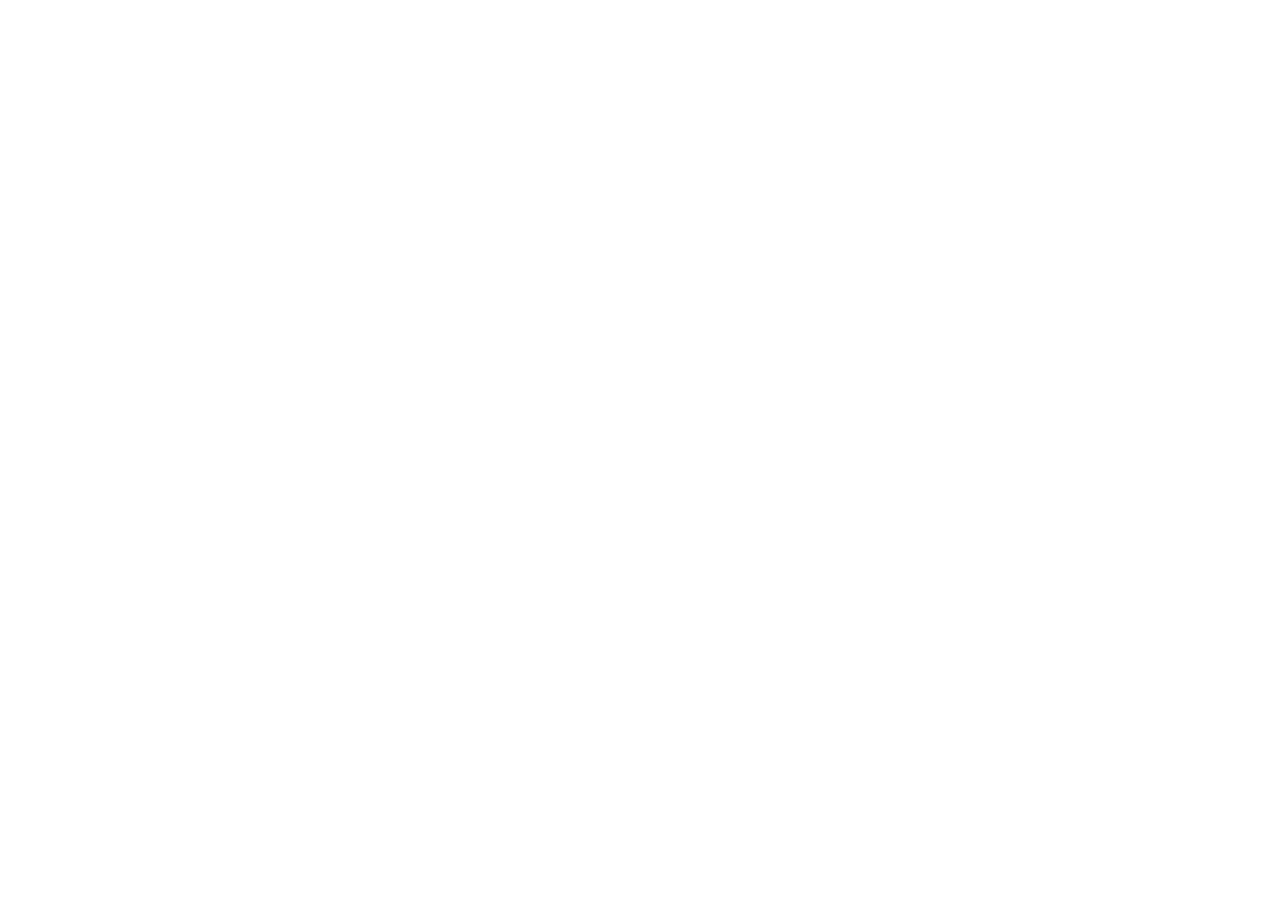
==== commit af30cefa: "box visualizer" ====
--- a/index.html
+++ b/index.html
@@ -1,19 +1 @@
-<!doctype html>
-<html lang="en" data-critters-container>
-
-<head><link rel="preconnect" href="https://fonts.gstatic.com" crossorigin>
-  <meta charset="utf-8">
-  <title>ΣΙΓΜΑ - вокальная студия в Санкт-Петербурге</title>
-  <base href="/">
-  <meta name="viewport" content="width=device-width, initial-scale=1">
-  <!-- <link rel="icon" type="image/x-icon" href="favicon.ico"> -->
-  <link rel="icon" type="image/x-icon" href="https://res.cloudinary.com/dxunxtt1u/image/upload/sigma_icon_hknogg.png">
-  <style>@font-face{font-family:'Roboto';font-style:normal;font-weight:300;font-display:swap;src:url(https://fonts.gstatic.com/s/roboto/v32/KFOlCnqEu92Fr1MmSU5fCRc4EsA.woff2) format('woff2');unicode-range:U+0460-052F, U+1C80-1C88, U+20B4, U+2DE0-2DFF, U+A640-A69F, U+FE2E-FE2F;}@font-face{font-family:'Roboto';font-style:normal;font-weight:300;font-display:swap;src:url(https://fonts.gstatic.com/s/roboto/v32/KFOlCnqEu92Fr1MmSU5fABc4EsA.woff2) format('woff2');unicode-range:U+0301, U+0400-045F, U+0490-0491, U+04B0-04B1, U+2116;}@font-face{font-family:'Roboto';font-style:normal;font-weight:300;font-display:swap;src:url(https://fonts.gstatic.com/s/roboto/v32/KFOlCnqEu92Fr1MmSU5fCBc4EsA.woff2) format('woff2');unicode-range:U+1F00-1FFF;}@font-face{font-family:'Roboto';font-style:normal;font-weight:300;font-display:swap;src:url(https://fonts.gstatic.com/s/roboto/v32/KFOlCnqEu92Fr1MmSU5fBxc4EsA.woff2) format('woff2');unicode-range:U+0370-0377, U+037A-037F, U+0384-038A, U+038C, U+038E-03A1, U+03A3-03FF;}@font-face{font-family:'Roboto';font-style:normal;font-weight:300;font-display:swap;src:url(https://fonts.gstatic.com/s/roboto/v32/KFOlCnqEu92Fr1MmSU5fCxc4EsA.woff2) format('woff2');unicode-range:U+0102-0103, U+0110-0111, U+0128-0129, U+0168-0169, U+01A0-01A1, U+01AF-01B0, U+0300-0301, U+0303-0304, U+0308-0309, U+0323, U+0329, U+1EA0-1EF9, U+20AB;}@font-face{font-family:'Roboto';font-style:normal;font-weight:300;font-display:swap;src:url(https://fonts.gstatic.com/s/roboto/v32/KFOlCnqEu92Fr1MmSU5fChc4EsA.woff2) format('woff2');unicode-range:U+0100-02AF, U+0304, U+0308, U+0329, U+1E00-1E9F, U+1EF2-1EFF, U+2020, U+20A0-20AB, U+20AD-20C0, U+2113, U+2C60-2C7F, U+A720-A7FF;}@font-face{font-family:'Roboto';font-style:normal;font-weight:300;font-display:swap;src:url(https://fonts.gstatic.com/s/roboto/v32/KFOlCnqEu92Fr1MmSU5fBBc4.woff2) format('woff2');unicode-range:U+0000-00FF, U+0131, U+0152-0153, U+02BB-02BC, U+02C6, U+02DA, U+02DC, U+0304, U+0308, U+0329, U+2000-206F, U+2074, U+20AC, U+2122, U+2191, U+2193, U+2212, U+2215, U+FEFF, U+FFFD;}@font-face{font-family:'Roboto';font-style:normal;font-weight:400;font-display:swap;src:url(https://fonts.gstatic.com/s/roboto/v32/KFOmCnqEu92Fr1Mu72xKOzY.woff2) format('woff2');unicode-range:U+0460-052F, U+1C80-1C88, U+20B4, U+2DE0-2DFF, U+A640-A69F, U+FE2E-FE2F;}@font-face{font-family:'Roboto';font-style:normal;font-weight:400;font-display:swap;src:url(https://fonts.gstatic.com/s/roboto/v32/KFOmCnqEu92Fr1Mu5mxKOzY.woff2) format('woff2');unicode-range:U+0301, U+0400-045F, U+0490-0491, U+04B0-04B1, U+2116;}@font-face{font-family:'Roboto';font-style:normal;font-weight:400;font-display:swap;src:url(https://fonts.gstatic.com/s/roboto/v32/KFOmCnqEu92Fr1Mu7mxKOzY.woff2) format('woff2');unicode-range:U+1F00-1FFF;}@font-face{font-family:'Roboto';font-style:normal;font-weight:400;font-display:swap;src:url(https://fonts.gstatic.com/s/roboto/v32/KFOmCnqEu92Fr1Mu4WxKOzY.woff2) format('woff2');unicode-range:U+0370-0377, U+037A-037F, U+0384-038A, U+038C, U+038E-03A1, U+03A3-03FF;}@font-face{font-family:'Roboto';font-style:normal;font-weight:400;font-display:swap;src:url(https://fonts.gstatic.com/s/roboto/v32/KFOmCnqEu92Fr1Mu7WxKOzY.woff2) format('woff2');unicode-range:U+0102-0103, U+0110-0111, U+0128-0129, U+0168-0169, U+01A0-01A1, U+01AF-01B0, U+0300-0301, U+0303-0304, U+0308-0309, U+0323, U+0329, U+1EA0-1EF9, U+20AB;}@font-face{font-family:'Roboto';font-style:normal;font-weight:400;font-display:swap;src:url(https://fonts.gstatic.com/s/roboto/v32/KFOmCnqEu92Fr1Mu7GxKOzY.woff2) format('woff2');unicode-range:U+0100-02AF, U+0304, U+0308, U+0329, U+1E00-1E9F, U+1EF2-1EFF, U+2020, U+20A0-20AB, U+20AD-20C0, U+2113, U+2C60-2C7F, U+A720-A7FF;}@font-face{font-family:'Roboto';font-style:normal;font-weight:400;font-display:swap;src:url(https://fonts.gstatic.com/s/roboto/v32/KFOmCnqEu92Fr1Mu4mxK.woff2) format('woff2');unicode-range:U+0000-00FF, U+0131, U+0152-0153, U+02BB-02BC, U+02C6, U+02DA, U+02DC, U+0304, U+0308, U+0329, U+2000-206F, U+2074, U+20AC, U+2122, U+2191, U+2193, U+2212, U+2215, U+FEFF, U+FFFD;}@font-face{font-family:'Roboto';font-style:normal;font-weight:500;font-display:swap;src:url(https://fonts.gstatic.com/s/roboto/v32/KFOlCnqEu92Fr1MmEU9fCRc4EsA.woff2) format('woff2');unicode-range:U+0460-052F, U+1C80-1C88, U+20B4, U+2DE0-2DFF, U+A640-A69F, U+FE2E-FE2F;}@font-face{font-family:'Roboto';font-style:normal;font-weight:500;font-display:swap;src:url(https://fonts.gstatic.com/s/roboto/v32/KFOlCnqEu92Fr1MmEU9fABc4EsA.woff2) format('woff2');unicode-range:U+0301, U+0400-045F, U+0490-0491, U+04B0-04B1, U+2116;}@font-face{font-family:'Roboto';font-style:normal;font-weight:500;font-display:swap;src:url(https://fonts.gstatic.com/s/roboto/v32/KFOlCnqEu92Fr1MmEU9fCBc4EsA.woff2) format('woff2');unicode-range:U+1F00-1FFF;}@font-face{font-family:'Roboto';font-style:normal;font-weight:500;font-display:swap;src:url(https://fonts.gstatic.com/s/roboto/v32/KFOlCnqEu92Fr1MmEU9fBxc4EsA.woff2) format('woff2');unicode-range:U+0370-0377, U+037A-037F, U+0384-038A, U+038C, U+038E-03A1, U+03A3-03FF;}@font-face{font-family:'Roboto';font-style:normal;font-weight:500;font-display:swap;src:url(https://fonts.gstatic.com/s/roboto/v32/KFOlCnqEu92Fr1MmEU9fCxc4EsA.woff2) format('woff2');unicode-range:U+0102-0103, U+0110-0111, U+0128-0129, U+0168-0169, U+01A0-01A1, U+01AF-01B0, U+0300-0301, U+0303-0304, U+0308-0309, U+0323, U+0329, U+1EA0-1EF9, U+20AB;}@font-face{font-family:'Roboto';font-style:normal;font-weight:500;font-display:swap;src:url(https://fonts.gstatic.com/s/roboto/v32/KFOlCnqEu92Fr1MmEU9fChc4EsA.woff2) format('woff2');unicode-range:U+0100-02AF, U+0304, U+0308, U+0329, U+1E00-1E9F, U+1EF2-1EFF, U+2020, U+20A0-20AB, U+20AD-20C0, U+2113, U+2C60-2C7F, U+A720-A7FF;}@font-face{font-family:'Roboto';font-style:normal;font-weight:500;font-display:swap;src:url(https://fonts.gstatic.com/s/roboto/v32/KFOlCnqEu92Fr1MmEU9fBBc4.woff2) format('woff2');unicode-range:U+0000-00FF, U+0131, U+0152-0153, U+02BB-02BC, U+02C6, U+02DA, U+02DC, U+0304, U+0308, U+0329, U+2000-206F, U+2074, U+20AC, U+2122, U+2191, U+2193, U+2212, U+2215, U+FEFF, U+FFFD;}</style>
-  <style>@font-face{font-family:'Material Icons';font-style:normal;font-weight:400;src:url(https://fonts.gstatic.com/s/materialicons/v142/flUhRq6tzZclQEJ-Vdg-IuiaDsNc.woff2) format('woff2');}.material-icons{font-family:'Material Icons';font-weight:normal;font-style:normal;font-size:24px;line-height:1;letter-spacing:normal;text-transform:none;display:inline-block;white-space:nowrap;word-wrap:normal;direction:ltr;-webkit-font-feature-settings:'liga';-webkit-font-smoothing:antialiased;}</style>
-<style>@import"https://fonts.cdnfonts.com/css/blacker-sans-display-trial";:root{--swiper-theme-color:#007aff}:root{--swiper-navigation-size:44px}@font-face{font-family:Didact Gothic;font-style:normal;font-weight:400;font-display:swap;src:url(https://fonts.gstatic.com/s/didactgothic/v20/ahcfv8qz1zt6hCC5G4F_P4ASlUaYpnLl.woff2) format("woff2");unicode-range:U+0460-052F,U+1C80-1C88,U+20B4,U+2DE0-2DFF,U+A640-A69F,U+FE2E-FE2F}@font-face{font-family:Didact Gothic;font-style:normal;font-weight:400;font-display:swap;src:url(https://fonts.gstatic.com/s/didactgothic/v20/ahcfv8qz1zt6hCC5G4F_P4ASlU-YpnLl.woff2) format("woff2");unicode-range:U+0301,U+0400-045F,U+0490-0491,U+04B0-04B1,U+2116}@font-face{font-family:Didact Gothic;font-style:normal;font-weight:400;font-display:swap;src:url(https://fonts.gstatic.com/s/didactgothic/v20/ahcfv8qz1zt6hCC5G4F_P4ASlUeYpnLl.woff2) format("woff2");unicode-range:U+1F00-1FFF}@font-face{font-family:Didact Gothic;font-style:normal;font-weight:400;font-display:swap;src:url(https://fonts.gstatic.com/s/didactgothic/v20/ahcfv8qz1zt6hCC5G4F_P4ASlUiYpnLl.woff2) format("woff2");unicode-range:U+0370-0377,U+037A-037F,U+0384-038A,U+038C,U+038E-03A1,U+03A3-03FF}@font-face{font-family:Didact Gothic;font-style:normal;font-weight:400;font-display:swap;src:url(https://fonts.gstatic.com/s/didactgothic/v20/ahcfv8qz1zt6hCC5G4F_P4ASlUWYpnLl.woff2) format("woff2");unicode-range:U+0100-02AF,U+0304,U+0308,U+0329,U+1E00-1E9F,U+1EF2-1EFF,U+2020,U+20A0-20AB,U+20AD-20C0,U+2113,U+2C60-2C7F,U+A720-A7FF}@font-face{font-family:Didact Gothic;font-style:normal;font-weight:400;font-display:swap;src:url(https://fonts.gstatic.com/s/didactgothic/v20/ahcfv8qz1zt6hCC5G4F_P4ASlUuYpg.woff2) format("woff2");unicode-range:U+0000-00FF,U+0131,U+0152-0153,U+02BB-02BC,U+02C6,U+02DA,U+02DC,U+0304,U+0308,U+0329,U+2000-206F,U+2074,U+20AC,U+2122,U+2191,U+2193,U+2212,U+2215,U+FEFF,U+FFFD}*{--bright-brand-color:#EFFFD8;--light-brand-color:#94AA73;--brand-color:#738B51;--shaded-brand-color:#526931;--dark-brand-color:#3F581B;--bright-alt-color:#d7d695;--light-alt-color:#bfad51;--alt-color:#BF7651;--shaded-alt-color:#964D28;--dark-alt-color:#65443C;--light-color:#f0f0f0;--gray-color:#7d7d7d;--warn-color:#f00;-webkit-font-smoothing:antialiased;--selection-gradient:linear-gradient(to right, rgba(68, 227, 255, 0) 0%, rgba(68, 227, 255, .07) 10%, rgba(68, 227, 255, .07) 90%, rgba(68, 227, 255, 0) 100%)}html{--bright-brand-color:#EFFFD8;--light-brand-color:#94AA73;--brand-color:#738B51;--shaded-brand-color:#526931;--dark-brand-color:#3F581B;--light-alt-color:#bfad51;--alt-color:#BF7651;--shaded-alt-color:#964D28;--dark-alt-color:#65443C;--light-color:#f0f0f0;--gray-color:#7d7d7d;--warn-color:#f00;--main:#ba005c;--lighter:#ffd9e1;--light:#ffdad4;--main-dark:#201a1b;--lighter-dark:#514346;--light-dark:#74565d;--main-white:#ffffff;--darker-white:#f2e6e7;--opacity:rgba(32, 26, 27);--mat-datepicker-calendar-date-selected-state-text-color:#ffffff;--mat-datepicker-calendar-date-selected-state-background-color:#738B51;--mat-datepicker-calendar-date-selected-disabled-state-background-color:rgba(32, 26, 27, .38);--mat-datepicker-calendar-date-today-selected-state-outline-color:#738B51;--mat-datepicker-calendar-date-focus-state-background-color:rgba(32, 26, 27, .12);--mat-datepicker-calendar-date-hover-state-background-color:rgba(32, 26, 27, .08);--mat-datepicker-toggle-active-state-icon-color:#514346;--mat-datepicker-calendar-date-in-range-state-background-color:#ffd9e1;--mat-datepicker-calendar-date-in-comparison-range-state-background-color:#ffdad4;--mat-datepicker-calendar-date-in-overlap-range-state-background-color:#ffd9e1;--mat-datepicker-calendar-date-in-overlap-range-selected-state-background-color:#74565d;--mat-datepicker-toggle-icon-color:#514346;--mat-datepicker-calendar-body-label-text-color:#201a1b;--mat-datepicker-calendar-period-button-text-color:#514346;--mat-datepicker-calendar-period-button-icon-color:#514346;--mat-datepicker-calendar-navigation-button-icon-color:#514346;--mat-datepicker-calendar-header-text-color:#514346;--mat-datepicker-calendar-date-today-outline-color:#738B51;--mat-datepicker-calendar-date-today-disabled-state-outline-color:rgba(32, 26, 27, .38);--mat-datepicker-calendar-date-text-color:#201a1b;--mat-datepicker-calendar-date-disabled-state-text-color:rgba(32, 26, 27, .38);--mat-datepicker-calendar-date-preview-state-outline-color:#738B51;--mat-datepicker-range-input-separator-color:#201a1b;--mat-datepicker-range-input-disabled-state-separator-color:rgba(32, 26, 27, .38);--mat-datepicker-range-input-disabled-state-text-color:rgba(32, 26, 27, .38);--mat-datepicker-calendar-container-background-color:#EFFFD8;--mat-datepicker-calendar-container-text-color:#201a1b;--mat-datepicker-calendar-text-font:Roboto, sans-serif;--mat-datepicker-calendar-text-size:.875rem;--mat-datepicker-calendar-body-label-text-size:.875rem;--mat-datepicker-calendar-body-label-text-weight:500;--mat-datepicker-calendar-period-button-text-size:.875rem;--mat-datepicker-calendar-period-button-text-weight:500;--mat-datepicker-calendar-header-text-size:.875rem;--mat-datepicker-calendar-header-text-weight:500;--mat-datepicker-calendar-container-shape:16px;--mat-datepicker-calendar-container-touch-shape:28px;--mat-datepicker-calendar-container-elevation-shadow:0px 0px 0px 0px rgba(0, 0, 0, .2), 0px 0px 0px 0px rgba(0, 0, 0, .14), 0px 0px 0px 0px rgba(0, 0, 0, .12);--mat-datepicker-calendar-container-touch-elevation-shadow:0px 0px 0px 0px rgba(0, 0, 0, .2), 0px 0px 0px 0px rgba(0, 0, 0, .14), 0px 0px 0px 0px rgba(0, 0, 0, .12);--mat-datepicker-calendar-header-divider-color:transparent;--mat-datepicker-calendar-date-outline-color:transparent}html,body{height:100%;background:var(--bright-brand-color)}body{margin:0;font-family:Roboto,Helvetica Neue,sans-serif;font-family:Didact Gothic,sans-serif}</style><link rel="stylesheet" href="styles-34KDXVOW.css" media="print" onload="this.media='all'"><noscript><link rel="stylesheet" href="styles-34KDXVOW.css"></noscript><link rel="preload" href="https://fonts.cdnfonts.com/css/blacker-sans-display-trial" as="style"></head>
-
-<body>
-  <app-root></app-root>
-<link rel="modulepreload" href="chunk-YWOVD6W5.js"><script src="polyfills-SCHOHYNV.js" type="module"></script><script src="main-JICZXCE7.js" type="module"></script></body>
-
-</html>+<!doctype html><html lang="en"><head><meta charset="utf-8"/><link rel="icon" href="/favicon.ico"/><meta name="viewport" content="width=device-width,initial-scale=1"/><meta name="theme-color" content="#000000"/><meta name="description" content="Web site created using create-react-app"/><link rel="apple-touch-icon" href="/logo192.png"/><link rel="manifest" href="/manifest.json"/><title>React App</title><script defer="defer" src="/static/js/main.5a9dcbb0.js"></script><link href="/static/css/main.e201095d.css" rel="stylesheet"></head><body><noscript>You need to enable JavaScript to run this app.</noscript><div id="root"></div></body></html>
